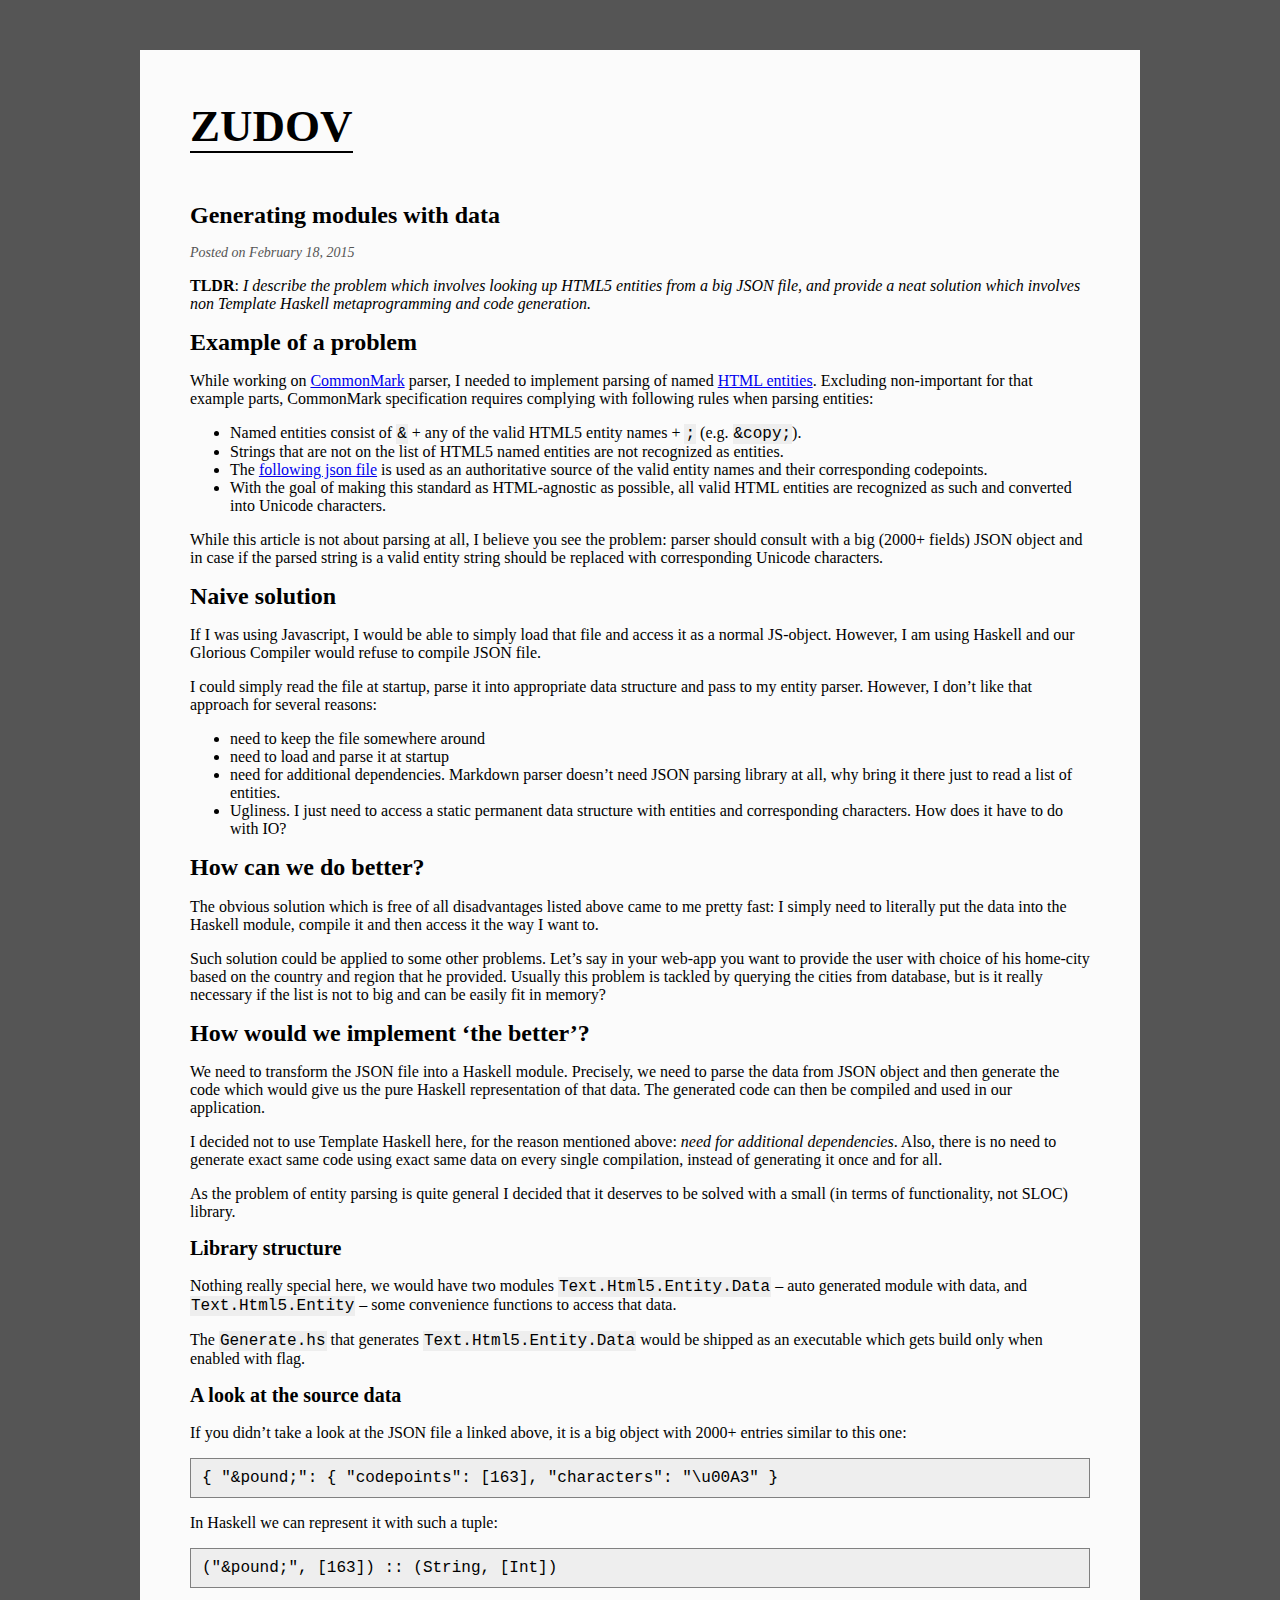
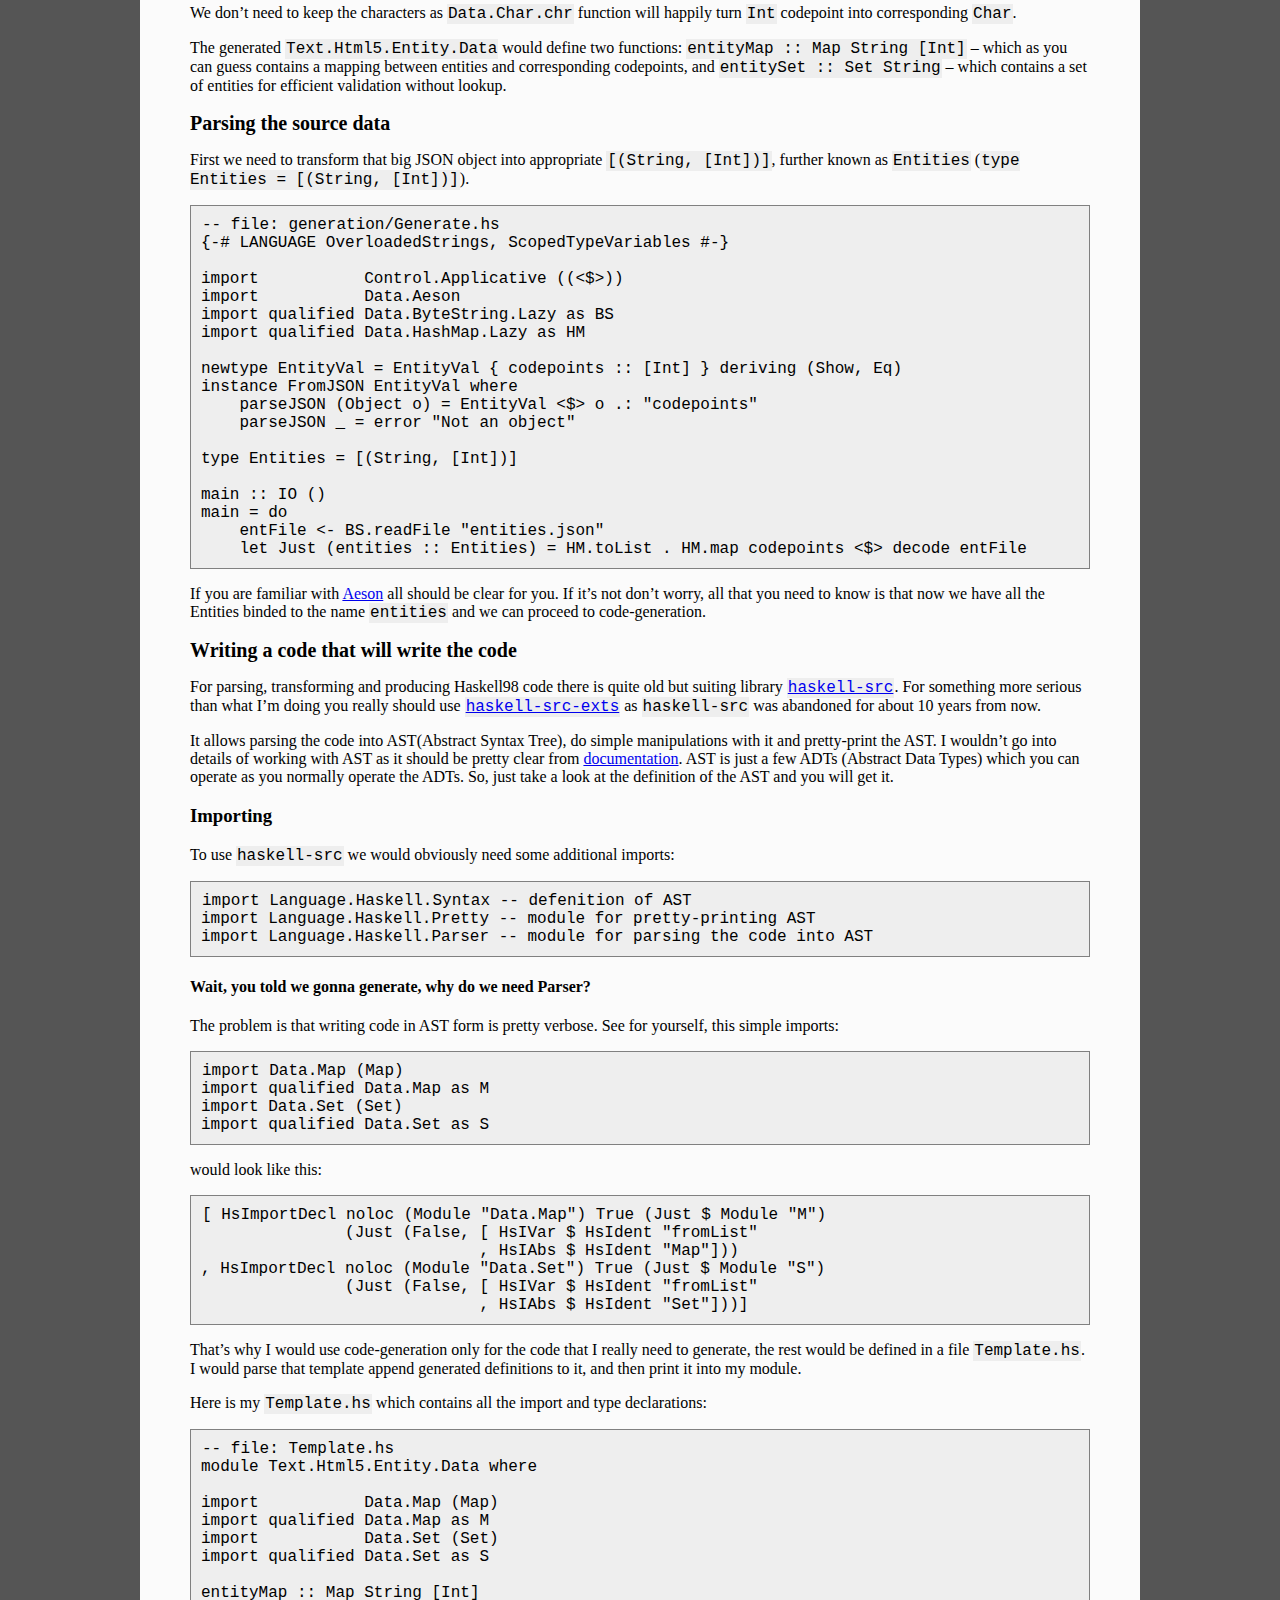
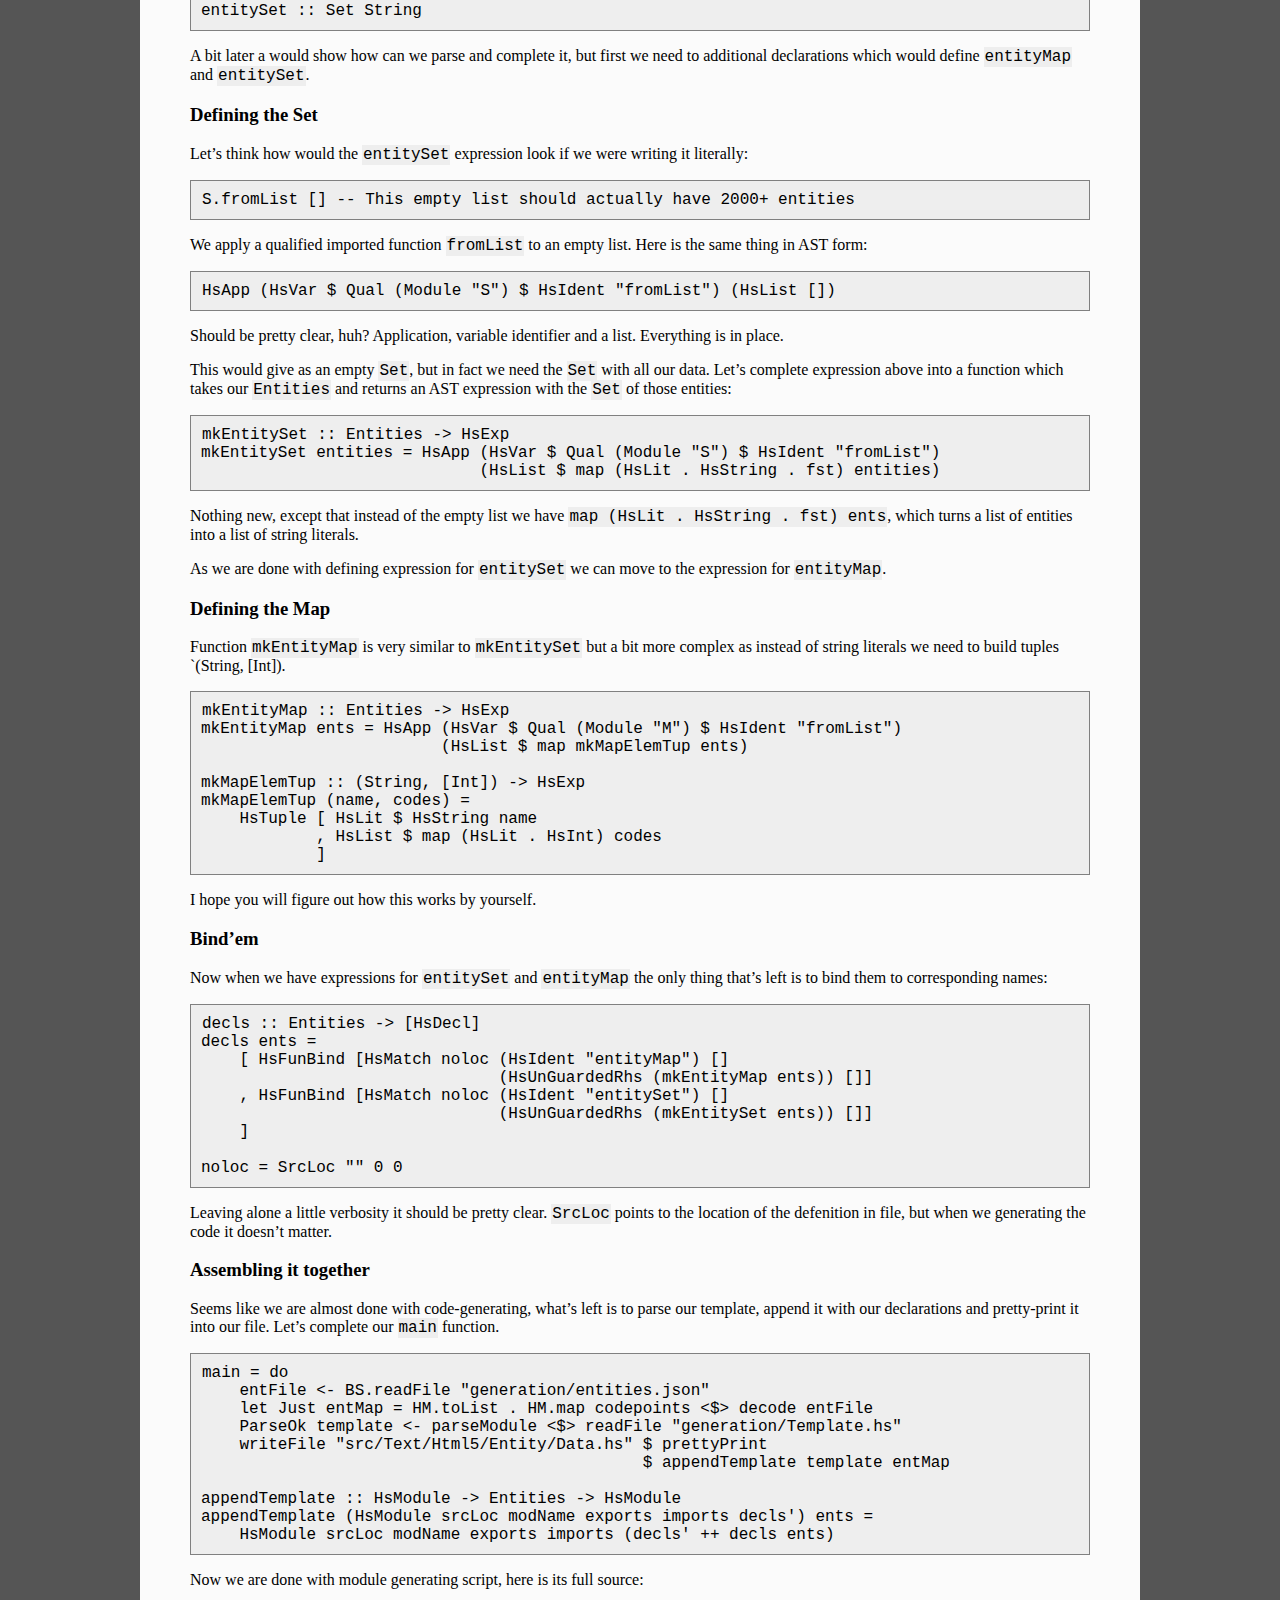
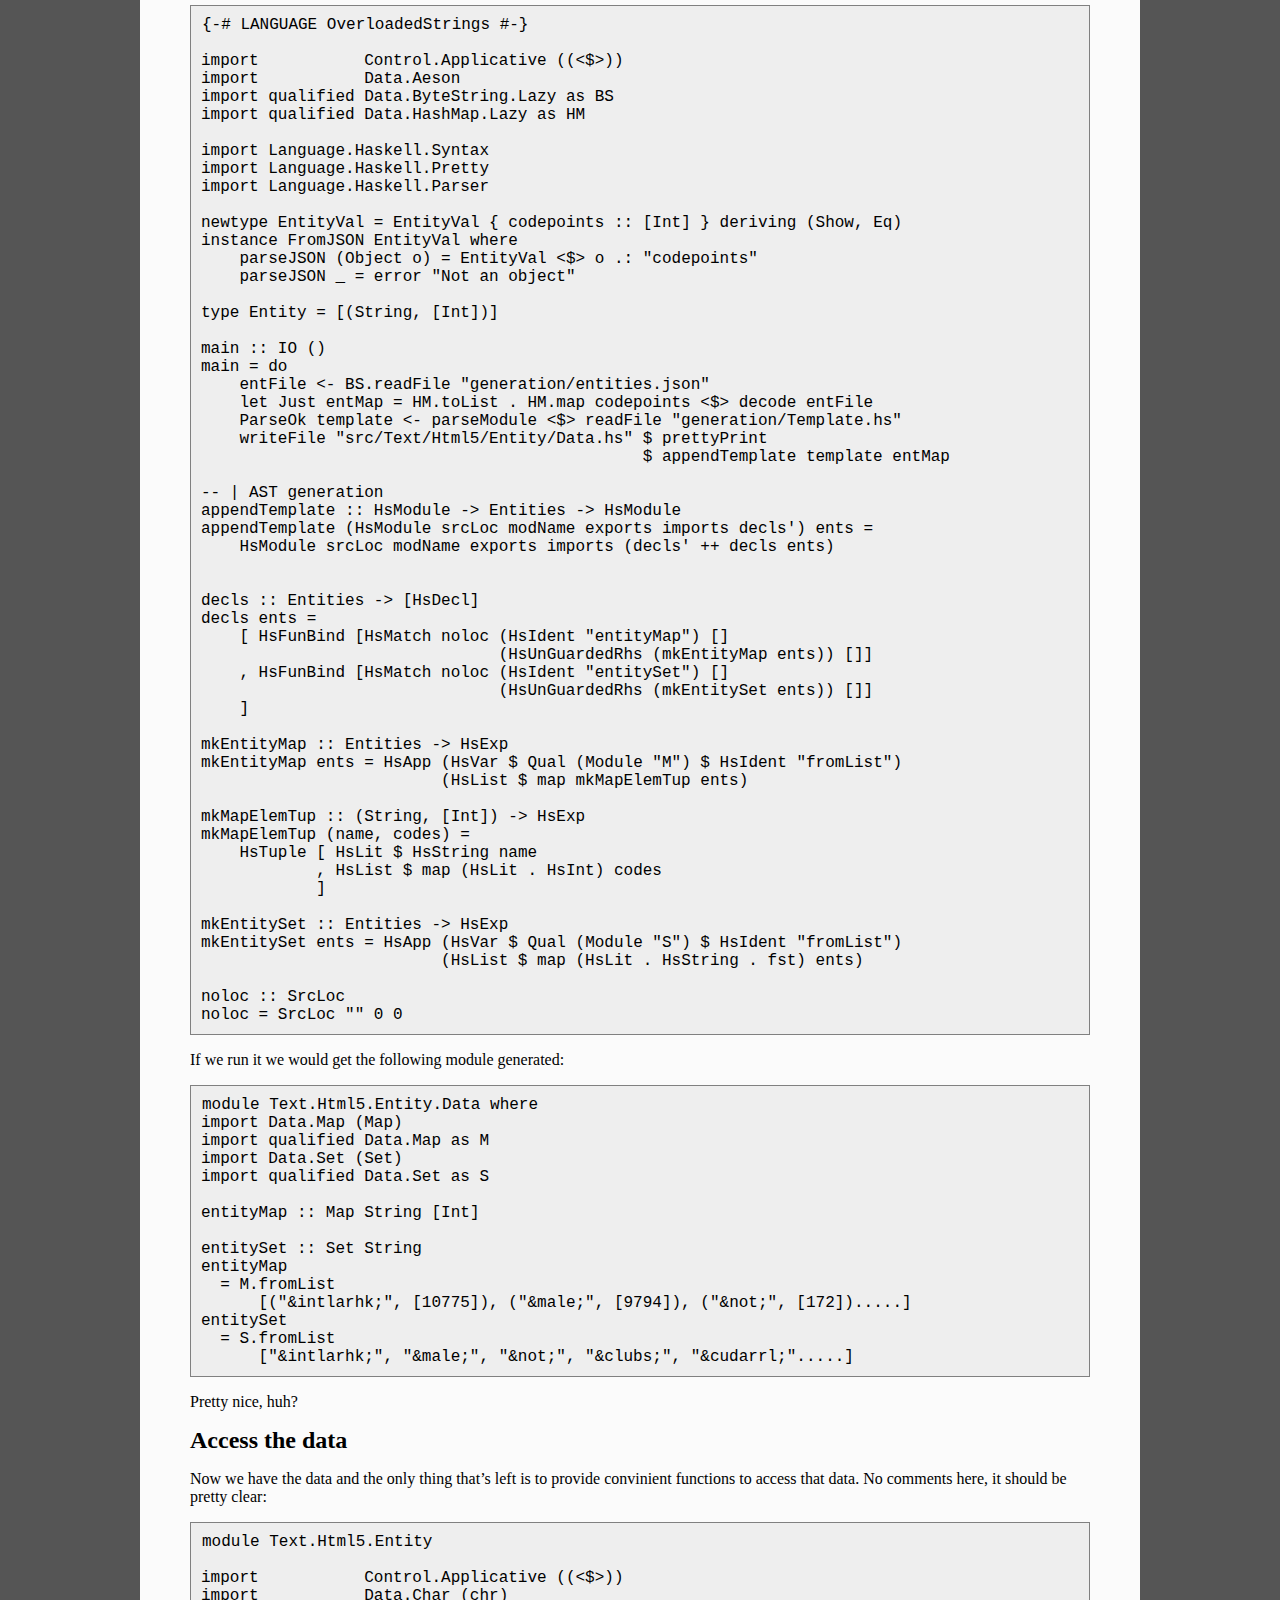
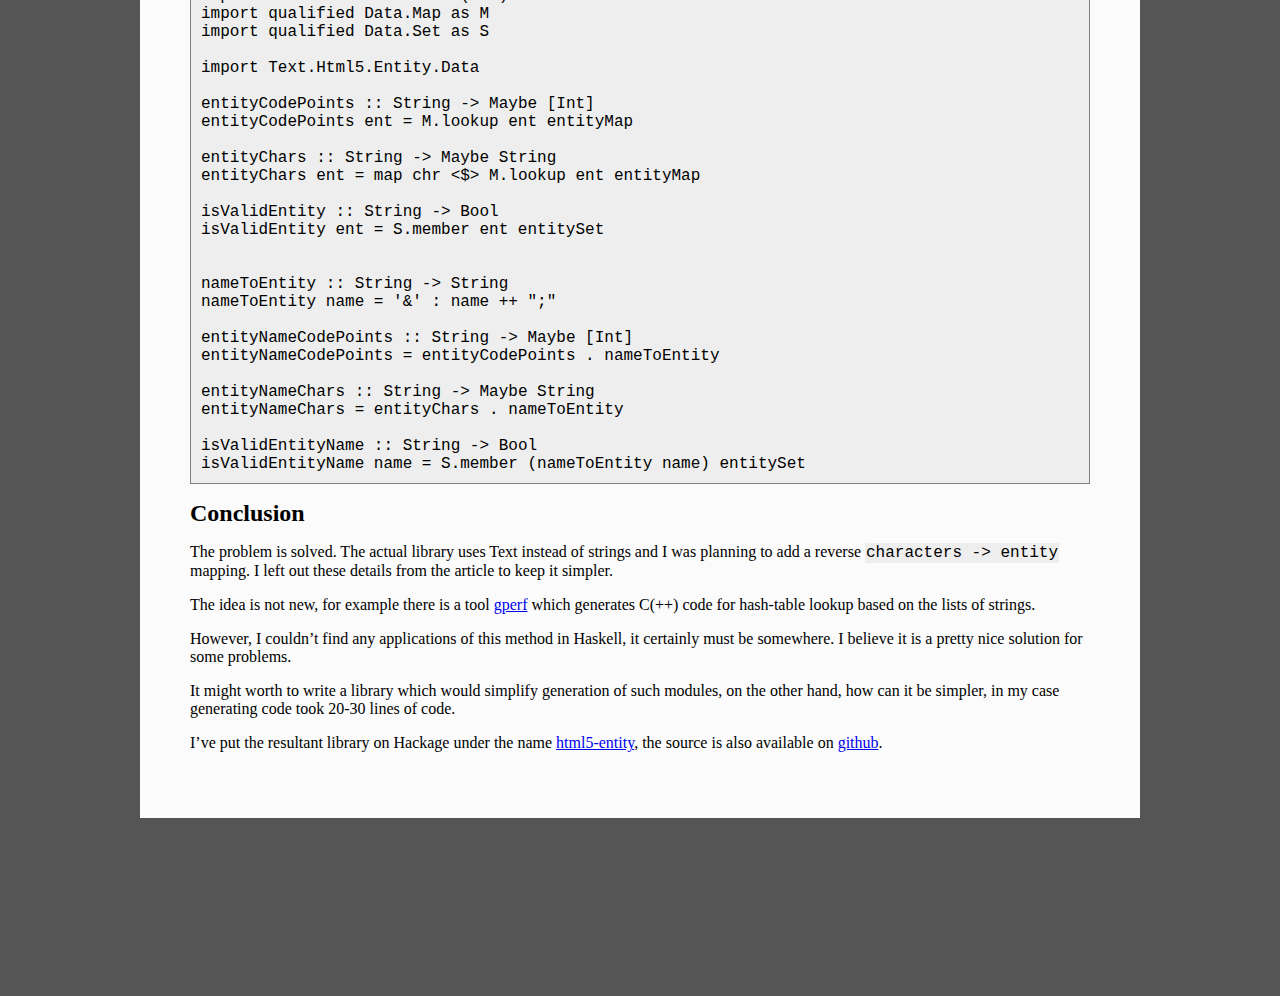
==== articles/html5-entity.html @ d33a3c22 "Initial commit" ====
<?xml version="1.0" encoding="UTF-8" ?>
<!DOCTYPE html PUBLIC "-//W3C//DTD XHTML 1.0 Strict//EN" "http://www.w3.org/TR/xhtml1/DTD/xhtml1-strict.dtd">
<html xmlns="http://www.w3.org/1999/xhtml" xml:lang="en" lang="en">
    <head>
        <meta http-equiv="Content-Type" content="text/html; charset=UTF-8" />
        <title>Generating modules with data</title>
        <link rel="stylesheet" type="text/css" href="../css/hscolour.css" />
        <link rel="stylesheet" type="text/css" href="../css/default.css" />
    </head>
    <body>
        <div id="content">
            <div id="logo">
                <a href="../">ZUDOV</a>
            </div>

            <h1>Generating modules with data</h1>

            <div class="info">
    Posted on February 18, 2015
    

</div>

<p><strong>TLDR</strong>: <em>I describe the problem which involves looking up HTML5 entities from a big JSON file, and provide a neat solution which involves non Template Haskell metaprogramming and code generation.</em></p>
<h1 id="example-of-a-problem">Example of a problem</h1>
<p>While working on <a href="http://commonmark.org">CommonMark</a> parser, I needed to implement parsing of named <a href="http://www.w3schools.com/html/html_entities.asp">HTML entities</a>. Excluding non-important for that example parts, CommonMark specification requires complying with following rules when parsing entities:</p>
<ul>
<li>Named entities consist of <code>&amp;</code> + any of the valid HTML5 entity names + <code>;</code> (e.g. <code>&amp;copy;</code>).</li>
<li>Strings that are not on the list of HTML5 named entities are not recognized as entities.</li>
<li>The <a href="https://html.spec.whatwg.org/multipage/entities.json">following json file</a> is used as an authoritative source of the valid entity names and their corresponding codepoints.</li>
<li>With the goal of making this standard as HTML-agnostic as possible, all valid HTML entities are recognized as such and converted into Unicode characters.</li>
</ul>
<p>While this article is not about parsing at all, I believe you see the problem: parser should consult with a big (2000+ fields) JSON object and in case if the parsed string is a valid entity string should be replaced with corresponding Unicode characters.</p>
<h1 id="naive-solution">Naive solution</h1>
<p>If I was using Javascript, I would be able to simply load that file and access it as a normal JS-object. However, I am using Haskell and our Glorious Compiler would refuse to compile JSON file.</p>
<p>I could simply read the file at startup, parse it into appropriate data structure and pass to my entity parser. However, I don’t like that approach for several reasons:</p>
<ul>
<li>need to keep the file somewhere around</li>
<li>need to load and parse it at startup</li>
<li>need for additional dependencies. Markdown parser doesn’t need JSON parsing library at all, why bring it there just to read a list of entities.</li>
<li>Ugliness. I just need to access a static permanent data structure with entities and corresponding characters. How does it have to do with IO?</li>
</ul>
<h1 id="how-can-we-do-better">How can we do better?</h1>
<p>The obvious solution which is free of all disadvantages listed above came to me pretty fast: I simply need to literally put the data into the Haskell module, compile it and then access it the way I want to.</p>
<p>Such solution could be applied to some other problems. Let’s say in your web-app you want to provide the user with choice of his home-city based on the country and region that he provided. Usually this problem is tackled by querying the cities from database, but is it really necessary if the list is not to big and can be easily fit in memory?</p>
<h1 id="how-would-we-implement-the-better">How would we implement ‘the better’?</h1>
<p>We need to transform the JSON file into a Haskell module. Precisely, we need to parse the data from JSON object and then generate the code which would give us the pure Haskell representation of that data. The generated code can then be compiled and used in our application.</p>
<p>I decided not to use Template Haskell here, for the reason mentioned above: <em>need for additional dependencies</em>. Also, there is no need to generate exact same code using exact same data on every single compilation, instead of generating it once and for all.</p>
<p>As the problem of entity parsing is quite general I decided that it deserves to be solved with a small (in terms of functionality, not SLOC) library.</p>
<h2 id="library-structure">Library structure</h2>
<p>Nothing really special here, we would have two modules <code>Text.Html5.Entity.Data</code> – auto generated module with data, and <code>Text.Html5.Entity</code> – some convenience functions to access that data.</p>
<p>The <code>Generate.hs</code> that generates <code>Text.Html5.Entity.Data</code> would be shipped as an executable which gets build only when enabled with flag.</p>
<h2 id="a-look-at-the-source-data">A look at the source data</h2>
<p>If you didn’t take a look at the JSON file a linked above, it is a big object with 2000+ entries similar to this one:</p>
<pre class="sourceCode haskell"><code class="sourceCode haskell">{ <span class="st">&quot;&amp;pound;&quot;</span><span class="fu">:</span> { <span class="st">&quot;codepoints&quot;</span><span class="fu">:</span> [<span class="dv">163</span>], <span class="st">&quot;characters&quot;</span><span class="fu">:</span> <span class="st">&quot;\u00A3&quot;</span> }</code></pre>
<p>In Haskell we can represent it with such a tuple:</p>
<pre class="sourceCode haskell"><code class="sourceCode haskell">(<span class="st">&quot;&amp;pound;&quot;</span>, [<span class="dv">163</span>])<span class="ot"> ::</span> (<span class="dt">String</span>, [<span class="dt">Int</span>])</code></pre>
<p>We don’t need to keep the characters as <code>Data.Char.chr</code> function will happily turn <code>Int</code> codepoint into corresponding <code>Char</code>.</p>
<p>The generated <code>Text.Html5.Entity.Data</code> would define two functions: <code>entityMap :: Map String [Int]</code> – which as you can guess contains a mapping between entities and corresponding codepoints, and <code>entitySet :: Set String</code> – which contains a set of entities for efficient validation without lookup.</p>
<h2 id="parsing-the-source-data">Parsing the source data</h2>
<p>First we need to transform that big JSON object into appropriate <code>[(String, [Int])]</code>, further known as <code>Entities</code> (<code>type Entities = [(String, [Int])]</code>).</p>
<pre class="sourceCode haskell"><code class="sourceCode haskell"><span class="co">-- file: generation/Generate.hs</span>
<span class="ot">{-# LANGUAGE OverloadedStrings, ScopedTypeVariables #-}</span>

<span class="kw">import           </span><span class="dt">Control.Applicative</span> ((&lt;$&gt;))
<span class="kw">import           </span><span class="dt">Data.Aeson</span>
<span class="kw">import qualified</span> <span class="dt">Data.ByteString.Lazy</span> <span class="kw">as</span> <span class="dt">BS</span>
<span class="kw">import qualified</span> <span class="dt">Data.HashMap.Lazy</span> <span class="kw">as</span> <span class="dt">HM</span>

<span class="kw">newtype</span> <span class="dt">EntityVal</span> <span class="fu">=</span> <span class="dt">EntityVal</span> {<span class="ot"> codepoints ::</span> [<span class="dt">Int</span>] } <span class="kw">deriving</span> (<span class="dt">Show</span>, <span class="dt">Eq</span>)
<span class="kw">instance</span> <span class="dt">FromJSON</span> <span class="dt">EntityVal</span> <span class="kw">where</span>
    parseJSON (<span class="dt">Object</span> o) <span class="fu">=</span> <span class="dt">EntityVal</span> <span class="fu">&lt;$&gt;</span> o <span class="fu">.:</span> <span class="st">&quot;codepoints&quot;</span>
    parseJSON _ <span class="fu">=</span> error <span class="st">&quot;Not an object&quot;</span>

<span class="kw">type</span> <span class="dt">Entities</span> <span class="fu">=</span> [(<span class="dt">String</span>, [<span class="dt">Int</span>])]

<span class="ot">main ::</span> <span class="dt">IO</span> ()
main <span class="fu">=</span> <span class="kw">do</span>
    entFile <span class="ot">&lt;-</span> BS.readFile <span class="st">&quot;entities.json&quot;</span>
    <span class="kw">let</span> <span class="dt">Just</span> (<span class="ot">entities ::</span> <span class="dt">Entities</span>) <span class="fu">=</span> HM.toList <span class="fu">.</span> HM.map codepoints <span class="fu">&lt;$&gt;</span> decode entFile</code></pre>
<p>If you are familiar with <a href="https://hackage.haskell.org/package/aeson">Aeson</a> all should be clear for you. If it’s not don’t worry, all that you need to know is that now we have all the Entities binded to the name <code>entities</code> and we can proceed to code-generation.</p>
<h2 id="writing-a-code-that-will-write-the-code">Writing a code that will write the code</h2>
<p>For parsing, transforming and producing Haskell98 code there is quite old but suiting library <a href="https://hackage.haskell.org/package/haskell-src/"><code>haskell-src</code></a>. For something more serious than what I’m doing you really should use <a href="https://hackage.haskell.org/package/haskell-src/"><code>haskell-src-exts</code></a> as <code>haskell-src</code> was abandoned for about 10 years from now.</p>
<p>It allows parsing the code into AST(Abstract Syntax Tree), do simple manipulations with it and pretty-print the AST. I wouldn’t go into details of working with AST as it should be pretty clear from <a href="https://hackage.haskell.org/package/haskell-src-1.0.2.0/docs/Language-Haskell-Syntax.html">documentation</a>. AST is just a few ADTs (Abstract Data Types) which you can operate as you normally operate the ADTs. So, just take a look at the definition of the AST and you will get it.</p>
<h3 id="importing">Importing</h3>
<p>To use <code>haskell-src</code> we would obviously need some additional imports:</p>
<pre class="sourceCode haskell"><code class="sourceCode haskell"><span class="kw">import </span><span class="dt">Language.Haskell.Syntax</span> <span class="co">-- defenition of AST</span>
<span class="kw">import </span><span class="dt">Language.Haskell.Pretty</span> <span class="co">-- module for pretty-printing AST</span>
<span class="kw">import </span><span class="dt">Language.Haskell.Parser</span> <span class="co">-- module for parsing the code into AST</span></code></pre>
<h4 id="wait-you-told-we-gonna-generate-why-do-we-need-parser">Wait, you told we gonna generate, why do we need Parser?</h4>
<p>The problem is that writing code in AST form is pretty verbose. See for yourself, this simple imports:</p>
<pre class="sourceCode haskell"><code class="sourceCode haskell"><span class="kw">import </span><span class="dt">Data.Map</span> (<span class="dt">Map</span>)
<span class="kw">import qualified</span> <span class="dt">Data.Map</span> <span class="kw">as</span> <span class="dt">M</span>
<span class="kw">import </span><span class="dt">Data.Set</span> (<span class="dt">Set</span>)
<span class="kw">import qualified</span> <span class="dt">Data.Set</span> <span class="kw">as</span> <span class="dt">S</span></code></pre>
<p>would look like this:</p>
<pre class="sourceCode haskell"><code class="sourceCode haskell">[ <span class="dt">HsImportDecl</span> noloc (<span class="dt">Module</span> <span class="st">&quot;Data.Map&quot;</span>) <span class="dt">True</span> (<span class="dt">Just</span> <span class="fu">$</span> <span class="dt">Module</span> <span class="st">&quot;M&quot;</span>)
               (<span class="dt">Just</span> (<span class="dt">False</span>, [ <span class="dt">HsIVar</span> <span class="fu">$</span> <span class="dt">HsIdent</span> <span class="st">&quot;fromList&quot;</span>
                             , <span class="dt">HsIAbs</span> <span class="fu">$</span> <span class="dt">HsIdent</span> <span class="st">&quot;Map&quot;</span>]))
, <span class="dt">HsImportDecl</span> noloc (<span class="dt">Module</span> <span class="st">&quot;Data.Set&quot;</span>) <span class="dt">True</span> (<span class="dt">Just</span> <span class="fu">$</span> <span class="dt">Module</span> <span class="st">&quot;S&quot;</span>)
               (<span class="dt">Just</span> (<span class="dt">False</span>, [ <span class="dt">HsIVar</span> <span class="fu">$</span> <span class="dt">HsIdent</span> <span class="st">&quot;fromList&quot;</span>
                             , <span class="dt">HsIAbs</span> <span class="fu">$</span> <span class="dt">HsIdent</span> <span class="st">&quot;Set&quot;</span>]))]</code></pre>
<p>That’s why I would use code-generation only for the code that I really need to generate, the rest would be defined in a file <code>Template.hs</code>. I would parse that template append generated definitions to it, and then print it into my module.</p>
<p>Here is my <code>Template.hs</code> which contains all the import and type declarations:</p>
<pre class="sourceCode haskell"><code class="sourceCode haskell"><span class="co">-- file: Template.hs</span>
<span class="kw">module</span> <span class="dt">Text.Html5.Entity.Data</span> <span class="kw">where</span>

<span class="kw">import           </span><span class="dt">Data.Map</span> (<span class="dt">Map</span>)
<span class="kw">import qualified</span> <span class="dt">Data.Map</span> <span class="kw">as</span> <span class="dt">M</span>
<span class="kw">import           </span><span class="dt">Data.Set</span> (<span class="dt">Set</span>)
<span class="kw">import qualified</span> <span class="dt">Data.Set</span> <span class="kw">as</span> <span class="dt">S</span>

<span class="ot">entityMap ::</span> <span class="dt">Map</span> <span class="dt">String</span> [<span class="dt">Int</span>]
<span class="ot">entitySet ::</span> <span class="dt">Set</span> <span class="dt">String</span></code></pre>
<p>A bit later a would show how can we parse and complete it, but first we need to additional declarations which would define <code>entityMap</code> and <code>entitySet</code>.</p>
<h3 id="defining-the-set">Defining the Set</h3>
<p>Let’s think how would the <code>entitySet</code> expression look if we were writing it literally:</p>
<pre class="sourceCode haskell"><code class="sourceCode haskell">S.fromList [] <span class="co">-- This empty list should actually have 2000+ entities</span></code></pre>
<p>We apply a qualified imported function <code>fromList</code> to an empty list. Here is the same thing in AST form:</p>
<pre class="sourceCode haskell"><code class="sourceCode haskell"><span class="dt">HsApp</span> (<span class="dt">HsVar</span> <span class="fu">$</span> <span class="dt">Qual</span> (<span class="dt">Module</span> <span class="st">&quot;S&quot;</span>) <span class="fu">$</span> <span class="dt">HsIdent</span> <span class="st">&quot;fromList&quot;</span>) (<span class="dt">HsList</span> [])</code></pre>
<p>Should be pretty clear, huh? Application, variable identifier and a list. Everything is in place.</p>
<p>This would give as an empty <code>Set</code>, but in fact we need the <code>Set</code> with all our data. Let’s complete expression above into a function which takes our <code>Entities</code> and returns an AST expression with the <code>Set</code> of those entities:</p>
<pre class="sourceCode haskell"><code class="sourceCode haskell"><span class="ot">mkEntitySet ::</span> <span class="dt">Entities</span> <span class="ot">-&gt;</span> <span class="dt">HsExp</span>
mkEntitySet entities <span class="fu">=</span> <span class="dt">HsApp</span> (<span class="dt">HsVar</span> <span class="fu">$</span> <span class="dt">Qual</span> (<span class="dt">Module</span> <span class="st">&quot;S&quot;</span>) <span class="fu">$</span> <span class="dt">HsIdent</span> <span class="st">&quot;fromList&quot;</span>)
                             (<span class="dt">HsList</span> <span class="fu">$</span> map (<span class="dt">HsLit</span> <span class="fu">.</span> <span class="dt">HsString</span> <span class="fu">.</span> fst) entities)</code></pre>
<p>Nothing new, except that instead of the empty list we have <code>map (HsLit . HsString . fst) ents</code>, which turns a list of entities into a list of string literals.</p>
<p>As we are done with defining expression for <code>entitySet</code> we can move to the expression for <code>entityMap</code>.</p>
<h3 id="defining-the-map">Defining the Map</h3>
<p>Function <code>mkEntityMap</code> is very similar to <code>mkEntitySet</code> but a bit more complex as instead of string literals we need to build tuples `(String, [Int]).</p>
<pre class="sourceCode haskell"><code class="sourceCode haskell"><span class="ot">mkEntityMap ::</span> <span class="dt">Entities</span> <span class="ot">-&gt;</span> <span class="dt">HsExp</span>
mkEntityMap ents <span class="fu">=</span> <span class="dt">HsApp</span> (<span class="dt">HsVar</span> <span class="fu">$</span> <span class="dt">Qual</span> (<span class="dt">Module</span> <span class="st">&quot;M&quot;</span>) <span class="fu">$</span> <span class="dt">HsIdent</span> <span class="st">&quot;fromList&quot;</span>)
                         (<span class="dt">HsList</span> <span class="fu">$</span> map mkMapElemTup ents)

<span class="ot">mkMapElemTup ::</span> (<span class="dt">String</span>, [<span class="dt">Int</span>]) <span class="ot">-&gt;</span> <span class="dt">HsExp</span>
mkMapElemTup (name, codes) <span class="fu">=</span>
    <span class="dt">HsTuple</span> [ <span class="dt">HsLit</span> <span class="fu">$</span> <span class="dt">HsString</span> name
            , <span class="dt">HsList</span> <span class="fu">$</span> map (<span class="dt">HsLit</span> <span class="fu">.</span> <span class="dt">HsInt</span>) codes
            ] </code></pre>
<p>I hope you will figure out how this works by yourself.</p>
<h3 id="bindem">Bind’em</h3>
<p>Now when we have expressions for <code>entitySet</code> and <code>entityMap</code> the only thing that’s left is to bind them to corresponding names:</p>
<pre class="sourceCode haskell"><code class="sourceCode haskell"><span class="ot">decls ::</span> <span class="dt">Entities</span> <span class="ot">-&gt;</span> [<span class="dt">HsDecl</span>]
decls ents <span class="fu">=</span>
    [ <span class="dt">HsFunBind</span> [<span class="dt">HsMatch</span> noloc (<span class="dt">HsIdent</span> <span class="st">&quot;entityMap&quot;</span>) []
                               (<span class="dt">HsUnGuardedRhs</span> (mkEntityMap ents)) []]
    , <span class="dt">HsFunBind</span> [<span class="dt">HsMatch</span> noloc (<span class="dt">HsIdent</span> <span class="st">&quot;entitySet&quot;</span>) []
                               (<span class="dt">HsUnGuardedRhs</span> (mkEntitySet ents)) []]
    ]

noloc <span class="fu">=</span> <span class="dt">SrcLoc</span> <span class="st">&quot;&quot;</span> <span class="dv">0</span> <span class="dv">0</span></code></pre>
<p>Leaving alone a little verbosity it should be pretty clear. <code>SrcLoc</code> points to the location of the defenition in file, but when we generating the code it doesn’t matter.</p>
<h3 id="assembling-it-together">Assembling it together</h3>
<p>Seems like we are almost done with code-generating, what’s left is to parse our template, append it with our declarations and pretty-print it into our file. Let’s complete our <code>main</code> function.</p>
<pre class="sourceCode haskell"><code class="sourceCode haskell">main <span class="fu">=</span> <span class="kw">do</span>
    entFile <span class="ot">&lt;-</span> BS.readFile <span class="st">&quot;generation/entities.json&quot;</span>
    <span class="kw">let</span> <span class="dt">Just</span> entMap <span class="fu">=</span> HM.toList <span class="fu">.</span> HM.map codepoints <span class="fu">&lt;$&gt;</span> decode entFile
    <span class="dt">ParseOk</span> template <span class="ot">&lt;-</span> parseModule <span class="fu">&lt;$&gt;</span> readFile <span class="st">&quot;generation/Template.hs&quot;</span>
    writeFile <span class="st">&quot;src/Text/Html5/Entity/Data.hs&quot;</span> <span class="fu">$</span> prettyPrint 
                                              <span class="fu">$</span> appendTemplate template entMap

<span class="ot">appendTemplate ::</span> <span class="dt">HsModule</span> <span class="ot">-&gt;</span> <span class="dt">Entities</span> <span class="ot">-&gt;</span> <span class="dt">HsModule</span>
appendTemplate (<span class="dt">HsModule</span> srcLoc modName exports imports decls') ents <span class="fu">=</span>
    <span class="dt">HsModule</span> srcLoc modName exports imports (decls' <span class="fu">++</span> decls ents)</code></pre>
<p>Now we are done with module generating script, here is its full source:</p>
<pre class="sourceCode haskell"><code class="sourceCode haskell"><span class="ot">{-# LANGUAGE OverloadedStrings #-}</span>

<span class="kw">import           </span><span class="dt">Control.Applicative</span> ((&lt;$&gt;))
<span class="kw">import           </span><span class="dt">Data.Aeson</span>
<span class="kw">import qualified</span> <span class="dt">Data.ByteString.Lazy</span> <span class="kw">as</span> <span class="dt">BS</span>
<span class="kw">import qualified</span> <span class="dt">Data.HashMap.Lazy</span> <span class="kw">as</span> <span class="dt">HM</span>

<span class="kw">import </span><span class="dt">Language.Haskell.Syntax</span>
<span class="kw">import </span><span class="dt">Language.Haskell.Pretty</span>
<span class="kw">import </span><span class="dt">Language.Haskell.Parser</span>

<span class="kw">newtype</span> <span class="dt">EntityVal</span> <span class="fu">=</span> <span class="dt">EntityVal</span> {<span class="ot"> codepoints ::</span> [<span class="dt">Int</span>] } <span class="kw">deriving</span> (<span class="dt">Show</span>, <span class="dt">Eq</span>)
<span class="kw">instance</span> <span class="dt">FromJSON</span> <span class="dt">EntityVal</span> <span class="kw">where</span>
    parseJSON (<span class="dt">Object</span> o) <span class="fu">=</span> <span class="dt">EntityVal</span> <span class="fu">&lt;$&gt;</span> o <span class="fu">.:</span> <span class="st">&quot;codepoints&quot;</span>
    parseJSON _ <span class="fu">=</span> error <span class="st">&quot;Not an object&quot;</span>

<span class="kw">type</span> <span class="dt">Entity</span> <span class="fu">=</span> [(<span class="dt">String</span>, [<span class="dt">Int</span>])]

<span class="ot">main ::</span> <span class="dt">IO</span> ()
main <span class="fu">=</span> <span class="kw">do</span>
    entFile <span class="ot">&lt;-</span> BS.readFile <span class="st">&quot;generation/entities.json&quot;</span>
    <span class="kw">let</span> <span class="dt">Just</span> entMap <span class="fu">=</span> HM.toList <span class="fu">.</span> HM.map codepoints <span class="fu">&lt;$&gt;</span> decode entFile
    <span class="dt">ParseOk</span> template <span class="ot">&lt;-</span> parseModule <span class="fu">&lt;$&gt;</span> readFile <span class="st">&quot;generation/Template.hs&quot;</span>
    writeFile <span class="st">&quot;src/Text/Html5/Entity/Data.hs&quot;</span> <span class="fu">$</span> prettyPrint 
                                              <span class="fu">$</span> appendTemplate template entMap

<span class="co">-- | AST generation</span>
<span class="ot">appendTemplate ::</span> <span class="dt">HsModule</span> <span class="ot">-&gt;</span> <span class="dt">Entities</span> <span class="ot">-&gt;</span> <span class="dt">HsModule</span>
appendTemplate (<span class="dt">HsModule</span> srcLoc modName exports imports decls') ents <span class="fu">=</span>
    <span class="dt">HsModule</span> srcLoc modName exports imports (decls' <span class="fu">++</span> decls ents)


<span class="ot">decls ::</span> <span class="dt">Entities</span> <span class="ot">-&gt;</span> [<span class="dt">HsDecl</span>]
decls ents <span class="fu">=</span>
    [ <span class="dt">HsFunBind</span> [<span class="dt">HsMatch</span> noloc (<span class="dt">HsIdent</span> <span class="st">&quot;entityMap&quot;</span>) []
                               (<span class="dt">HsUnGuardedRhs</span> (mkEntityMap ents)) []]
    , <span class="dt">HsFunBind</span> [<span class="dt">HsMatch</span> noloc (<span class="dt">HsIdent</span> <span class="st">&quot;entitySet&quot;</span>) []
                               (<span class="dt">HsUnGuardedRhs</span> (mkEntitySet ents)) []]
    ]

<span class="ot">mkEntityMap ::</span> <span class="dt">Entities</span> <span class="ot">-&gt;</span> <span class="dt">HsExp</span>
mkEntityMap ents <span class="fu">=</span> <span class="dt">HsApp</span> (<span class="dt">HsVar</span> <span class="fu">$</span> <span class="dt">Qual</span> (<span class="dt">Module</span> <span class="st">&quot;M&quot;</span>) <span class="fu">$</span> <span class="dt">HsIdent</span> <span class="st">&quot;fromList&quot;</span>)
                         (<span class="dt">HsList</span> <span class="fu">$</span> map mkMapElemTup ents)

<span class="ot">mkMapElemTup ::</span> (<span class="dt">String</span>, [<span class="dt">Int</span>]) <span class="ot">-&gt;</span> <span class="dt">HsExp</span>
mkMapElemTup (name, codes) <span class="fu">=</span>
    <span class="dt">HsTuple</span> [ <span class="dt">HsLit</span> <span class="fu">$</span> <span class="dt">HsString</span> name
            , <span class="dt">HsList</span> <span class="fu">$</span> map (<span class="dt">HsLit</span> <span class="fu">.</span> <span class="dt">HsInt</span>) codes
            ] 

<span class="ot">mkEntitySet ::</span> <span class="dt">Entities</span> <span class="ot">-&gt;</span> <span class="dt">HsExp</span>
mkEntitySet ents <span class="fu">=</span> <span class="dt">HsApp</span> (<span class="dt">HsVar</span> <span class="fu">$</span> <span class="dt">Qual</span> (<span class="dt">Module</span> <span class="st">&quot;S&quot;</span>) <span class="fu">$</span> <span class="dt">HsIdent</span> <span class="st">&quot;fromList&quot;</span>)
                         (<span class="dt">HsList</span> <span class="fu">$</span> map (<span class="dt">HsLit</span> <span class="fu">.</span> <span class="dt">HsString</span> <span class="fu">.</span> fst) ents)

<span class="ot">noloc ::</span> <span class="dt">SrcLoc</span>
noloc <span class="fu">=</span> <span class="dt">SrcLoc</span> <span class="st">&quot;&quot;</span> <span class="dv">0</span> <span class="dv">0</span></code></pre>
<p>If we run it we would get the following module generated:</p>
<pre class="sourceCode haskell"><code class="sourceCode haskell"><span class="kw">module</span> <span class="dt">Text.Html5.Entity.Data</span> <span class="kw">where</span>
<span class="kw">import </span><span class="dt">Data.Map</span> (<span class="dt">Map</span>)
<span class="kw">import qualified</span> <span class="dt">Data.Map</span> <span class="kw">as</span> <span class="dt">M</span>
<span class="kw">import </span><span class="dt">Data.Set</span> (<span class="dt">Set</span>)
<span class="kw">import qualified</span> <span class="dt">Data.Set</span> <span class="kw">as</span> <span class="dt">S</span>
 
<span class="ot">entityMap ::</span> <span class="dt">Map</span> <span class="dt">String</span> [<span class="dt">Int</span>]
 
<span class="ot">entitySet ::</span> <span class="dt">Set</span> <span class="dt">String</span>
entityMap
  <span class="fu">=</span> M.fromList
      [(<span class="st">&quot;&amp;intlarhk;&quot;</span>, [<span class="dv">10775</span>]), (<span class="st">&quot;&amp;male;&quot;</span>, [<span class="dv">9794</span>]), (<span class="st">&quot;&amp;not;&quot;</span>, [<span class="dv">172</span>])<span class="fu">.....</span>]
entitySet
  <span class="fu">=</span> S.fromList
      [<span class="st">&quot;&amp;intlarhk;&quot;</span>, <span class="st">&quot;&amp;male;&quot;</span>, <span class="st">&quot;&amp;not;&quot;</span>, <span class="st">&quot;&amp;clubs;&quot;</span>, <span class="st">&quot;&amp;cudarrl;&quot;</span><span class="fu">.....</span>]</code></pre>
<p>Pretty nice, huh?</p>
<h1 id="access-the-data">Access the data</h1>
<p>Now we have the data and the only thing that’s left is to provide convinient functions to access that data. No comments here, it should be pretty clear:</p>
<pre class="sourceCode haskell"><code class="sourceCode haskell"><span class="kw">module</span> <span class="dt">Text.Html5.Entity</span>

<span class="kw">import           </span><span class="dt">Control.Applicative</span> ((&lt;$&gt;))
<span class="kw">import           </span><span class="dt">Data.Char</span> (chr)
<span class="kw">import qualified</span> <span class="dt">Data.Map</span> <span class="kw">as</span> <span class="dt">M</span>
<span class="kw">import qualified</span> <span class="dt">Data.Set</span> <span class="kw">as</span> <span class="dt">S</span>

<span class="kw">import </span><span class="dt">Text.Html5.Entity.Data</span>

<span class="ot">entityCodePoints ::</span> <span class="dt">String</span> <span class="ot">-&gt;</span> <span class="dt">Maybe</span> [<span class="dt">Int</span>]
entityCodePoints ent <span class="fu">=</span> M.lookup ent entityMap

<span class="ot">entityChars ::</span> <span class="dt">String</span> <span class="ot">-&gt;</span> <span class="dt">Maybe</span> <span class="dt">String</span>
entityChars ent <span class="fu">=</span> map chr <span class="fu">&lt;$&gt;</span> M.lookup ent entityMap

<span class="ot">isValidEntity ::</span> <span class="dt">String</span> <span class="ot">-&gt;</span> <span class="dt">Bool</span>
isValidEntity ent <span class="fu">=</span> S.member ent entitySet


<span class="ot">nameToEntity ::</span> <span class="dt">String</span> <span class="ot">-&gt;</span> <span class="dt">String</span>
nameToEntity name <span class="fu">=</span> <span class="ch">'&amp;'</span> <span class="fu">:</span> name <span class="fu">++</span> <span class="st">&quot;;&quot;</span>

<span class="ot">entityNameCodePoints ::</span> <span class="dt">String</span> <span class="ot">-&gt;</span> <span class="dt">Maybe</span> [<span class="dt">Int</span>]
entityNameCodePoints <span class="fu">=</span> entityCodePoints <span class="fu">.</span> nameToEntity

<span class="ot">entityNameChars ::</span> <span class="dt">String</span> <span class="ot">-&gt;</span> <span class="dt">Maybe</span> <span class="dt">String</span>
entityNameChars <span class="fu">=</span> entityChars <span class="fu">.</span> nameToEntity

<span class="ot">isValidEntityName ::</span> <span class="dt">String</span> <span class="ot">-&gt;</span> <span class="dt">Bool</span>
isValidEntityName name <span class="fu">=</span> S.member (nameToEntity name) entitySet</code></pre>
<h1 id="conclusion">Conclusion</h1>
<p>The problem is solved. The actual library uses Text instead of strings and I was planning to add a reverse <code>characters -&gt; entity</code> mapping. I left out these details from the article to keep it simpler.</p>
<p>The idea is not new, for example there is a tool <a href="https://www.gnu.org/software/gperf/">gperf</a> which generates C(++) code for hash-table lookup based on the lists of strings.</p>
<p>However, I couldn’t find any applications of this method in Haskell, it certainly must be somewhere. I believe it is a pretty nice solution for some problems.</p>
<p>It might worth to write a library which would simplify generation of such modules, on the other hand, how can it be simpler, in my case generating code took 20-30 lines of code.</p>
<p>I’ve put the resultant library on Hackage under the name <a href="https://hackage.haskell.org/package/html5-entity">html5-entity</a>, the source is also available on <a href="https://github.com/zudov/html5-entity">github</a>.</p>

        </div>
    </body>
<!-- Yandex.Metrika counter --><script type="text/javascript">(function (d, w, c) { (w[c] = w[c] || []).push(function() { try { w.yaCounter28591341 = new Ya.Metrika({id:28591341, accurateTrackBounce:true}); } catch(e) { } }); var n = d.getElementsByTagName("script")[0], s = d.createElement("script"), f = function () { n.parentNode.insertBefore(s, n); }; s.type = "text/javascript"; s.async = true; s.src = (d.location.protocol == "https:" ? "https:" : "http:") + "//mc.yandex.ru/metrika/watch.js"; if (w.opera == "[object Opera]") { d.addEventListener("DOMContentLoaded", f, false); } else { f(); } })(document, window, "yandex_metrika_callbacks");</script><noscript><div><img src="//mc.yandex.ru/watch/28591341" style="position:absolute; left:-9999px;" alt /></div></noscript><!-- /Yandex.Metrika counter -->
</html>
---- css/hscolour.css ----
.hs-keyglyph, .hs-layout{color:red}.hs-keyword{color:blue}.hs-comment, .hs-comment a{color:green}.hs-str, .hs-chr{color:teal}.hs-keyword,.hs-conid, .hs-varid, .hs-conop, .hs-varop{}.hs-num, .hs-cpp, .hs-sel, .hs-definition{}
---- css/default.css ----
body{color:black;font-size:16px;margin:50px auto 0px auto;min-width:600px;max-width:1000px;background-color:#555555}#post-list a{text-decoration:none}div#logo a{color:black;font-size:45px;font-weight:bold;text-decoration:none;border-bottom:solid black 2px}div#logo{margin-bottom:50px}div#content{background-color:#FBFBFB;padding:50px}div#footer{border-top:solid 2px black;color:#555;font-size:12px;margin-top:30px;padding:12px 0px 12px 0px;text-align:right}h1{font-size:24px}h2{font-size:20px}div.info{color:#555;font-size:14px;font-style:italic}code{background:#EEEEEE;padding:1px}pre.sourceCode{background:#EEEEEE;padding:10px;border:solid 1px grey}
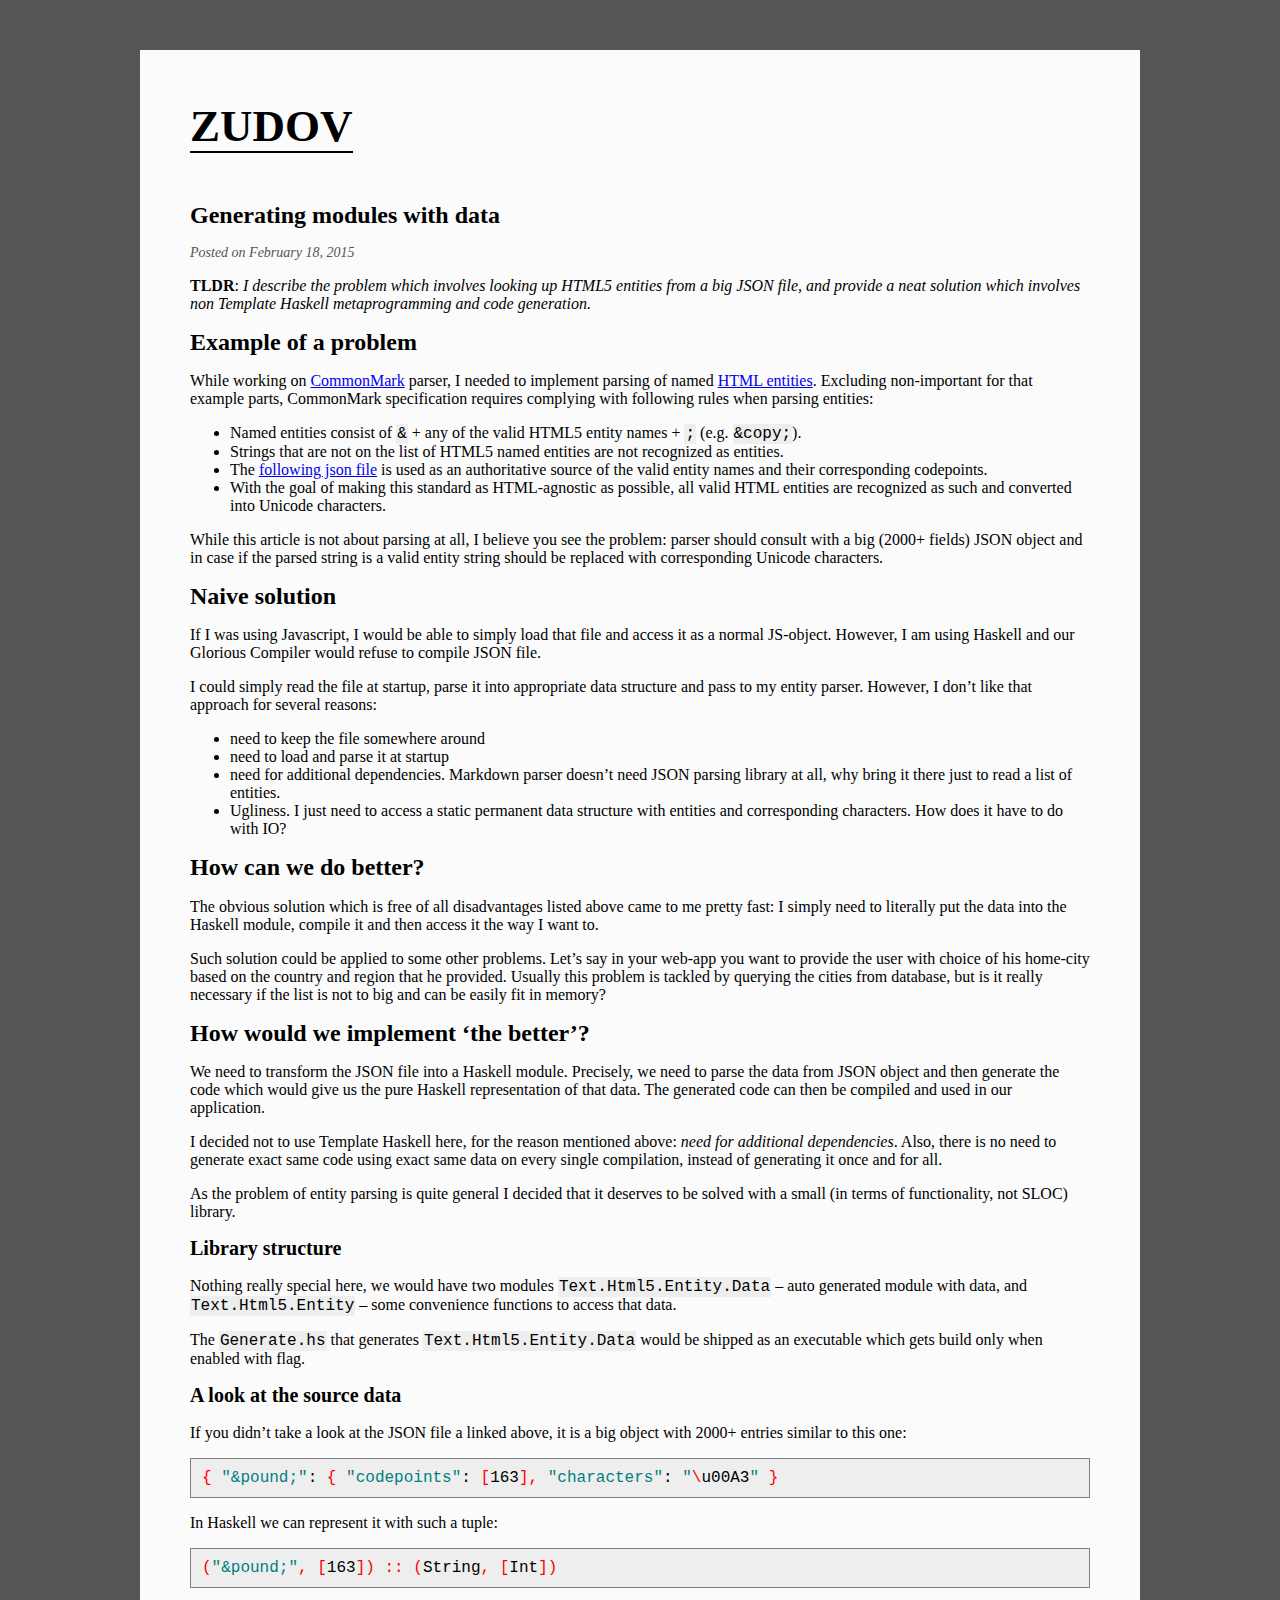
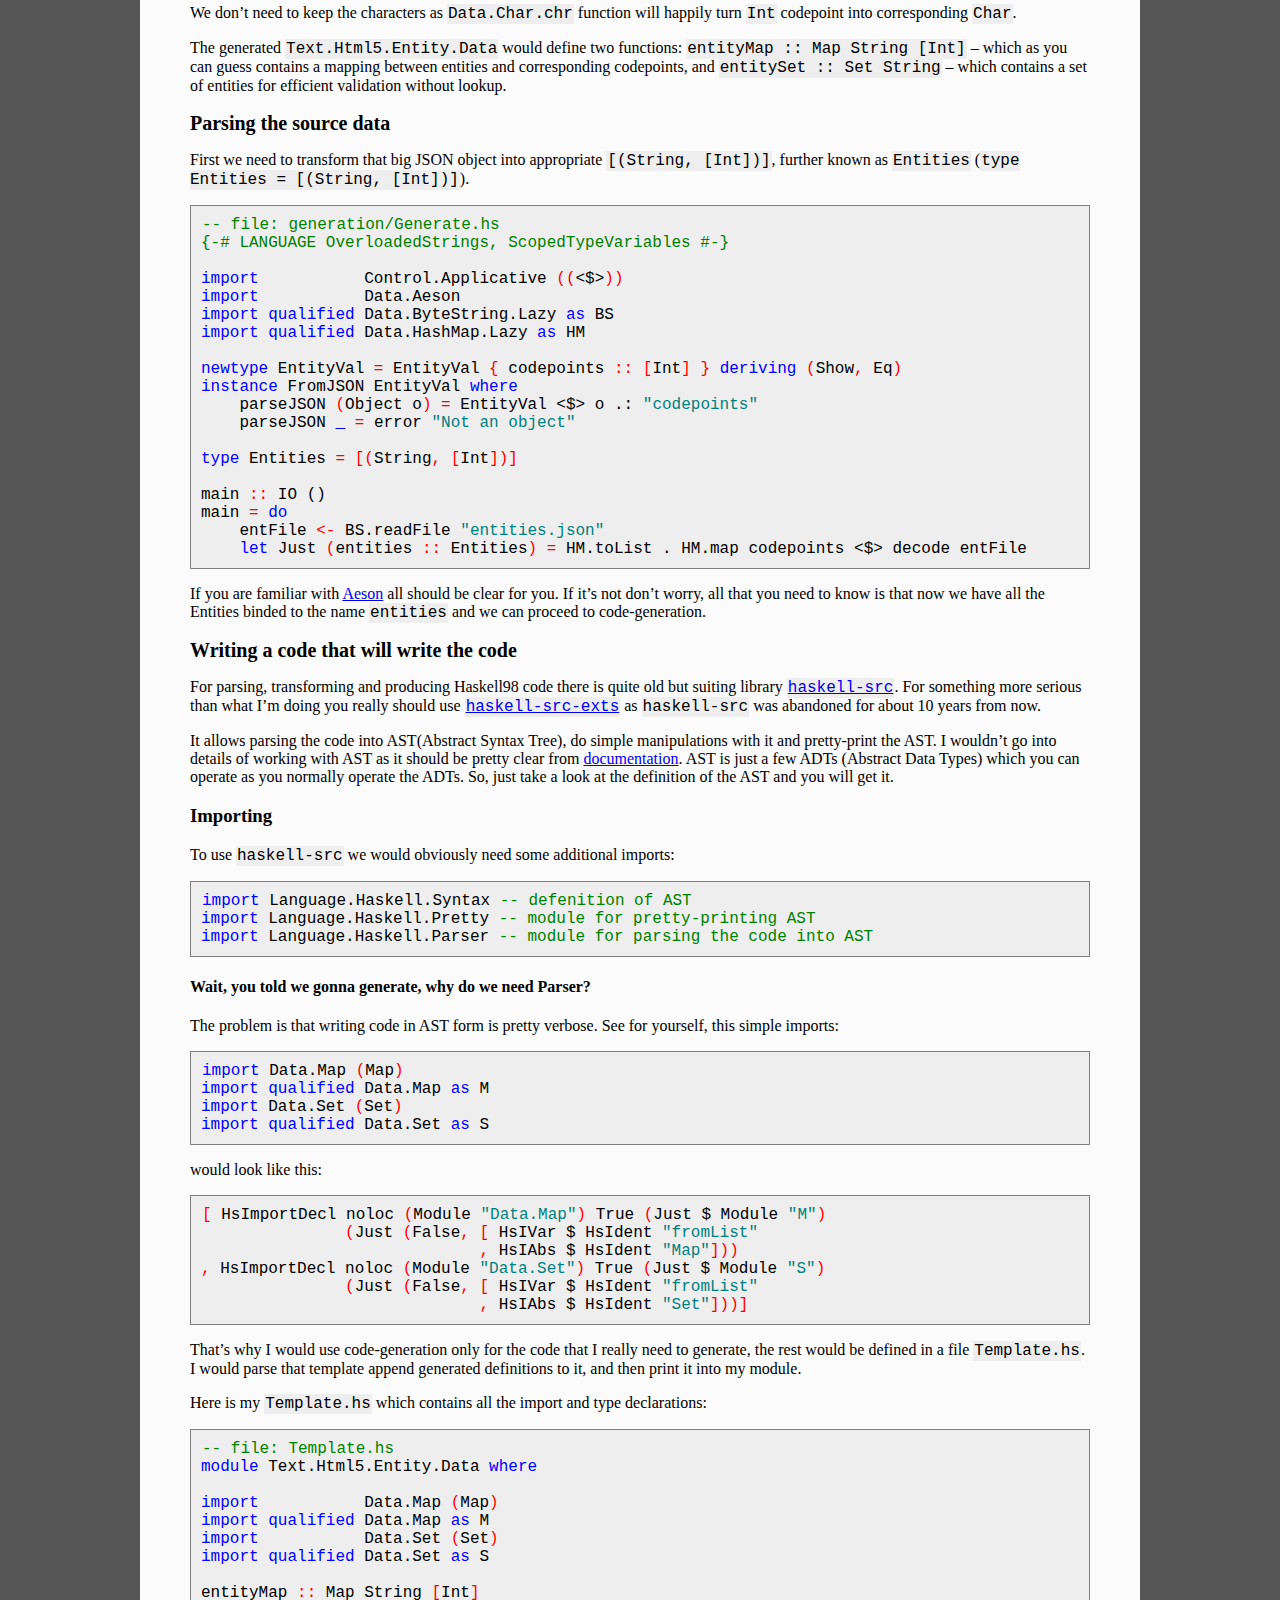
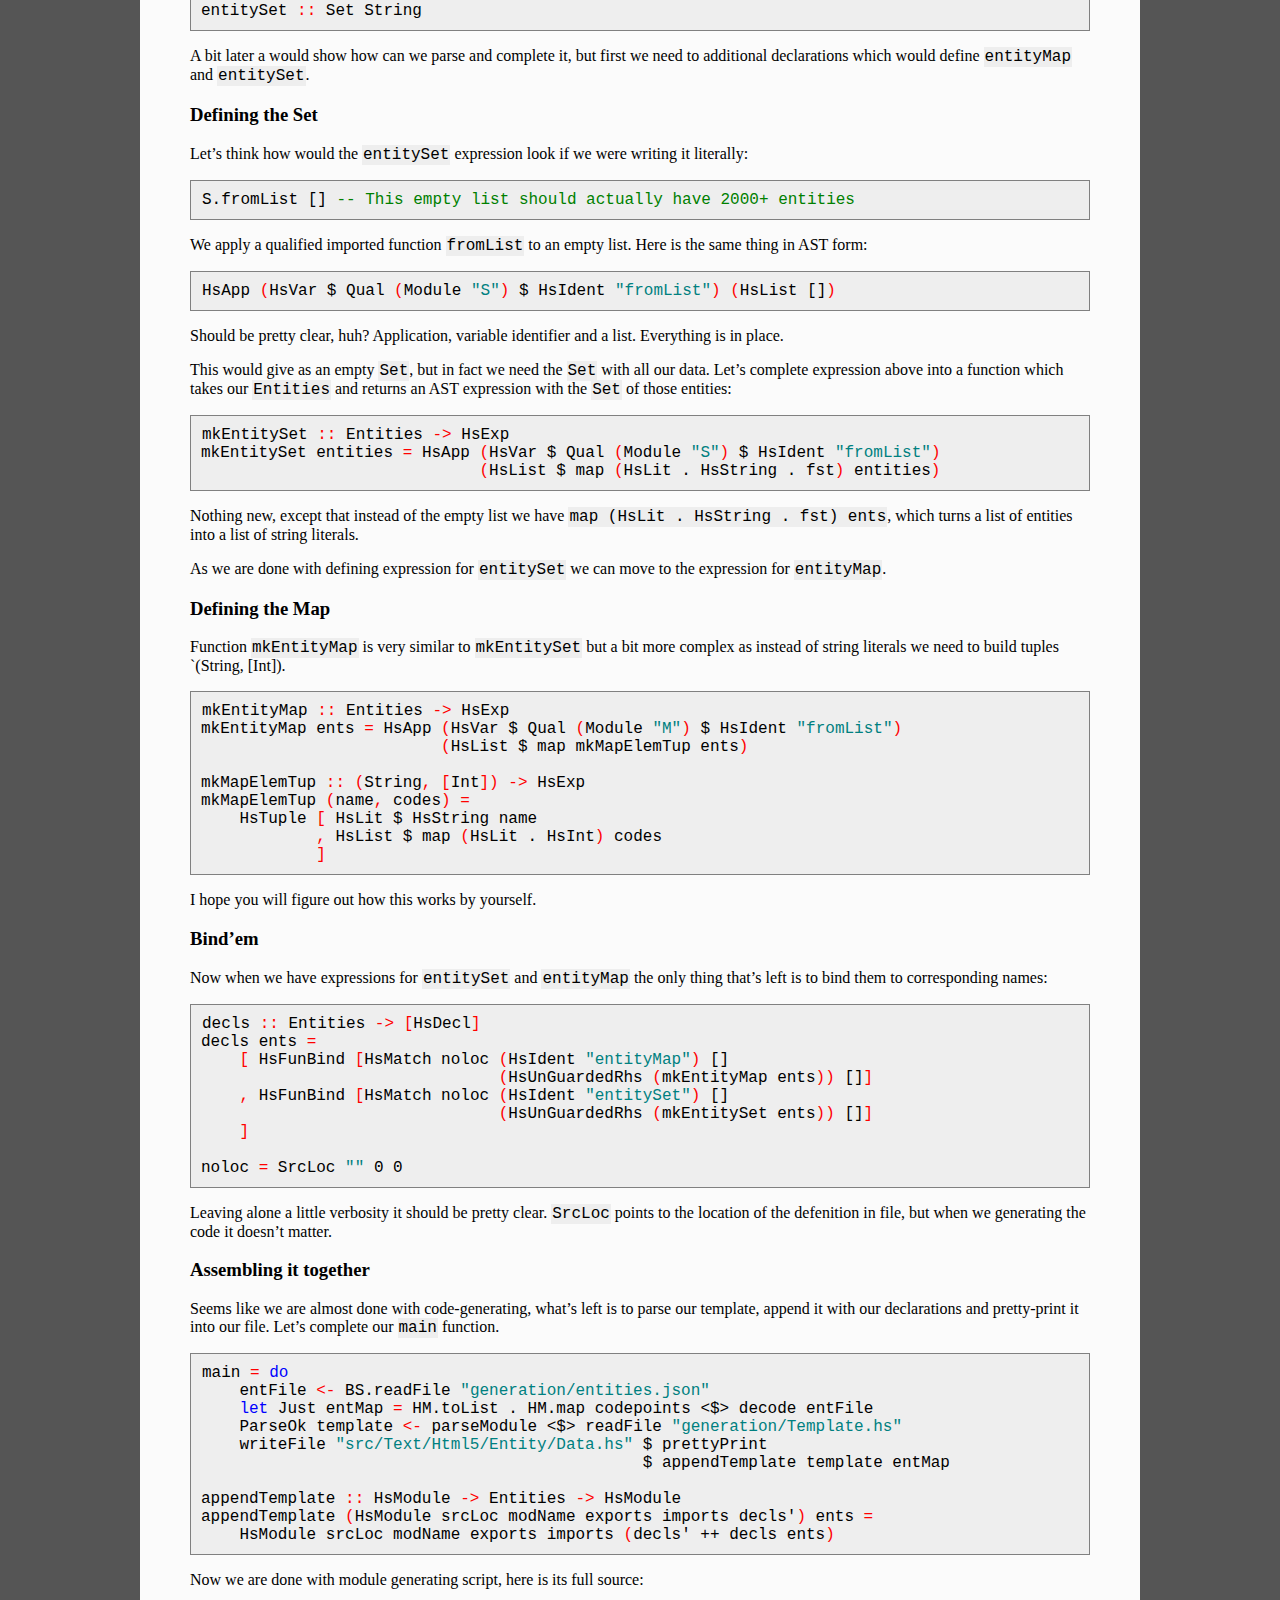
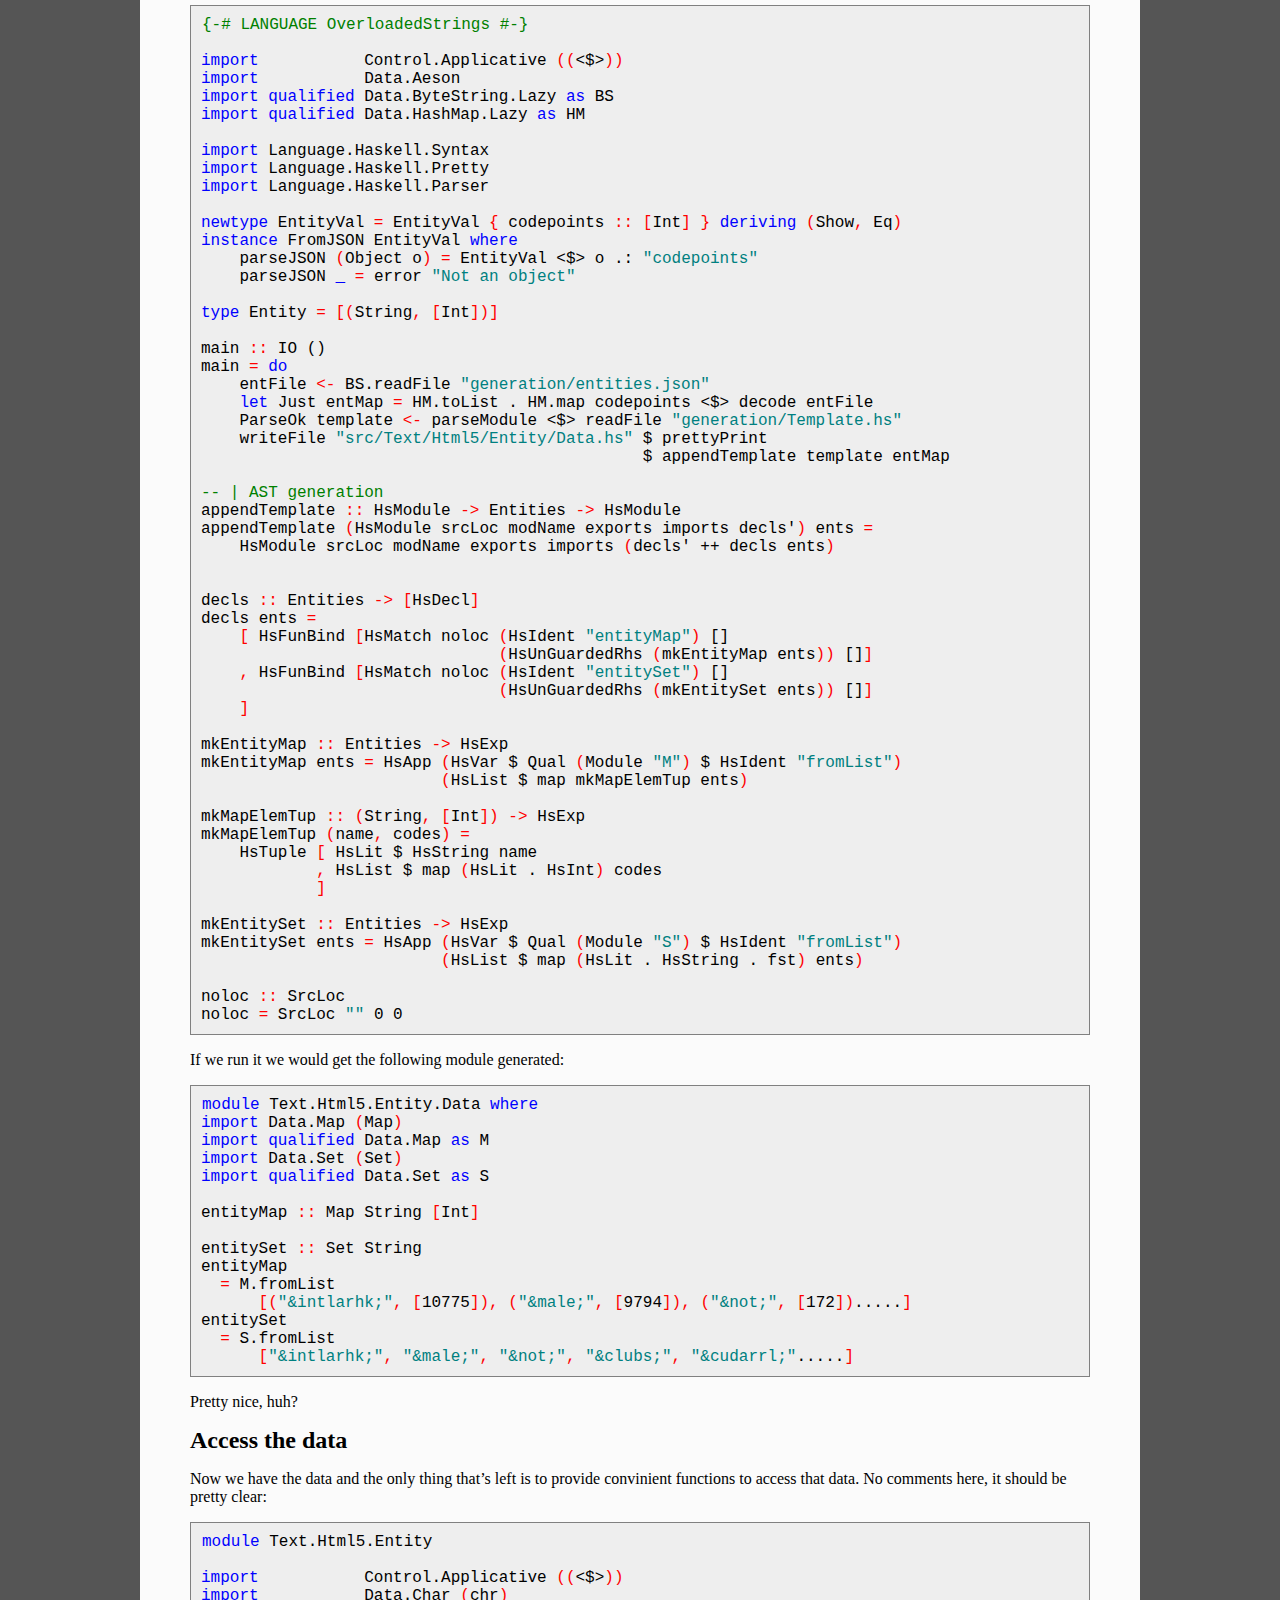
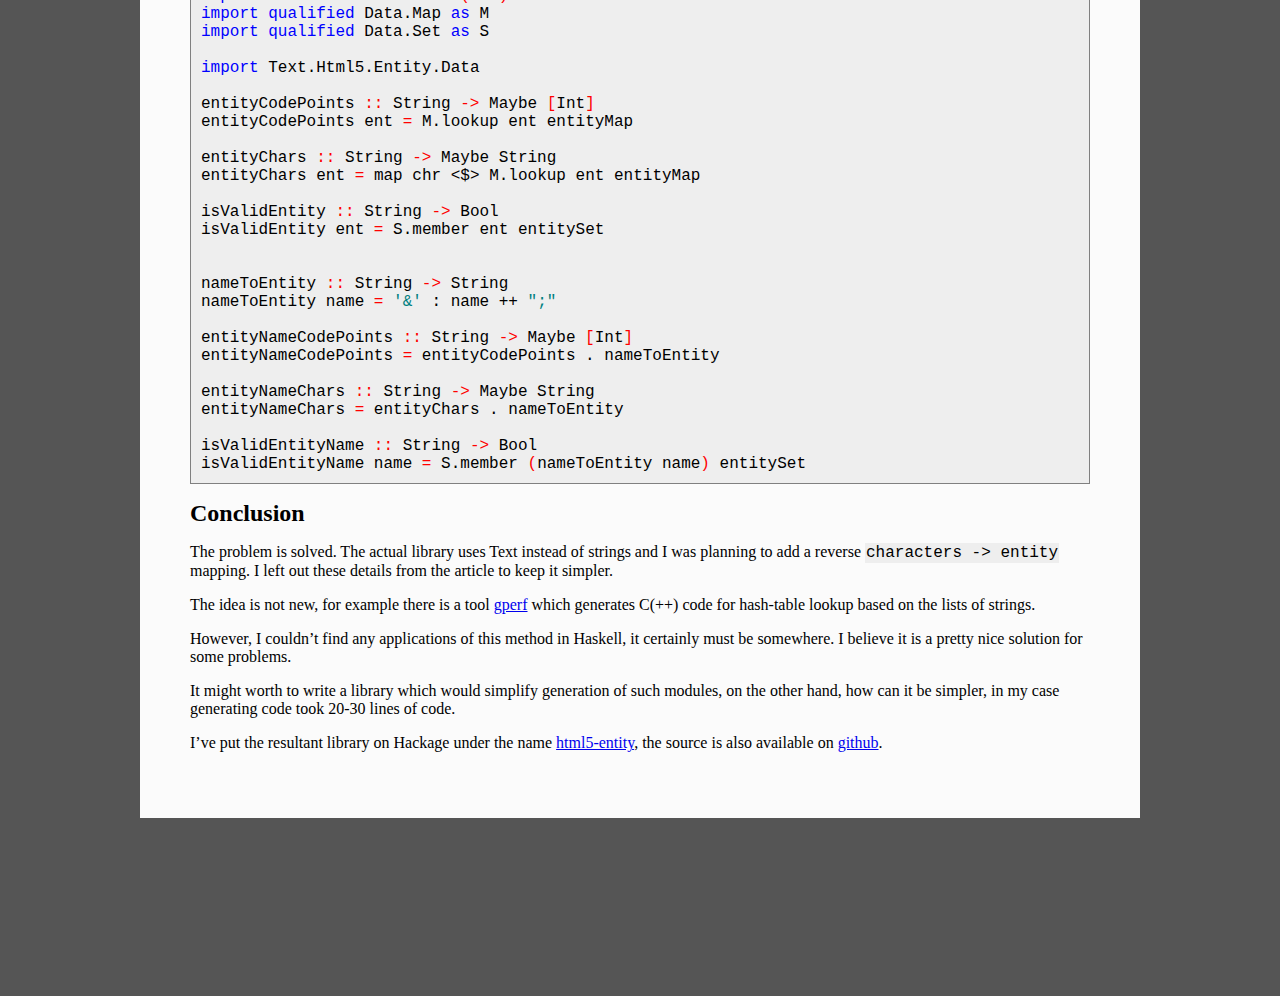
==== commit ddea97d7: "Fixed highlight" ====
--- a/articles/html5-entity.html
+++ b/articles/html5-entity.html
@@ -52,221 +52,221 @@
 <p>The <code>Generate.hs</code> that generates <code>Text.Html5.Entity.Data</code> would be shipped as an executable which gets build only when enabled with flag.</p>
 <h2 id="a-look-at-the-source-data">A look at the source data</h2>
 <p>If you didn’t take a look at the JSON file a linked above, it is a big object with 2000+ entries similar to this one:</p>
-<pre class="sourceCode haskell"><code class="sourceCode haskell">{ <span class="st">&quot;&amp;pound;&quot;</span><span class="fu">:</span> { <span class="st">&quot;codepoints&quot;</span><span class="fu">:</span> [<span class="dv">163</span>], <span class="st">&quot;characters&quot;</span><span class="fu">:</span> <span class="st">&quot;\u00A3&quot;</span> }</code></pre>
+<pre class="sourceCode haskell"><code class="sourceCode haskell"><span class="hs-layout">{</span> <span class="hs-str">"&amp;pound;"</span><span class="hs-conop">:</span> <span class="hs-layout">{</span> <span class="hs-str">"codepoints"</span><span class="hs-conop">:</span> <span class="hs-keyglyph">[</span><span class="hs-num">163</span><span class="hs-keyglyph">]</span><span class="hs-layout">,</span> <span class="hs-str">"characters"</span><span class="hs-conop">:</span> <span class="hs-str">"</span><span class="hs-keyglyph">\</span><span class="hs-varid">u00A3</span><span class="hs-str">"</span> <span class="hs-layout">}</span></code></pre>
 <p>In Haskell we can represent it with such a tuple:</p>
-<pre class="sourceCode haskell"><code class="sourceCode haskell">(<span class="st">&quot;&amp;pound;&quot;</span>, [<span class="dv">163</span>])<span class="ot"> ::</span> (<span class="dt">String</span>, [<span class="dt">Int</span>])</code></pre>
+<pre class="sourceCode haskell"><code class="sourceCode haskell"><span class="hs-layout">(</span><span class="hs-str">"&amp;pound;"</span><span class="hs-layout">,</span> <span class="hs-keyglyph">[</span><span class="hs-num">163</span><span class="hs-keyglyph">]</span><span class="hs-layout">)</span> <span class="hs-keyglyph">::</span> <span class="hs-layout">(</span><span class="hs-conid">String</span><span class="hs-layout">,</span> <span class="hs-keyglyph">[</span><span class="hs-conid">Int</span><span class="hs-keyglyph">]</span><span class="hs-layout">)</span></code></pre>
 <p>We don’t need to keep the characters as <code>Data.Char.chr</code> function will happily turn <code>Int</code> codepoint into corresponding <code>Char</code>.</p>
 <p>The generated <code>Text.Html5.Entity.Data</code> would define two functions: <code>entityMap :: Map String [Int]</code> – which as you can guess contains a mapping between entities and corresponding codepoints, and <code>entitySet :: Set String</code> – which contains a set of entities for efficient validation without lookup.</p>
 <h2 id="parsing-the-source-data">Parsing the source data</h2>
 <p>First we need to transform that big JSON object into appropriate <code>[(String, [Int])]</code>, further known as <code>Entities</code> (<code>type Entities = [(String, [Int])]</code>).</p>
-<pre class="sourceCode haskell"><code class="sourceCode haskell"><span class="co">-- file: generation/Generate.hs</span>
-<span class="ot">{-# LANGUAGE OverloadedStrings, ScopedTypeVariables #-}</span>
-
-<span class="kw">import           </span><span class="dt">Control.Applicative</span> ((&lt;$&gt;))
-<span class="kw">import           </span><span class="dt">Data.Aeson</span>
-<span class="kw">import qualified</span> <span class="dt">Data.ByteString.Lazy</span> <span class="kw">as</span> <span class="dt">BS</span>
-<span class="kw">import qualified</span> <span class="dt">Data.HashMap.Lazy</span> <span class="kw">as</span> <span class="dt">HM</span>
-
-<span class="kw">newtype</span> <span class="dt">EntityVal</span> <span class="fu">=</span> <span class="dt">EntityVal</span> {<span class="ot"> codepoints ::</span> [<span class="dt">Int</span>] } <span class="kw">deriving</span> (<span class="dt">Show</span>, <span class="dt">Eq</span>)
-<span class="kw">instance</span> <span class="dt">FromJSON</span> <span class="dt">EntityVal</span> <span class="kw">where</span>
-    parseJSON (<span class="dt">Object</span> o) <span class="fu">=</span> <span class="dt">EntityVal</span> <span class="fu">&lt;$&gt;</span> o <span class="fu">.:</span> <span class="st">&quot;codepoints&quot;</span>
-    parseJSON _ <span class="fu">=</span> error <span class="st">&quot;Not an object&quot;</span>
-
-<span class="kw">type</span> <span class="dt">Entities</span> <span class="fu">=</span> [(<span class="dt">String</span>, [<span class="dt">Int</span>])]
-
-<span class="ot">main ::</span> <span class="dt">IO</span> ()
-main <span class="fu">=</span> <span class="kw">do</span>
-    entFile <span class="ot">&lt;-</span> BS.readFile <span class="st">&quot;entities.json&quot;</span>
-    <span class="kw">let</span> <span class="dt">Just</span> (<span class="ot">entities ::</span> <span class="dt">Entities</span>) <span class="fu">=</span> HM.toList <span class="fu">.</span> HM.map codepoints <span class="fu">&lt;$&gt;</span> decode entFile</code></pre>
+<pre class="sourceCode haskell"><code class="sourceCode haskell"><span class="hs-comment">-- file: generation/Generate.hs</span>
+<span class="hs-comment">{-# LANGUAGE OverloadedStrings, ScopedTypeVariables #-}</span>
+
+<span class="hs-keyword">import</span>           <span class="hs-conid">Control</span><span class="hs-varop">.</span><span class="hs-conid">Applicative</span> <span class="hs-layout">(</span><span class="hs-layout">(</span><span class="hs-varop">&lt;$&gt;</span><span class="hs-layout">)</span><span class="hs-layout">)</span>
+<span class="hs-keyword">import</span>           <span class="hs-conid">Data</span><span class="hs-varop">.</span><span class="hs-conid">Aeson</span>
+<span class="hs-keyword">import</span> <span class="hs-keyword">qualified</span> <span class="hs-conid">Data</span><span class="hs-varop">.</span><span class="hs-conid">ByteString</span><span class="hs-varop">.</span><span class="hs-conid">Lazy</span> <span class="hs-keyword">as</span> <span class="hs-conid">BS</span>
+<span class="hs-keyword">import</span> <span class="hs-keyword">qualified</span> <span class="hs-conid">Data</span><span class="hs-varop">.</span><span class="hs-conid">HashMap</span><span class="hs-varop">.</span><span class="hs-conid">Lazy</span> <span class="hs-keyword">as</span> <span class="hs-conid">HM</span>
+
+<span class="hs-keyword">newtype</span> <span class="hs-conid">EntityVal</span> <span class="hs-keyglyph">=</span> <span class="hs-conid">EntityVal</span> <span class="hs-layout">{</span> <span class="hs-varid">codepoints</span> <span class="hs-keyglyph">::</span> <span class="hs-keyglyph">[</span><span class="hs-conid">Int</span><span class="hs-keyglyph">]</span> <span class="hs-layout">}</span> <span class="hs-keyword">deriving</span> <span class="hs-layout">(</span><span class="hs-conid">Show</span><span class="hs-layout">,</span> <span class="hs-conid">Eq</span><span class="hs-layout">)</span>
+<span class="hs-keyword">instance</span> <span class="hs-conid">FromJSON</span> <span class="hs-conid">EntityVal</span> <span class="hs-keyword">where</span>
+    <span class="hs-varid">parseJSON</span> <span class="hs-layout">(</span><span class="hs-conid">Object</span> <span class="hs-varid">o</span><span class="hs-layout">)</span> <span class="hs-keyglyph">=</span> <span class="hs-conid">EntityVal</span> <span class="hs-varop">&lt;$&gt;</span> <span class="hs-varid">o</span> <span class="hs-varop">.:</span> <span class="hs-str">"codepoints"</span>
+    <span class="hs-varid">parseJSON</span> <span class="hs-keyword">_</span> <span class="hs-keyglyph">=</span> <span class="hs-varid">error</span> <span class="hs-str">"Not an object"</span>
+
+<span class="hs-keyword">type</span> <span class="hs-conid">Entities</span> <span class="hs-keyglyph">=</span> <span class="hs-keyglyph">[</span><span class="hs-layout">(</span><span class="hs-conid">String</span><span class="hs-layout">,</span> <span class="hs-keyglyph">[</span><span class="hs-conid">Int</span><span class="hs-keyglyph">]</span><span class="hs-layout">)</span><span class="hs-keyglyph">]</span>
+
+<span class="hs-definition">main</span> <span class="hs-keyglyph">::</span> <span class="hs-conid">IO</span> <span class="hs-conid">()</span>
+<span class="hs-definition">main</span> <span class="hs-keyglyph">=</span> <span class="hs-keyword">do</span>
+    <span class="hs-varid">entFile</span> <span class="hs-keyglyph">&lt;-</span> <span class="hs-conid">BS</span><span class="hs-varop">.</span><span class="hs-varid">readFile</span> <span class="hs-str">"entities.json"</span>
+    <span class="hs-keyword">let</span> <span class="hs-conid">Just</span> <span class="hs-layout">(</span><span class="hs-varid">entities</span> <span class="hs-keyglyph">::</span> <span class="hs-conid">Entities</span><span class="hs-layout">)</span> <span class="hs-keyglyph">=</span> <span class="hs-conid">HM</span><span class="hs-varop">.</span><span class="hs-varid">toList</span> <span class="hs-varop">.</span> <span class="hs-conid">HM</span><span class="hs-varop">.</span><span class="hs-varid">map</span> <span class="hs-varid">codepoints</span> <span class="hs-varop">&lt;$&gt;</span> <span class="hs-varid">decode</span> <span class="hs-varid">entFile</span></code></pre>
 <p>If you are familiar with <a href="https://hackage.haskell.org/package/aeson">Aeson</a> all should be clear for you. If it’s not don’t worry, all that you need to know is that now we have all the Entities binded to the name <code>entities</code> and we can proceed to code-generation.</p>
 <h2 id="writing-a-code-that-will-write-the-code">Writing a code that will write the code</h2>
 <p>For parsing, transforming and producing Haskell98 code there is quite old but suiting library <a href="https://hackage.haskell.org/package/haskell-src/"><code>haskell-src</code></a>. For something more serious than what I’m doing you really should use <a href="https://hackage.haskell.org/package/haskell-src/"><code>haskell-src-exts</code></a> as <code>haskell-src</code> was abandoned for about 10 years from now.</p>
 <p>It allows parsing the code into AST(Abstract Syntax Tree), do simple manipulations with it and pretty-print the AST. I wouldn’t go into details of working with AST as it should be pretty clear from <a href="https://hackage.haskell.org/package/haskell-src-1.0.2.0/docs/Language-Haskell-Syntax.html">documentation</a>. AST is just a few ADTs (Abstract Data Types) which you can operate as you normally operate the ADTs. So, just take a look at the definition of the AST and you will get it.</p>
 <h3 id="importing">Importing</h3>
 <p>To use <code>haskell-src</code> we would obviously need some additional imports:</p>
-<pre class="sourceCode haskell"><code class="sourceCode haskell"><span class="kw">import </span><span class="dt">Language.Haskell.Syntax</span> <span class="co">-- defenition of AST</span>
-<span class="kw">import </span><span class="dt">Language.Haskell.Pretty</span> <span class="co">-- module for pretty-printing AST</span>
-<span class="kw">import </span><span class="dt">Language.Haskell.Parser</span> <span class="co">-- module for parsing the code into AST</span></code></pre>
+<pre class="sourceCode haskell"><code class="sourceCode haskell"><span class="hs-keyword">import</span> <span class="hs-conid">Language</span><span class="hs-varop">.</span><span class="hs-conid">Haskell</span><span class="hs-varop">.</span><span class="hs-conid">Syntax</span> <span class="hs-comment">-- defenition of AST</span>
+<span class="hs-keyword">import</span> <span class="hs-conid">Language</span><span class="hs-varop">.</span><span class="hs-conid">Haskell</span><span class="hs-varop">.</span><span class="hs-conid">Pretty</span> <span class="hs-comment">-- module for pretty-printing AST</span>
+<span class="hs-keyword">import</span> <span class="hs-conid">Language</span><span class="hs-varop">.</span><span class="hs-conid">Haskell</span><span class="hs-varop">.</span><span class="hs-conid">Parser</span> <span class="hs-comment">-- module for parsing the code into AST</span></code></pre>
 <h4 id="wait-you-told-we-gonna-generate-why-do-we-need-parser">Wait, you told we gonna generate, why do we need Parser?</h4>
 <p>The problem is that writing code in AST form is pretty verbose. See for yourself, this simple imports:</p>
-<pre class="sourceCode haskell"><code class="sourceCode haskell"><span class="kw">import </span><span class="dt">Data.Map</span> (<span class="dt">Map</span>)
-<span class="kw">import qualified</span> <span class="dt">Data.Map</span> <span class="kw">as</span> <span class="dt">M</span>
-<span class="kw">import </span><span class="dt">Data.Set</span> (<span class="dt">Set</span>)
-<span class="kw">import qualified</span> <span class="dt">Data.Set</span> <span class="kw">as</span> <span class="dt">S</span></code></pre>
+<pre class="sourceCode haskell"><code class="sourceCode haskell"><span class="hs-keyword">import</span> <span class="hs-conid">Data</span><span class="hs-varop">.</span><span class="hs-conid">Map</span> <span class="hs-layout">(</span><span class="hs-conid">Map</span><span class="hs-layout">)</span>
+<span class="hs-keyword">import</span> <span class="hs-keyword">qualified</span> <span class="hs-conid">Data</span><span class="hs-varop">.</span><span class="hs-conid">Map</span> <span class="hs-keyword">as</span> <span class="hs-conid">M</span>
+<span class="hs-keyword">import</span> <span class="hs-conid">Data</span><span class="hs-varop">.</span><span class="hs-conid">Set</span> <span class="hs-layout">(</span><span class="hs-conid">Set</span><span class="hs-layout">)</span>
+<span class="hs-keyword">import</span> <span class="hs-keyword">qualified</span> <span class="hs-conid">Data</span><span class="hs-varop">.</span><span class="hs-conid">Set</span> <span class="hs-keyword">as</span> <span class="hs-conid">S</span></code></pre>
 <p>would look like this:</p>
-<pre class="sourceCode haskell"><code class="sourceCode haskell">[ <span class="dt">HsImportDecl</span> noloc (<span class="dt">Module</span> <span class="st">&quot;Data.Map&quot;</span>) <span class="dt">True</span> (<span class="dt">Just</span> <span class="fu">$</span> <span class="dt">Module</span> <span class="st">&quot;M&quot;</span>)
-               (<span class="dt">Just</span> (<span class="dt">False</span>, [ <span class="dt">HsIVar</span> <span class="fu">$</span> <span class="dt">HsIdent</span> <span class="st">&quot;fromList&quot;</span>
-                             , <span class="dt">HsIAbs</span> <span class="fu">$</span> <span class="dt">HsIdent</span> <span class="st">&quot;Map&quot;</span>]))
-, <span class="dt">HsImportDecl</span> noloc (<span class="dt">Module</span> <span class="st">&quot;Data.Set&quot;</span>) <span class="dt">True</span> (<span class="dt">Just</span> <span class="fu">$</span> <span class="dt">Module</span> <span class="st">&quot;S&quot;</span>)
-               (<span class="dt">Just</span> (<span class="dt">False</span>, [ <span class="dt">HsIVar</span> <span class="fu">$</span> <span class="dt">HsIdent</span> <span class="st">&quot;fromList&quot;</span>
-                             , <span class="dt">HsIAbs</span> <span class="fu">$</span> <span class="dt">HsIdent</span> <span class="st">&quot;Set&quot;</span>]))]</code></pre>
+<pre class="sourceCode haskell"><code class="sourceCode haskell"><span class="hs-keyglyph">[</span> <span class="hs-conid">HsImportDecl</span> <span class="hs-varid">noloc</span> <span class="hs-layout">(</span><span class="hs-conid">Module</span> <span class="hs-str">"Data.Map"</span><span class="hs-layout">)</span> <span class="hs-conid">True</span> <span class="hs-layout">(</span><span class="hs-conid">Just</span> <span class="hs-varop">$</span> <span class="hs-conid">Module</span> <span class="hs-str">"M"</span><span class="hs-layout">)</span>
+               <span class="hs-layout">(</span><span class="hs-conid">Just</span> <span class="hs-layout">(</span><span class="hs-conid">False</span><span class="hs-layout">,</span> <span class="hs-keyglyph">[</span> <span class="hs-conid">HsIVar</span> <span class="hs-varop">$</span> <span class="hs-conid">HsIdent</span> <span class="hs-str">"fromList"</span>
+                             <span class="hs-layout">,</span> <span class="hs-conid">HsIAbs</span> <span class="hs-varop">$</span> <span class="hs-conid">HsIdent</span> <span class="hs-str">"Map"</span><span class="hs-keyglyph">]</span><span class="hs-layout">)</span><span class="hs-layout">)</span>
+<span class="hs-layout">,</span> <span class="hs-conid">HsImportDecl</span> <span class="hs-varid">noloc</span> <span class="hs-layout">(</span><span class="hs-conid">Module</span> <span class="hs-str">"Data.Set"</span><span class="hs-layout">)</span> <span class="hs-conid">True</span> <span class="hs-layout">(</span><span class="hs-conid">Just</span> <span class="hs-varop">$</span> <span class="hs-conid">Module</span> <span class="hs-str">"S"</span><span class="hs-layout">)</span>
+               <span class="hs-layout">(</span><span class="hs-conid">Just</span> <span class="hs-layout">(</span><span class="hs-conid">False</span><span class="hs-layout">,</span> <span class="hs-keyglyph">[</span> <span class="hs-conid">HsIVar</span> <span class="hs-varop">$</span> <span class="hs-conid">HsIdent</span> <span class="hs-str">"fromList"</span>
+                             <span class="hs-layout">,</span> <span class="hs-conid">HsIAbs</span> <span class="hs-varop">$</span> <span class="hs-conid">HsIdent</span> <span class="hs-str">"Set"</span><span class="hs-keyglyph">]</span><span class="hs-layout">)</span><span class="hs-layout">)</span><span class="hs-keyglyph">]</span></code></pre>
 <p>That’s why I would use code-generation only for the code that I really need to generate, the rest would be defined in a file <code>Template.hs</code>. I would parse that template append generated definitions to it, and then print it into my module.</p>
 <p>Here is my <code>Template.hs</code> which contains all the import and type declarations:</p>
-<pre class="sourceCode haskell"><code class="sourceCode haskell"><span class="co">-- file: Template.hs</span>
-<span class="kw">module</span> <span class="dt">Text.Html5.Entity.Data</span> <span class="kw">where</span>
-
-<span class="kw">import           </span><span class="dt">Data.Map</span> (<span class="dt">Map</span>)
-<span class="kw">import qualified</span> <span class="dt">Data.Map</span> <span class="kw">as</span> <span class="dt">M</span>
-<span class="kw">import           </span><span class="dt">Data.Set</span> (<span class="dt">Set</span>)
-<span class="kw">import qualified</span> <span class="dt">Data.Set</span> <span class="kw">as</span> <span class="dt">S</span>
-
-<span class="ot">entityMap ::</span> <span class="dt">Map</span> <span class="dt">String</span> [<span class="dt">Int</span>]
-<span class="ot">entitySet ::</span> <span class="dt">Set</span> <span class="dt">String</span></code></pre>
+<pre class="sourceCode haskell"><code class="sourceCode haskell"><span class="hs-comment">-- file: Template.hs</span>
+<span class="hs-keyword">module</span> <span class="hs-conid">Text</span><span class="hs-varop">.</span><span class="hs-conid">Html5</span><span class="hs-varop">.</span><span class="hs-conid">Entity</span><span class="hs-varop">.</span><span class="hs-conid">Data</span> <span class="hs-keyword">where</span>
+
+<span class="hs-keyword">import</span>           <span class="hs-conid">Data</span><span class="hs-varop">.</span><span class="hs-conid">Map</span> <span class="hs-layout">(</span><span class="hs-conid">Map</span><span class="hs-layout">)</span>
+<span class="hs-keyword">import</span> <span class="hs-keyword">qualified</span> <span class="hs-conid">Data</span><span class="hs-varop">.</span><span class="hs-conid">Map</span> <span class="hs-keyword">as</span> <span class="hs-conid">M</span>
+<span class="hs-keyword">import</span>           <span class="hs-conid">Data</span><span class="hs-varop">.</span><span class="hs-conid">Set</span> <span class="hs-layout">(</span><span class="hs-conid">Set</span><span class="hs-layout">)</span>
+<span class="hs-keyword">import</span> <span class="hs-keyword">qualified</span> <span class="hs-conid">Data</span><span class="hs-varop">.</span><span class="hs-conid">Set</span> <span class="hs-keyword">as</span> <span class="hs-conid">S</span>
+
+<span class="hs-definition">entityMap</span> <span class="hs-keyglyph">::</span> <span class="hs-conid">Map</span> <span class="hs-conid">String</span> <span class="hs-keyglyph">[</span><span class="hs-conid">Int</span><span class="hs-keyglyph">]</span>
+<span class="hs-definition">entitySet</span> <span class="hs-keyglyph">::</span> <span class="hs-conid">Set</span> <span class="hs-conid">String</span></code></pre>
 <p>A bit later a would show how can we parse and complete it, but first we need to additional declarations which would define <code>entityMap</code> and <code>entitySet</code>.</p>
 <h3 id="defining-the-set">Defining the Set</h3>
 <p>Let’s think how would the <code>entitySet</code> expression look if we were writing it literally:</p>
-<pre class="sourceCode haskell"><code class="sourceCode haskell">S.fromList [] <span class="co">-- This empty list should actually have 2000+ entities</span></code></pre>
+<pre class="sourceCode haskell"><code class="sourceCode haskell"><span class="hs-conid">S</span><span class="hs-varop">.</span><span class="hs-varid">fromList</span> <span class="hs-conid">[]</span> <span class="hs-comment">-- This empty list should actually have 2000+ entities</span></code></pre>
 <p>We apply a qualified imported function <code>fromList</code> to an empty list. Here is the same thing in AST form:</p>
-<pre class="sourceCode haskell"><code class="sourceCode haskell"><span class="dt">HsApp</span> (<span class="dt">HsVar</span> <span class="fu">$</span> <span class="dt">Qual</span> (<span class="dt">Module</span> <span class="st">&quot;S&quot;</span>) <span class="fu">$</span> <span class="dt">HsIdent</span> <span class="st">&quot;fromList&quot;</span>) (<span class="dt">HsList</span> [])</code></pre>
+<pre class="sourceCode haskell"><code class="sourceCode haskell"><span class="hs-conid">HsApp</span> <span class="hs-layout">(</span><span class="hs-conid">HsVar</span> <span class="hs-varop">$</span> <span class="hs-conid">Qual</span> <span class="hs-layout">(</span><span class="hs-conid">Module</span> <span class="hs-str">"S"</span><span class="hs-layout">)</span> <span class="hs-varop">$</span> <span class="hs-conid">HsIdent</span> <span class="hs-str">"fromList"</span><span class="hs-layout">)</span> <span class="hs-layout">(</span><span class="hs-conid">HsList</span> <span class="hs-conid">[]</span><span class="hs-layout">)</span></code></pre>
 <p>Should be pretty clear, huh? Application, variable identifier and a list. Everything is in place.</p>
 <p>This would give as an empty <code>Set</code>, but in fact we need the <code>Set</code> with all our data. Let’s complete expression above into a function which takes our <code>Entities</code> and returns an AST expression with the <code>Set</code> of those entities:</p>
-<pre class="sourceCode haskell"><code class="sourceCode haskell"><span class="ot">mkEntitySet ::</span> <span class="dt">Entities</span> <span class="ot">-&gt;</span> <span class="dt">HsExp</span>
-mkEntitySet entities <span class="fu">=</span> <span class="dt">HsApp</span> (<span class="dt">HsVar</span> <span class="fu">$</span> <span class="dt">Qual</span> (<span class="dt">Module</span> <span class="st">&quot;S&quot;</span>) <span class="fu">$</span> <span class="dt">HsIdent</span> <span class="st">&quot;fromList&quot;</span>)
-                             (<span class="dt">HsList</span> <span class="fu">$</span> map (<span class="dt">HsLit</span> <span class="fu">.</span> <span class="dt">HsString</span> <span class="fu">.</span> fst) entities)</code></pre>
+<pre class="sourceCode haskell"><code class="sourceCode haskell"><span class="hs-definition">mkEntitySet</span> <span class="hs-keyglyph">::</span> <span class="hs-conid">Entities</span> <span class="hs-keyglyph">-&gt;</span> <span class="hs-conid">HsExp</span>
+<span class="hs-definition">mkEntitySet</span> <span class="hs-varid">entities</span> <span class="hs-keyglyph">=</span> <span class="hs-conid">HsApp</span> <span class="hs-layout">(</span><span class="hs-conid">HsVar</span> <span class="hs-varop">$</span> <span class="hs-conid">Qual</span> <span class="hs-layout">(</span><span class="hs-conid">Module</span> <span class="hs-str">"S"</span><span class="hs-layout">)</span> <span class="hs-varop">$</span> <span class="hs-conid">HsIdent</span> <span class="hs-str">"fromList"</span><span class="hs-layout">)</span>
+                             <span class="hs-layout">(</span><span class="hs-conid">HsList</span> <span class="hs-varop">$</span> <span class="hs-varid">map</span> <span class="hs-layout">(</span><span class="hs-conid">HsLit</span> <span class="hs-varop">.</span> <span class="hs-conid">HsString</span> <span class="hs-varop">.</span> <span class="hs-varid">fst</span><span class="hs-layout">)</span> <span class="hs-varid">entities</span><span class="hs-layout">)</span></code></pre>
 <p>Nothing new, except that instead of the empty list we have <code>map (HsLit . HsString . fst) ents</code>, which turns a list of entities into a list of string literals.</p>
 <p>As we are done with defining expression for <code>entitySet</code> we can move to the expression for <code>entityMap</code>.</p>
 <h3 id="defining-the-map">Defining the Map</h3>
 <p>Function <code>mkEntityMap</code> is very similar to <code>mkEntitySet</code> but a bit more complex as instead of string literals we need to build tuples `(String, [Int]).</p>
-<pre class="sourceCode haskell"><code class="sourceCode haskell"><span class="ot">mkEntityMap ::</span> <span class="dt">Entities</span> <span class="ot">-&gt;</span> <span class="dt">HsExp</span>
-mkEntityMap ents <span class="fu">=</span> <span class="dt">HsApp</span> (<span class="dt">HsVar</span> <span class="fu">$</span> <span class="dt">Qual</span> (<span class="dt">Module</span> <span class="st">&quot;M&quot;</span>) <span class="fu">$</span> <span class="dt">HsIdent</span> <span class="st">&quot;fromList&quot;</span>)
-                         (<span class="dt">HsList</span> <span class="fu">$</span> map mkMapElemTup ents)
-
-<span class="ot">mkMapElemTup ::</span> (<span class="dt">String</span>, [<span class="dt">Int</span>]) <span class="ot">-&gt;</span> <span class="dt">HsExp</span>
-mkMapElemTup (name, codes) <span class="fu">=</span>
-    <span class="dt">HsTuple</span> [ <span class="dt">HsLit</span> <span class="fu">$</span> <span class="dt">HsString</span> name
-            , <span class="dt">HsList</span> <span class="fu">$</span> map (<span class="dt">HsLit</span> <span class="fu">.</span> <span class="dt">HsInt</span>) codes
-            ] </code></pre>
+<pre class="sourceCode haskell"><code class="sourceCode haskell"><span class="hs-definition">mkEntityMap</span> <span class="hs-keyglyph">::</span> <span class="hs-conid">Entities</span> <span class="hs-keyglyph">-&gt;</span> <span class="hs-conid">HsExp</span>
+<span class="hs-definition">mkEntityMap</span> <span class="hs-varid">ents</span> <span class="hs-keyglyph">=</span> <span class="hs-conid">HsApp</span> <span class="hs-layout">(</span><span class="hs-conid">HsVar</span> <span class="hs-varop">$</span> <span class="hs-conid">Qual</span> <span class="hs-layout">(</span><span class="hs-conid">Module</span> <span class="hs-str">"M"</span><span class="hs-layout">)</span> <span class="hs-varop">$</span> <span class="hs-conid">HsIdent</span> <span class="hs-str">"fromList"</span><span class="hs-layout">)</span>
+                         <span class="hs-layout">(</span><span class="hs-conid">HsList</span> <span class="hs-varop">$</span> <span class="hs-varid">map</span> <span class="hs-varid">mkMapElemTup</span> <span class="hs-varid">ents</span><span class="hs-layout">)</span>
+
+<span class="hs-definition">mkMapElemTup</span> <span class="hs-keyglyph">::</span> <span class="hs-layout">(</span><span class="hs-conid">String</span><span class="hs-layout">,</span> <span class="hs-keyglyph">[</span><span class="hs-conid">Int</span><span class="hs-keyglyph">]</span><span class="hs-layout">)</span> <span class="hs-keyglyph">-&gt;</span> <span class="hs-conid">HsExp</span>
+<span class="hs-definition">mkMapElemTup</span> <span class="hs-layout">(</span><span class="hs-varid">name</span><span class="hs-layout">,</span> <span class="hs-varid">codes</span><span class="hs-layout">)</span> <span class="hs-keyglyph">=</span>
+    <span class="hs-conid">HsTuple</span> <span class="hs-keyglyph">[</span> <span class="hs-conid">HsLit</span> <span class="hs-varop">$</span> <span class="hs-conid">HsString</span> <span class="hs-varid">name</span>
+            <span class="hs-layout">,</span> <span class="hs-conid">HsList</span> <span class="hs-varop">$</span> <span class="hs-varid">map</span> <span class="hs-layout">(</span><span class="hs-conid">HsLit</span> <span class="hs-varop">.</span> <span class="hs-conid">HsInt</span><span class="hs-layout">)</span> <span class="hs-varid">codes</span>
+            <span class="hs-keyglyph">]</span> </code></pre>
 <p>I hope you will figure out how this works by yourself.</p>
 <h3 id="bindem">Bind’em</h3>
 <p>Now when we have expressions for <code>entitySet</code> and <code>entityMap</code> the only thing that’s left is to bind them to corresponding names:</p>
-<pre class="sourceCode haskell"><code class="sourceCode haskell"><span class="ot">decls ::</span> <span class="dt">Entities</span> <span class="ot">-&gt;</span> [<span class="dt">HsDecl</span>]
-decls ents <span class="fu">=</span>
-    [ <span class="dt">HsFunBind</span> [<span class="dt">HsMatch</span> noloc (<span class="dt">HsIdent</span> <span class="st">&quot;entityMap&quot;</span>) []
-                               (<span class="dt">HsUnGuardedRhs</span> (mkEntityMap ents)) []]
-    , <span class="dt">HsFunBind</span> [<span class="dt">HsMatch</span> noloc (<span class="dt">HsIdent</span> <span class="st">&quot;entitySet&quot;</span>) []
-                               (<span class="dt">HsUnGuardedRhs</span> (mkEntitySet ents)) []]
-    ]
-
-noloc <span class="fu">=</span> <span class="dt">SrcLoc</span> <span class="st">&quot;&quot;</span> <span class="dv">0</span> <span class="dv">0</span></code></pre>
+<pre class="sourceCode haskell"><code class="sourceCode haskell"><span class="hs-definition">decls</span> <span class="hs-keyglyph">::</span> <span class="hs-conid">Entities</span> <span class="hs-keyglyph">-&gt;</span> <span class="hs-keyglyph">[</span><span class="hs-conid">HsDecl</span><span class="hs-keyglyph">]</span>
+<span class="hs-definition">decls</span> <span class="hs-varid">ents</span> <span class="hs-keyglyph">=</span>
+    <span class="hs-keyglyph">[</span> <span class="hs-conid">HsFunBind</span> <span class="hs-keyglyph">[</span><span class="hs-conid">HsMatch</span> <span class="hs-varid">noloc</span> <span class="hs-layout">(</span><span class="hs-conid">HsIdent</span> <span class="hs-str">"entityMap"</span><span class="hs-layout">)</span> <span class="hs-conid">[]</span>
+                               <span class="hs-layout">(</span><span class="hs-conid">HsUnGuardedRhs</span> <span class="hs-layout">(</span><span class="hs-varid">mkEntityMap</span> <span class="hs-varid">ents</span><span class="hs-layout">)</span><span class="hs-layout">)</span> <span class="hs-conid">[]</span><span class="hs-keyglyph">]</span>
+    <span class="hs-layout">,</span> <span class="hs-conid">HsFunBind</span> <span class="hs-keyglyph">[</span><span class="hs-conid">HsMatch</span> <span class="hs-varid">noloc</span> <span class="hs-layout">(</span><span class="hs-conid">HsIdent</span> <span class="hs-str">"entitySet"</span><span class="hs-layout">)</span> <span class="hs-conid">[]</span>
+                               <span class="hs-layout">(</span><span class="hs-conid">HsUnGuardedRhs</span> <span class="hs-layout">(</span><span class="hs-varid">mkEntitySet</span> <span class="hs-varid">ents</span><span class="hs-layout">)</span><span class="hs-layout">)</span> <span class="hs-conid">[]</span><span class="hs-keyglyph">]</span>
+    <span class="hs-keyglyph">]</span>
+
+<span class="hs-definition">noloc</span> <span class="hs-keyglyph">=</span> <span class="hs-conid">SrcLoc</span> <span class="hs-str">""</span> <span class="hs-num">0</span> <span class="hs-num">0</span></code></pre>
 <p>Leaving alone a little verbosity it should be pretty clear. <code>SrcLoc</code> points to the location of the defenition in file, but when we generating the code it doesn’t matter.</p>
 <h3 id="assembling-it-together">Assembling it together</h3>
 <p>Seems like we are almost done with code-generating, what’s left is to parse our template, append it with our declarations and pretty-print it into our file. Let’s complete our <code>main</code> function.</p>
-<pre class="sourceCode haskell"><code class="sourceCode haskell">main <span class="fu">=</span> <span class="kw">do</span>
-    entFile <span class="ot">&lt;-</span> BS.readFile <span class="st">&quot;generation/entities.json&quot;</span>
-    <span class="kw">let</span> <span class="dt">Just</span> entMap <span class="fu">=</span> HM.toList <span class="fu">.</span> HM.map codepoints <span class="fu">&lt;$&gt;</span> decode entFile
-    <span class="dt">ParseOk</span> template <span class="ot">&lt;-</span> parseModule <span class="fu">&lt;$&gt;</span> readFile <span class="st">&quot;generation/Template.hs&quot;</span>
-    writeFile <span class="st">&quot;src/Text/Html5/Entity/Data.hs&quot;</span> <span class="fu">$</span> prettyPrint 
-                                              <span class="fu">$</span> appendTemplate template entMap
-
-<span class="ot">appendTemplate ::</span> <span class="dt">HsModule</span> <span class="ot">-&gt;</span> <span class="dt">Entities</span> <span class="ot">-&gt;</span> <span class="dt">HsModule</span>
-appendTemplate (<span class="dt">HsModule</span> srcLoc modName exports imports decls') ents <span class="fu">=</span>
-    <span class="dt">HsModule</span> srcLoc modName exports imports (decls' <span class="fu">++</span> decls ents)</code></pre>
+<pre class="sourceCode haskell"><code class="sourceCode haskell"><span class="hs-definition">main</span> <span class="hs-keyglyph">=</span> <span class="hs-keyword">do</span>
+    <span class="hs-varid">entFile</span> <span class="hs-keyglyph">&lt;-</span> <span class="hs-conid">BS</span><span class="hs-varop">.</span><span class="hs-varid">readFile</span> <span class="hs-str">"generation/entities.json"</span>
+    <span class="hs-keyword">let</span> <span class="hs-conid">Just</span> <span class="hs-varid">entMap</span> <span class="hs-keyglyph">=</span> <span class="hs-conid">HM</span><span class="hs-varop">.</span><span class="hs-varid">toList</span> <span class="hs-varop">.</span> <span class="hs-conid">HM</span><span class="hs-varop">.</span><span class="hs-varid">map</span> <span class="hs-varid">codepoints</span> <span class="hs-varop">&lt;$&gt;</span> <span class="hs-varid">decode</span> <span class="hs-varid">entFile</span>
+    <span class="hs-conid">ParseOk</span> <span class="hs-varid">template</span> <span class="hs-keyglyph">&lt;-</span> <span class="hs-varid">parseModule</span> <span class="hs-varop">&lt;$&gt;</span> <span class="hs-varid">readFile</span> <span class="hs-str">"generation/Template.hs"</span>
+    <span class="hs-varid">writeFile</span> <span class="hs-str">"src/Text/Html5/Entity/Data.hs"</span> <span class="hs-varop">$</span> <span class="hs-varid">prettyPrint</span> 
+                                              <span class="hs-varop">$</span> <span class="hs-varid">appendTemplate</span> <span class="hs-varid">template</span> <span class="hs-varid">entMap</span>
+
+<span class="hs-definition">appendTemplate</span> <span class="hs-keyglyph">::</span> <span class="hs-conid">HsModule</span> <span class="hs-keyglyph">-&gt;</span> <span class="hs-conid">Entities</span> <span class="hs-keyglyph">-&gt;</span> <span class="hs-conid">HsModule</span>
+<span class="hs-definition">appendTemplate</span> <span class="hs-layout">(</span><span class="hs-conid">HsModule</span> <span class="hs-varid">srcLoc</span> <span class="hs-varid">modName</span> <span class="hs-varid">exports</span> <span class="hs-varid">imports</span> <span class="hs-varid">decls'</span><span class="hs-layout">)</span> <span class="hs-varid">ents</span> <span class="hs-keyglyph">=</span>
+    <span class="hs-conid">HsModule</span> <span class="hs-varid">srcLoc</span> <span class="hs-varid">modName</span> <span class="hs-varid">exports</span> <span class="hs-varid">imports</span> <span class="hs-layout">(</span><span class="hs-varid">decls'</span> <span class="hs-varop">++</span> <span class="hs-varid">decls</span> <span class="hs-varid">ents</span><span class="hs-layout">)</span></code></pre>
 <p>Now we are done with module generating script, here is its full source:</p>
-<pre class="sourceCode haskell"><code class="sourceCode haskell"><span class="ot">{-# LANGUAGE OverloadedStrings #-}</span>
-
-<span class="kw">import           </span><span class="dt">Control.Applicative</span> ((&lt;$&gt;))
-<span class="kw">import           </span><span class="dt">Data.Aeson</span>
-<span class="kw">import qualified</span> <span class="dt">Data.ByteString.Lazy</span> <span class="kw">as</span> <span class="dt">BS</span>
-<span class="kw">import qualified</span> <span class="dt">Data.HashMap.Lazy</span> <span class="kw">as</span> <span class="dt">HM</span>
-
-<span class="kw">import </span><span class="dt">Language.Haskell.Syntax</span>
-<span class="kw">import </span><span class="dt">Language.Haskell.Pretty</span>
-<span class="kw">import </span><span class="dt">Language.Haskell.Parser</span>
-
-<span class="kw">newtype</span> <span class="dt">EntityVal</span> <span class="fu">=</span> <span class="dt">EntityVal</span> {<span class="ot"> codepoints ::</span> [<span class="dt">Int</span>] } <span class="kw">deriving</span> (<span class="dt">Show</span>, <span class="dt">Eq</span>)
-<span class="kw">instance</span> <span class="dt">FromJSON</span> <span class="dt">EntityVal</span> <span class="kw">where</span>
-    parseJSON (<span class="dt">Object</span> o) <span class="fu">=</span> <span class="dt">EntityVal</span> <span class="fu">&lt;$&gt;</span> o <span class="fu">.:</span> <span class="st">&quot;codepoints&quot;</span>
-    parseJSON _ <span class="fu">=</span> error <span class="st">&quot;Not an object&quot;</span>
-
-<span class="kw">type</span> <span class="dt">Entity</span> <span class="fu">=</span> [(<span class="dt">String</span>, [<span class="dt">Int</span>])]
-
-<span class="ot">main ::</span> <span class="dt">IO</span> ()
-main <span class="fu">=</span> <span class="kw">do</span>
-    entFile <span class="ot">&lt;-</span> BS.readFile <span class="st">&quot;generation/entities.json&quot;</span>
-    <span class="kw">let</span> <span class="dt">Just</span> entMap <span class="fu">=</span> HM.toList <span class="fu">.</span> HM.map codepoints <span class="fu">&lt;$&gt;</span> decode entFile
-    <span class="dt">ParseOk</span> template <span class="ot">&lt;-</span> parseModule <span class="fu">&lt;$&gt;</span> readFile <span class="st">&quot;generation/Template.hs&quot;</span>
-    writeFile <span class="st">&quot;src/Text/Html5/Entity/Data.hs&quot;</span> <span class="fu">$</span> prettyPrint 
-                                              <span class="fu">$</span> appendTemplate template entMap
-
-<span class="co">-- | AST generation</span>
-<span class="ot">appendTemplate ::</span> <span class="dt">HsModule</span> <span class="ot">-&gt;</span> <span class="dt">Entities</span> <span class="ot">-&gt;</span> <span class="dt">HsModule</span>
-appendTemplate (<span class="dt">HsModule</span> srcLoc modName exports imports decls') ents <span class="fu">=</span>
-    <span class="dt">HsModule</span> srcLoc modName exports imports (decls' <span class="fu">++</span> decls ents)
-
-
-<span class="ot">decls ::</span> <span class="dt">Entities</span> <span class="ot">-&gt;</span> [<span class="dt">HsDecl</span>]
-decls ents <span class="fu">=</span>
-    [ <span class="dt">HsFunBind</span> [<span class="dt">HsMatch</span> noloc (<span class="dt">HsIdent</span> <span class="st">&quot;entityMap&quot;</span>) []
-                               (<span class="dt">HsUnGuardedRhs</span> (mkEntityMap ents)) []]
-    , <span class="dt">HsFunBind</span> [<span class="dt">HsMatch</span> noloc (<span class="dt">HsIdent</span> <span class="st">&quot;entitySet&quot;</span>) []
-                               (<span class="dt">HsUnGuardedRhs</span> (mkEntitySet ents)) []]
-    ]
-
-<span class="ot">mkEntityMap ::</span> <span class="dt">Entities</span> <span class="ot">-&gt;</span> <span class="dt">HsExp</span>
-mkEntityMap ents <span class="fu">=</span> <span class="dt">HsApp</span> (<span class="dt">HsVar</span> <span class="fu">$</span> <span class="dt">Qual</span> (<span class="dt">Module</span> <span class="st">&quot;M&quot;</span>) <span class="fu">$</span> <span class="dt">HsIdent</span> <span class="st">&quot;fromList&quot;</span>)
-                         (<span class="dt">HsList</span> <span class="fu">$</span> map mkMapElemTup ents)
-
-<span class="ot">mkMapElemTup ::</span> (<span class="dt">String</span>, [<span class="dt">Int</span>]) <span class="ot">-&gt;</span> <span class="dt">HsExp</span>
-mkMapElemTup (name, codes) <span class="fu">=</span>
-    <span class="dt">HsTuple</span> [ <span class="dt">HsLit</span> <span class="fu">$</span> <span class="dt">HsString</span> name
-            , <span class="dt">HsList</span> <span class="fu">$</span> map (<span class="dt">HsLit</span> <span class="fu">.</span> <span class="dt">HsInt</span>) codes
-            ] 
-
-<span class="ot">mkEntitySet ::</span> <span class="dt">Entities</span> <span class="ot">-&gt;</span> <span class="dt">HsExp</span>
-mkEntitySet ents <span class="fu">=</span> <span class="dt">HsApp</span> (<span class="dt">HsVar</span> <span class="fu">$</span> <span class="dt">Qual</span> (<span class="dt">Module</span> <span class="st">&quot;S&quot;</span>) <span class="fu">$</span> <span class="dt">HsIdent</span> <span class="st">&quot;fromList&quot;</span>)
-                         (<span class="dt">HsList</span> <span class="fu">$</span> map (<span class="dt">HsLit</span> <span class="fu">.</span> <span class="dt">HsString</span> <span class="fu">.</span> fst) ents)
-
-<span class="ot">noloc ::</span> <span class="dt">SrcLoc</span>
-noloc <span class="fu">=</span> <span class="dt">SrcLoc</span> <span class="st">&quot;&quot;</span> <span class="dv">0</span> <span class="dv">0</span></code></pre>
+<pre class="sourceCode haskell"><code class="sourceCode haskell"><span class="hs-comment">{-# LANGUAGE OverloadedStrings #-}</span>
+
+<span class="hs-keyword">import</span>           <span class="hs-conid">Control</span><span class="hs-varop">.</span><span class="hs-conid">Applicative</span> <span class="hs-layout">(</span><span class="hs-layout">(</span><span class="hs-varop">&lt;$&gt;</span><span class="hs-layout">)</span><span class="hs-layout">)</span>
+<span class="hs-keyword">import</span>           <span class="hs-conid">Data</span><span class="hs-varop">.</span><span class="hs-conid">Aeson</span>
+<span class="hs-keyword">import</span> <span class="hs-keyword">qualified</span> <span class="hs-conid">Data</span><span class="hs-varop">.</span><span class="hs-conid">ByteString</span><span class="hs-varop">.</span><span class="hs-conid">Lazy</span> <span class="hs-keyword">as</span> <span class="hs-conid">BS</span>
+<span class="hs-keyword">import</span> <span class="hs-keyword">qualified</span> <span class="hs-conid">Data</span><span class="hs-varop">.</span><span class="hs-conid">HashMap</span><span class="hs-varop">.</span><span class="hs-conid">Lazy</span> <span class="hs-keyword">as</span> <span class="hs-conid">HM</span>
+
+<span class="hs-keyword">import</span> <span class="hs-conid">Language</span><span class="hs-varop">.</span><span class="hs-conid">Haskell</span><span class="hs-varop">.</span><span class="hs-conid">Syntax</span>
+<span class="hs-keyword">import</span> <span class="hs-conid">Language</span><span class="hs-varop">.</span><span class="hs-conid">Haskell</span><span class="hs-varop">.</span><span class="hs-conid">Pretty</span>
+<span class="hs-keyword">import</span> <span class="hs-conid">Language</span><span class="hs-varop">.</span><span class="hs-conid">Haskell</span><span class="hs-varop">.</span><span class="hs-conid">Parser</span>
+
+<span class="hs-keyword">newtype</span> <span class="hs-conid">EntityVal</span> <span class="hs-keyglyph">=</span> <span class="hs-conid">EntityVal</span> <span class="hs-layout">{</span> <span class="hs-varid">codepoints</span> <span class="hs-keyglyph">::</span> <span class="hs-keyglyph">[</span><span class="hs-conid">Int</span><span class="hs-keyglyph">]</span> <span class="hs-layout">}</span> <span class="hs-keyword">deriving</span> <span class="hs-layout">(</span><span class="hs-conid">Show</span><span class="hs-layout">,</span> <span class="hs-conid">Eq</span><span class="hs-layout">)</span>
+<span class="hs-keyword">instance</span> <span class="hs-conid">FromJSON</span> <span class="hs-conid">EntityVal</span> <span class="hs-keyword">where</span>
+    <span class="hs-varid">parseJSON</span> <span class="hs-layout">(</span><span class="hs-conid">Object</span> <span class="hs-varid">o</span><span class="hs-layout">)</span> <span class="hs-keyglyph">=</span> <span class="hs-conid">EntityVal</span> <span class="hs-varop">&lt;$&gt;</span> <span class="hs-varid">o</span> <span class="hs-varop">.:</span> <span class="hs-str">"codepoints"</span>
+    <span class="hs-varid">parseJSON</span> <span class="hs-keyword">_</span> <span class="hs-keyglyph">=</span> <span class="hs-varid">error</span> <span class="hs-str">"Not an object"</span>
+
+<span class="hs-keyword">type</span> <span class="hs-conid">Entity</span> <span class="hs-keyglyph">=</span> <span class="hs-keyglyph">[</span><span class="hs-layout">(</span><span class="hs-conid">String</span><span class="hs-layout">,</span> <span class="hs-keyglyph">[</span><span class="hs-conid">Int</span><span class="hs-keyglyph">]</span><span class="hs-layout">)</span><span class="hs-keyglyph">]</span>
+
+<span class="hs-definition">main</span> <span class="hs-keyglyph">::</span> <span class="hs-conid">IO</span> <span class="hs-conid">()</span>
+<span class="hs-definition">main</span> <span class="hs-keyglyph">=</span> <span class="hs-keyword">do</span>
+    <span class="hs-varid">entFile</span> <span class="hs-keyglyph">&lt;-</span> <span class="hs-conid">BS</span><span class="hs-varop">.</span><span class="hs-varid">readFile</span> <span class="hs-str">"generation/entities.json"</span>
+    <span class="hs-keyword">let</span> <span class="hs-conid">Just</span> <span class="hs-varid">entMap</span> <span class="hs-keyglyph">=</span> <span class="hs-conid">HM</span><span class="hs-varop">.</span><span class="hs-varid">toList</span> <span class="hs-varop">.</span> <span class="hs-conid">HM</span><span class="hs-varop">.</span><span class="hs-varid">map</span> <span class="hs-varid">codepoints</span> <span class="hs-varop">&lt;$&gt;</span> <span class="hs-varid">decode</span> <span class="hs-varid">entFile</span>
+    <span class="hs-conid">ParseOk</span> <span class="hs-varid">template</span> <span class="hs-keyglyph">&lt;-</span> <span class="hs-varid">parseModule</span> <span class="hs-varop">&lt;$&gt;</span> <span class="hs-varid">readFile</span> <span class="hs-str">"generation/Template.hs"</span>
+    <span class="hs-varid">writeFile</span> <span class="hs-str">"src/Text/Html5/Entity/Data.hs"</span> <span class="hs-varop">$</span> <span class="hs-varid">prettyPrint</span> 
+                                              <span class="hs-varop">$</span> <span class="hs-varid">appendTemplate</span> <span class="hs-varid">template</span> <span class="hs-varid">entMap</span>
+
+<span class="hs-comment">-- | AST generation</span>
+<span class="hs-definition">appendTemplate</span> <span class="hs-keyglyph">::</span> <span class="hs-conid">HsModule</span> <span class="hs-keyglyph">-&gt;</span> <span class="hs-conid">Entities</span> <span class="hs-keyglyph">-&gt;</span> <span class="hs-conid">HsModule</span>
+<span class="hs-definition">appendTemplate</span> <span class="hs-layout">(</span><span class="hs-conid">HsModule</span> <span class="hs-varid">srcLoc</span> <span class="hs-varid">modName</span> <span class="hs-varid">exports</span> <span class="hs-varid">imports</span> <span class="hs-varid">decls'</span><span class="hs-layout">)</span> <span class="hs-varid">ents</span> <span class="hs-keyglyph">=</span>
+    <span class="hs-conid">HsModule</span> <span class="hs-varid">srcLoc</span> <span class="hs-varid">modName</span> <span class="hs-varid">exports</span> <span class="hs-varid">imports</span> <span class="hs-layout">(</span><span class="hs-varid">decls'</span> <span class="hs-varop">++</span> <span class="hs-varid">decls</span> <span class="hs-varid">ents</span><span class="hs-layout">)</span>
+
+
+<span class="hs-definition">decls</span> <span class="hs-keyglyph">::</span> <span class="hs-conid">Entities</span> <span class="hs-keyglyph">-&gt;</span> <span class="hs-keyglyph">[</span><span class="hs-conid">HsDecl</span><span class="hs-keyglyph">]</span>
+<span class="hs-definition">decls</span> <span class="hs-varid">ents</span> <span class="hs-keyglyph">=</span>
+    <span class="hs-keyglyph">[</span> <span class="hs-conid">HsFunBind</span> <span class="hs-keyglyph">[</span><span class="hs-conid">HsMatch</span> <span class="hs-varid">noloc</span> <span class="hs-layout">(</span><span class="hs-conid">HsIdent</span> <span class="hs-str">"entityMap"</span><span class="hs-layout">)</span> <span class="hs-conid">[]</span>
+                               <span class="hs-layout">(</span><span class="hs-conid">HsUnGuardedRhs</span> <span class="hs-layout">(</span><span class="hs-varid">mkEntityMap</span> <span class="hs-varid">ents</span><span class="hs-layout">)</span><span class="hs-layout">)</span> <span class="hs-conid">[]</span><span class="hs-keyglyph">]</span>
+    <span class="hs-layout">,</span> <span class="hs-conid">HsFunBind</span> <span class="hs-keyglyph">[</span><span class="hs-conid">HsMatch</span> <span class="hs-varid">noloc</span> <span class="hs-layout">(</span><span class="hs-conid">HsIdent</span> <span class="hs-str">"entitySet"</span><span class="hs-layout">)</span> <span class="hs-conid">[]</span>
+                               <span class="hs-layout">(</span><span class="hs-conid">HsUnGuardedRhs</span> <span class="hs-layout">(</span><span class="hs-varid">mkEntitySet</span> <span class="hs-varid">ents</span><span class="hs-layout">)</span><span class="hs-layout">)</span> <span class="hs-conid">[]</span><span class="hs-keyglyph">]</span>
+    <span class="hs-keyglyph">]</span>
+
+<span class="hs-definition">mkEntityMap</span> <span class="hs-keyglyph">::</span> <span class="hs-conid">Entities</span> <span class="hs-keyglyph">-&gt;</span> <span class="hs-conid">HsExp</span>
+<span class="hs-definition">mkEntityMap</span> <span class="hs-varid">ents</span> <span class="hs-keyglyph">=</span> <span class="hs-conid">HsApp</span> <span class="hs-layout">(</span><span class="hs-conid">HsVar</span> <span class="hs-varop">$</span> <span class="hs-conid">Qual</span> <span class="hs-layout">(</span><span class="hs-conid">Module</span> <span class="hs-str">"M"</span><span class="hs-layout">)</span> <span class="hs-varop">$</span> <span class="hs-conid">HsIdent</span> <span class="hs-str">"fromList"</span><span class="hs-layout">)</span>
+                         <span class="hs-layout">(</span><span class="hs-conid">HsList</span> <span class="hs-varop">$</span> <span class="hs-varid">map</span> <span class="hs-varid">mkMapElemTup</span> <span class="hs-varid">ents</span><span class="hs-layout">)</span>
+
+<span class="hs-definition">mkMapElemTup</span> <span class="hs-keyglyph">::</span> <span class="hs-layout">(</span><span class="hs-conid">String</span><span class="hs-layout">,</span> <span class="hs-keyglyph">[</span><span class="hs-conid">Int</span><span class="hs-keyglyph">]</span><span class="hs-layout">)</span> <span class="hs-keyglyph">-&gt;</span> <span class="hs-conid">HsExp</span>
+<span class="hs-definition">mkMapElemTup</span> <span class="hs-layout">(</span><span class="hs-varid">name</span><span class="hs-layout">,</span> <span class="hs-varid">codes</span><span class="hs-layout">)</span> <span class="hs-keyglyph">=</span>
+    <span class="hs-conid">HsTuple</span> <span class="hs-keyglyph">[</span> <span class="hs-conid">HsLit</span> <span class="hs-varop">$</span> <span class="hs-conid">HsString</span> <span class="hs-varid">name</span>
+            <span class="hs-layout">,</span> <span class="hs-conid">HsList</span> <span class="hs-varop">$</span> <span class="hs-varid">map</span> <span class="hs-layout">(</span><span class="hs-conid">HsLit</span> <span class="hs-varop">.</span> <span class="hs-conid">HsInt</span><span class="hs-layout">)</span> <span class="hs-varid">codes</span>
+            <span class="hs-keyglyph">]</span> 
+
+<span class="hs-definition">mkEntitySet</span> <span class="hs-keyglyph">::</span> <span class="hs-conid">Entities</span> <span class="hs-keyglyph">-&gt;</span> <span class="hs-conid">HsExp</span>
+<span class="hs-definition">mkEntitySet</span> <span class="hs-varid">ents</span> <span class="hs-keyglyph">=</span> <span class="hs-conid">HsApp</span> <span class="hs-layout">(</span><span class="hs-conid">HsVar</span> <span class="hs-varop">$</span> <span class="hs-conid">Qual</span> <span class="hs-layout">(</span><span class="hs-conid">Module</span> <span class="hs-str">"S"</span><span class="hs-layout">)</span> <span class="hs-varop">$</span> <span class="hs-conid">HsIdent</span> <span class="hs-str">"fromList"</span><span class="hs-layout">)</span>
+                         <span class="hs-layout">(</span><span class="hs-conid">HsList</span> <span class="hs-varop">$</span> <span class="hs-varid">map</span> <span class="hs-layout">(</span><span class="hs-conid">HsLit</span> <span class="hs-varop">.</span> <span class="hs-conid">HsString</span> <span class="hs-varop">.</span> <span class="hs-varid">fst</span><span class="hs-layout">)</span> <span class="hs-varid">ents</span><span class="hs-layout">)</span>
+
+<span class="hs-definition">noloc</span> <span class="hs-keyglyph">::</span> <span class="hs-conid">SrcLoc</span>
+<span class="hs-definition">noloc</span> <span class="hs-keyglyph">=</span> <span class="hs-conid">SrcLoc</span> <span class="hs-str">""</span> <span class="hs-num">0</span> <span class="hs-num">0</span></code></pre>
 <p>If we run it we would get the following module generated:</p>
-<pre class="sourceCode haskell"><code class="sourceCode haskell"><span class="kw">module</span> <span class="dt">Text.Html5.Entity.Data</span> <span class="kw">where</span>
-<span class="kw">import </span><span class="dt">Data.Map</span> (<span class="dt">Map</span>)
-<span class="kw">import qualified</span> <span class="dt">Data.Map</span> <span class="kw">as</span> <span class="dt">M</span>
-<span class="kw">import </span><span class="dt">Data.Set</span> (<span class="dt">Set</span>)
-<span class="kw">import qualified</span> <span class="dt">Data.Set</span> <span class="kw">as</span> <span class="dt">S</span>
+<pre class="sourceCode haskell"><code class="sourceCode haskell"><span class="hs-keyword">module</span> <span class="hs-conid">Text</span><span class="hs-varop">.</span><span class="hs-conid">Html5</span><span class="hs-varop">.</span><span class="hs-conid">Entity</span><span class="hs-varop">.</span><span class="hs-conid">Data</span> <span class="hs-keyword">where</span>
+<span class="hs-keyword">import</span> <span class="hs-conid">Data</span><span class="hs-varop">.</span><span class="hs-conid">Map</span> <span class="hs-layout">(</span><span class="hs-conid">Map</span><span class="hs-layout">)</span>
+<span class="hs-keyword">import</span> <span class="hs-keyword">qualified</span> <span class="hs-conid">Data</span><span class="hs-varop">.</span><span class="hs-conid">Map</span> <span class="hs-keyword">as</span> <span class="hs-conid">M</span>
+<span class="hs-keyword">import</span> <span class="hs-conid">Data</span><span class="hs-varop">.</span><span class="hs-conid">Set</span> <span class="hs-layout">(</span><span class="hs-conid">Set</span><span class="hs-layout">)</span>
+<span class="hs-keyword">import</span> <span class="hs-keyword">qualified</span> <span class="hs-conid">Data</span><span class="hs-varop">.</span><span class="hs-conid">Set</span> <span class="hs-keyword">as</span> <span class="hs-conid">S</span>
  
-<span class="ot">entityMap ::</span> <span class="dt">Map</span> <span class="dt">String</span> [<span class="dt">Int</span>]
+<span class="hs-definition">entityMap</span> <span class="hs-keyglyph">::</span> <span class="hs-conid">Map</span> <span class="hs-conid">String</span> <span class="hs-keyglyph">[</span><span class="hs-conid">Int</span><span class="hs-keyglyph">]</span>
  
-<span class="ot">entitySet ::</span> <span class="dt">Set</span> <span class="dt">String</span>
-entityMap
-  <span class="fu">=</span> M.fromList
-      [(<span class="st">&quot;&amp;intlarhk;&quot;</span>, [<span class="dv">10775</span>]), (<span class="st">&quot;&amp;male;&quot;</span>, [<span class="dv">9794</span>]), (<span class="st">&quot;&amp;not;&quot;</span>, [<span class="dv">172</span>])<span class="fu">.....</span>]
-entitySet
-  <span class="fu">=</span> S.fromList
-      [<span class="st">&quot;&amp;intlarhk;&quot;</span>, <span class="st">&quot;&amp;male;&quot;</span>, <span class="st">&quot;&amp;not;&quot;</span>, <span class="st">&quot;&amp;clubs;&quot;</span>, <span class="st">&quot;&amp;cudarrl;&quot;</span><span class="fu">.....</span>]</code></pre>
+<span class="hs-definition">entitySet</span> <span class="hs-keyglyph">::</span> <span class="hs-conid">Set</span> <span class="hs-conid">String</span>
+<span class="hs-definition">entityMap</span>
+  <span class="hs-keyglyph">=</span> <span class="hs-conid">M</span><span class="hs-varop">.</span><span class="hs-varid">fromList</span>
+      <span class="hs-keyglyph">[</span><span class="hs-layout">(</span><span class="hs-str">"&amp;intlarhk;"</span><span class="hs-layout">,</span> <span class="hs-keyglyph">[</span><span class="hs-num">10775</span><span class="hs-keyglyph">]</span><span class="hs-layout">)</span><span class="hs-layout">,</span> <span class="hs-layout">(</span><span class="hs-str">"&amp;male;"</span><span class="hs-layout">,</span> <span class="hs-keyglyph">[</span><span class="hs-num">9794</span><span class="hs-keyglyph">]</span><span class="hs-layout">)</span><span class="hs-layout">,</span> <span class="hs-layout">(</span><span class="hs-str">"&amp;not;"</span><span class="hs-layout">,</span> <span class="hs-keyglyph">[</span><span class="hs-num">172</span><span class="hs-keyglyph">]</span><span class="hs-layout">)</span><span class="hs-varop">.....</span><span class="hs-keyglyph">]</span>
+<span class="hs-definition">entitySet</span>
+  <span class="hs-keyglyph">=</span> <span class="hs-conid">S</span><span class="hs-varop">.</span><span class="hs-varid">fromList</span>
+      <span class="hs-keyglyph">[</span><span class="hs-str">"&amp;intlarhk;"</span><span class="hs-layout">,</span> <span class="hs-str">"&amp;male;"</span><span class="hs-layout">,</span> <span class="hs-str">"&amp;not;"</span><span class="hs-layout">,</span> <span class="hs-str">"&amp;clubs;"</span><span class="hs-layout">,</span> <span class="hs-str">"&amp;cudarrl;"</span><span class="hs-varop">.....</span><span class="hs-keyglyph">]</span></code></pre>
 <p>Pretty nice, huh?</p>
 <h1 id="access-the-data">Access the data</h1>
 <p>Now we have the data and the only thing that’s left is to provide convinient functions to access that data. No comments here, it should be pretty clear:</p>
-<pre class="sourceCode haskell"><code class="sourceCode haskell"><span class="kw">module</span> <span class="dt">Text.Html5.Entity</span>
-
-<span class="kw">import           </span><span class="dt">Control.Applicative</span> ((&lt;$&gt;))
-<span class="kw">import           </span><span class="dt">Data.Char</span> (chr)
-<span class="kw">import qualified</span> <span class="dt">Data.Map</span> <span class="kw">as</span> <span class="dt">M</span>
-<span class="kw">import qualified</span> <span class="dt">Data.Set</span> <span class="kw">as</span> <span class="dt">S</span>
-
-<span class="kw">import </span><span class="dt">Text.Html5.Entity.Data</span>
-
-<span class="ot">entityCodePoints ::</span> <span class="dt">String</span> <span class="ot">-&gt;</span> <span class="dt">Maybe</span> [<span class="dt">Int</span>]
-entityCodePoints ent <span class="fu">=</span> M.lookup ent entityMap
-
-<span class="ot">entityChars ::</span> <span class="dt">String</span> <span class="ot">-&gt;</span> <span class="dt">Maybe</span> <span class="dt">String</span>
-entityChars ent <span class="fu">=</span> map chr <span class="fu">&lt;$&gt;</span> M.lookup ent entityMap
-
-<span class="ot">isValidEntity ::</span> <span class="dt">String</span> <span class="ot">-&gt;</span> <span class="dt">Bool</span>
-isValidEntity ent <span class="fu">=</span> S.member ent entitySet
-
-
-<span class="ot">nameToEntity ::</span> <span class="dt">String</span> <span class="ot">-&gt;</span> <span class="dt">String</span>
-nameToEntity name <span class="fu">=</span> <span class="ch">'&amp;'</span> <span class="fu">:</span> name <span class="fu">++</span> <span class="st">&quot;;&quot;</span>
-
-<span class="ot">entityNameCodePoints ::</span> <span class="dt">String</span> <span class="ot">-&gt;</span> <span class="dt">Maybe</span> [<span class="dt">Int</span>]
-entityNameCodePoints <span class="fu">=</span> entityCodePoints <span class="fu">.</span> nameToEntity
-
-<span class="ot">entityNameChars ::</span> <span class="dt">String</span> <span class="ot">-&gt;</span> <span class="dt">Maybe</span> <span class="dt">String</span>
-entityNameChars <span class="fu">=</span> entityChars <span class="fu">.</span> nameToEntity
-
-<span class="ot">isValidEntityName ::</span> <span class="dt">String</span> <span class="ot">-&gt;</span> <span class="dt">Bool</span>
-isValidEntityName name <span class="fu">=</span> S.member (nameToEntity name) entitySet</code></pre>
+<pre class="sourceCode haskell"><code class="sourceCode haskell"><span class="hs-keyword">module</span> <span class="hs-conid">Text</span><span class="hs-varop">.</span><span class="hs-conid">Html5</span><span class="hs-varop">.</span><span class="hs-conid">Entity</span>
+
+<span class="hs-keyword">import</span>           <span class="hs-conid">Control</span><span class="hs-varop">.</span><span class="hs-conid">Applicative</span> <span class="hs-layout">(</span><span class="hs-layout">(</span><span class="hs-varop">&lt;$&gt;</span><span class="hs-layout">)</span><span class="hs-layout">)</span>
+<span class="hs-keyword">import</span>           <span class="hs-conid">Data</span><span class="hs-varop">.</span><span class="hs-conid">Char</span> <span class="hs-layout">(</span><span class="hs-varid">chr</span><span class="hs-layout">)</span>
+<span class="hs-keyword">import</span> <span class="hs-keyword">qualified</span> <span class="hs-conid">Data</span><span class="hs-varop">.</span><span class="hs-conid">Map</span> <span class="hs-keyword">as</span> <span class="hs-conid">M</span>
+<span class="hs-keyword">import</span> <span class="hs-keyword">qualified</span> <span class="hs-conid">Data</span><span class="hs-varop">.</span><span class="hs-conid">Set</span> <span class="hs-keyword">as</span> <span class="hs-conid">S</span>
+
+<span class="hs-keyword">import</span> <span class="hs-conid">Text</span><span class="hs-varop">.</span><span class="hs-conid">Html5</span><span class="hs-varop">.</span><span class="hs-conid">Entity</span><span class="hs-varop">.</span><span class="hs-conid">Data</span>
+
+<span class="hs-definition">entityCodePoints</span> <span class="hs-keyglyph">::</span> <span class="hs-conid">String</span> <span class="hs-keyglyph">-&gt;</span> <span class="hs-conid">Maybe</span> <span class="hs-keyglyph">[</span><span class="hs-conid">Int</span><span class="hs-keyglyph">]</span>
+<span class="hs-definition">entityCodePoints</span> <span class="hs-varid">ent</span> <span class="hs-keyglyph">=</span> <span class="hs-conid">M</span><span class="hs-varop">.</span><span class="hs-varid">lookup</span> <span class="hs-varid">ent</span> <span class="hs-varid">entityMap</span>
+
+<span class="hs-definition">entityChars</span> <span class="hs-keyglyph">::</span> <span class="hs-conid">String</span> <span class="hs-keyglyph">-&gt;</span> <span class="hs-conid">Maybe</span> <span class="hs-conid">String</span>
+<span class="hs-definition">entityChars</span> <span class="hs-varid">ent</span> <span class="hs-keyglyph">=</span> <span class="hs-varid">map</span> <span class="hs-varid">chr</span> <span class="hs-varop">&lt;$&gt;</span> <span class="hs-conid">M</span><span class="hs-varop">.</span><span class="hs-varid">lookup</span> <span class="hs-varid">ent</span> <span class="hs-varid">entityMap</span>
+
+<span class="hs-definition">isValidEntity</span> <span class="hs-keyglyph">::</span> <span class="hs-conid">String</span> <span class="hs-keyglyph">-&gt;</span> <span class="hs-conid">Bool</span>
+<span class="hs-definition">isValidEntity</span> <span class="hs-varid">ent</span> <span class="hs-keyglyph">=</span> <span class="hs-conid">S</span><span class="hs-varop">.</span><span class="hs-varid">member</span> <span class="hs-varid">ent</span> <span class="hs-varid">entitySet</span>
+
+
+<span class="hs-definition">nameToEntity</span> <span class="hs-keyglyph">::</span> <span class="hs-conid">String</span> <span class="hs-keyglyph">-&gt;</span> <span class="hs-conid">String</span>
+<span class="hs-definition">nameToEntity</span> <span class="hs-varid">name</span> <span class="hs-keyglyph">=</span> <span class="hs-chr">'&amp;'</span> <span class="hs-conop">:</span> <span class="hs-varid">name</span> <span class="hs-varop">++</span> <span class="hs-str">";"</span>
+
+<span class="hs-definition">entityNameCodePoints</span> <span class="hs-keyglyph">::</span> <span class="hs-conid">String</span> <span class="hs-keyglyph">-&gt;</span> <span class="hs-conid">Maybe</span> <span class="hs-keyglyph">[</span><span class="hs-conid">Int</span><span class="hs-keyglyph">]</span>
+<span class="hs-definition">entityNameCodePoints</span> <span class="hs-keyglyph">=</span> <span class="hs-varid">entityCodePoints</span> <span class="hs-varop">.</span> <span class="hs-varid">nameToEntity</span>
+
+<span class="hs-definition">entityNameChars</span> <span class="hs-keyglyph">::</span> <span class="hs-conid">String</span> <span class="hs-keyglyph">-&gt;</span> <span class="hs-conid">Maybe</span> <span class="hs-conid">String</span>
+<span class="hs-definition">entityNameChars</span> <span class="hs-keyglyph">=</span> <span class="hs-varid">entityChars</span> <span class="hs-varop">.</span> <span class="hs-varid">nameToEntity</span>
+
+<span class="hs-definition">isValidEntityName</span> <span class="hs-keyglyph">::</span> <span class="hs-conid">String</span> <span class="hs-keyglyph">-&gt;</span> <span class="hs-conid">Bool</span>
+<span class="hs-definition">isValidEntityName</span> <span class="hs-varid">name</span> <span class="hs-keyglyph">=</span> <span class="hs-conid">S</span><span class="hs-varop">.</span><span class="hs-varid">member</span> <span class="hs-layout">(</span><span class="hs-varid">nameToEntity</span> <span class="hs-varid">name</span><span class="hs-layout">)</span> <span class="hs-varid">entitySet</span></code></pre>
 <h1 id="conclusion">Conclusion</h1>
 <p>The problem is solved. The actual library uses Text instead of strings and I was planning to add a reverse <code>characters -&gt; entity</code> mapping. I left out these details from the article to keep it simpler.</p>
 <p>The idea is not new, for example there is a tool <a href="https://www.gnu.org/software/gperf/">gperf</a> which generates C(++) code for hash-table lookup based on the lists of strings.</p>
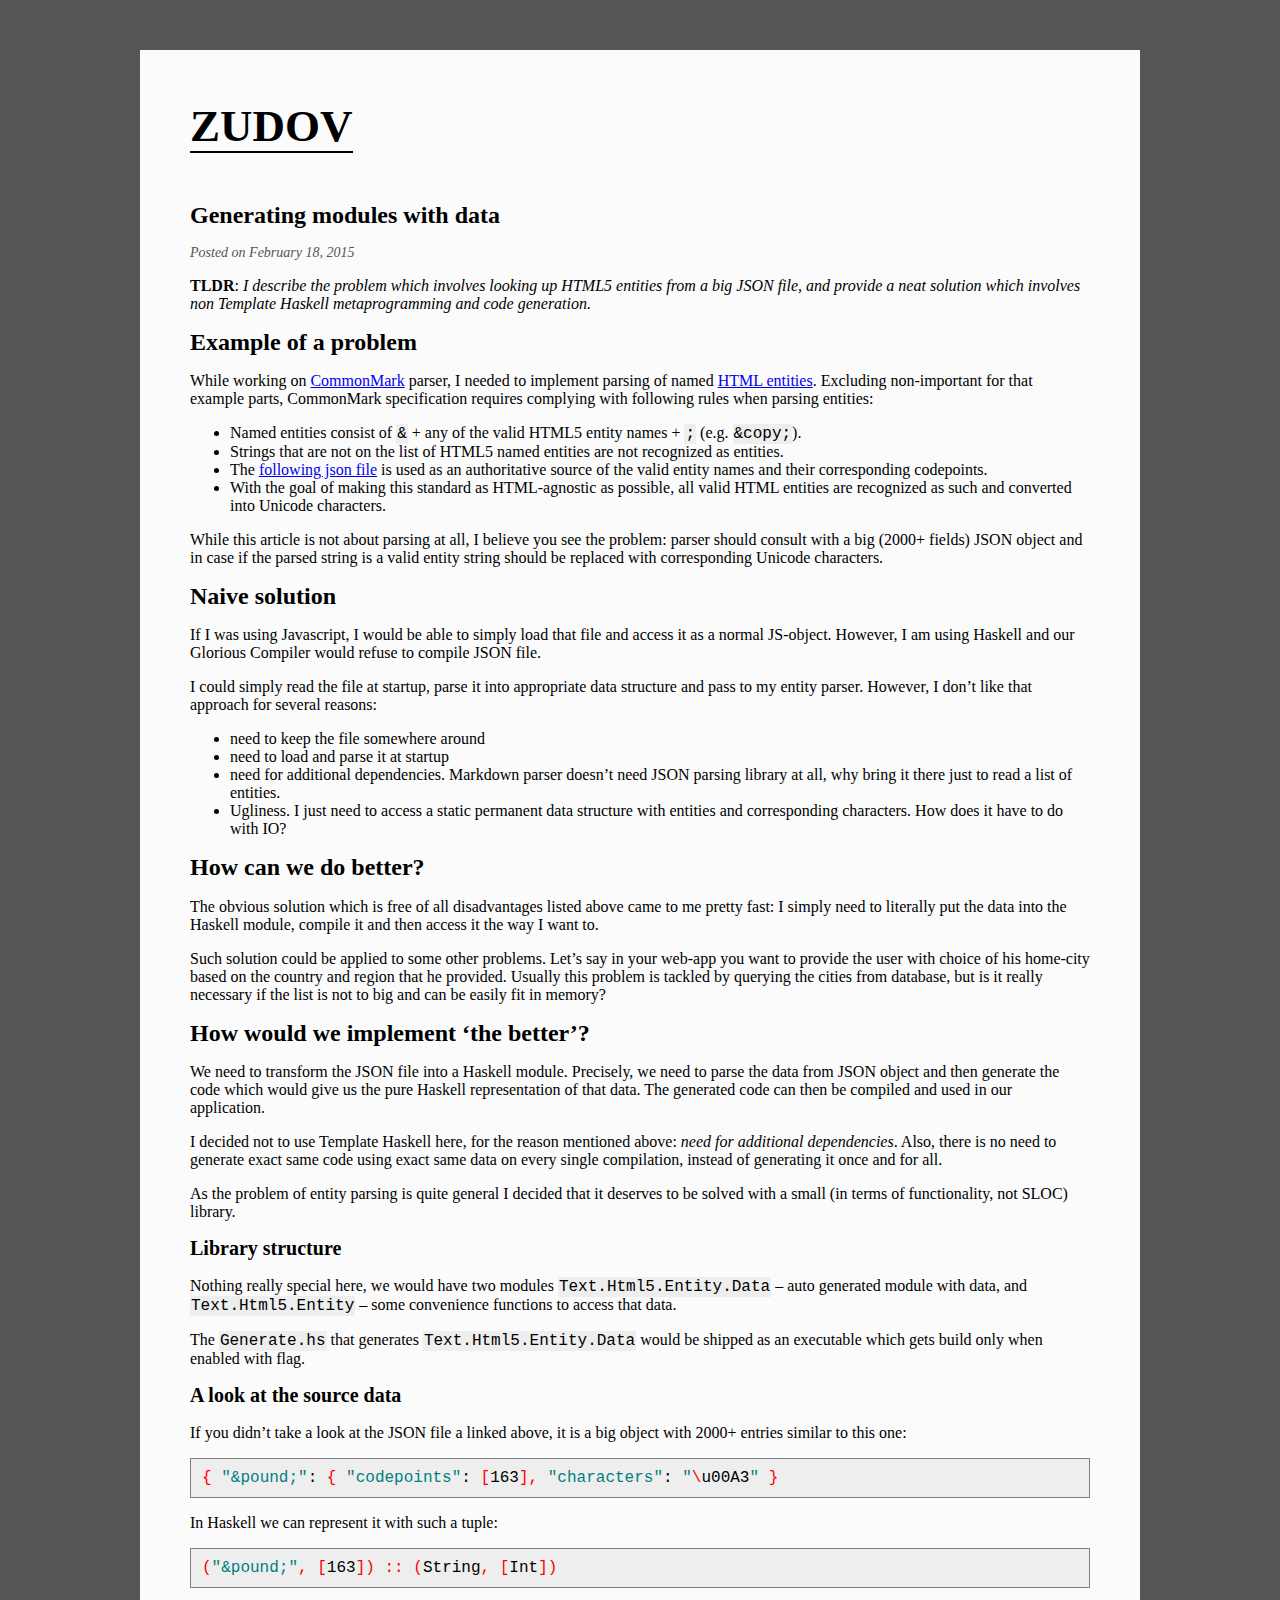
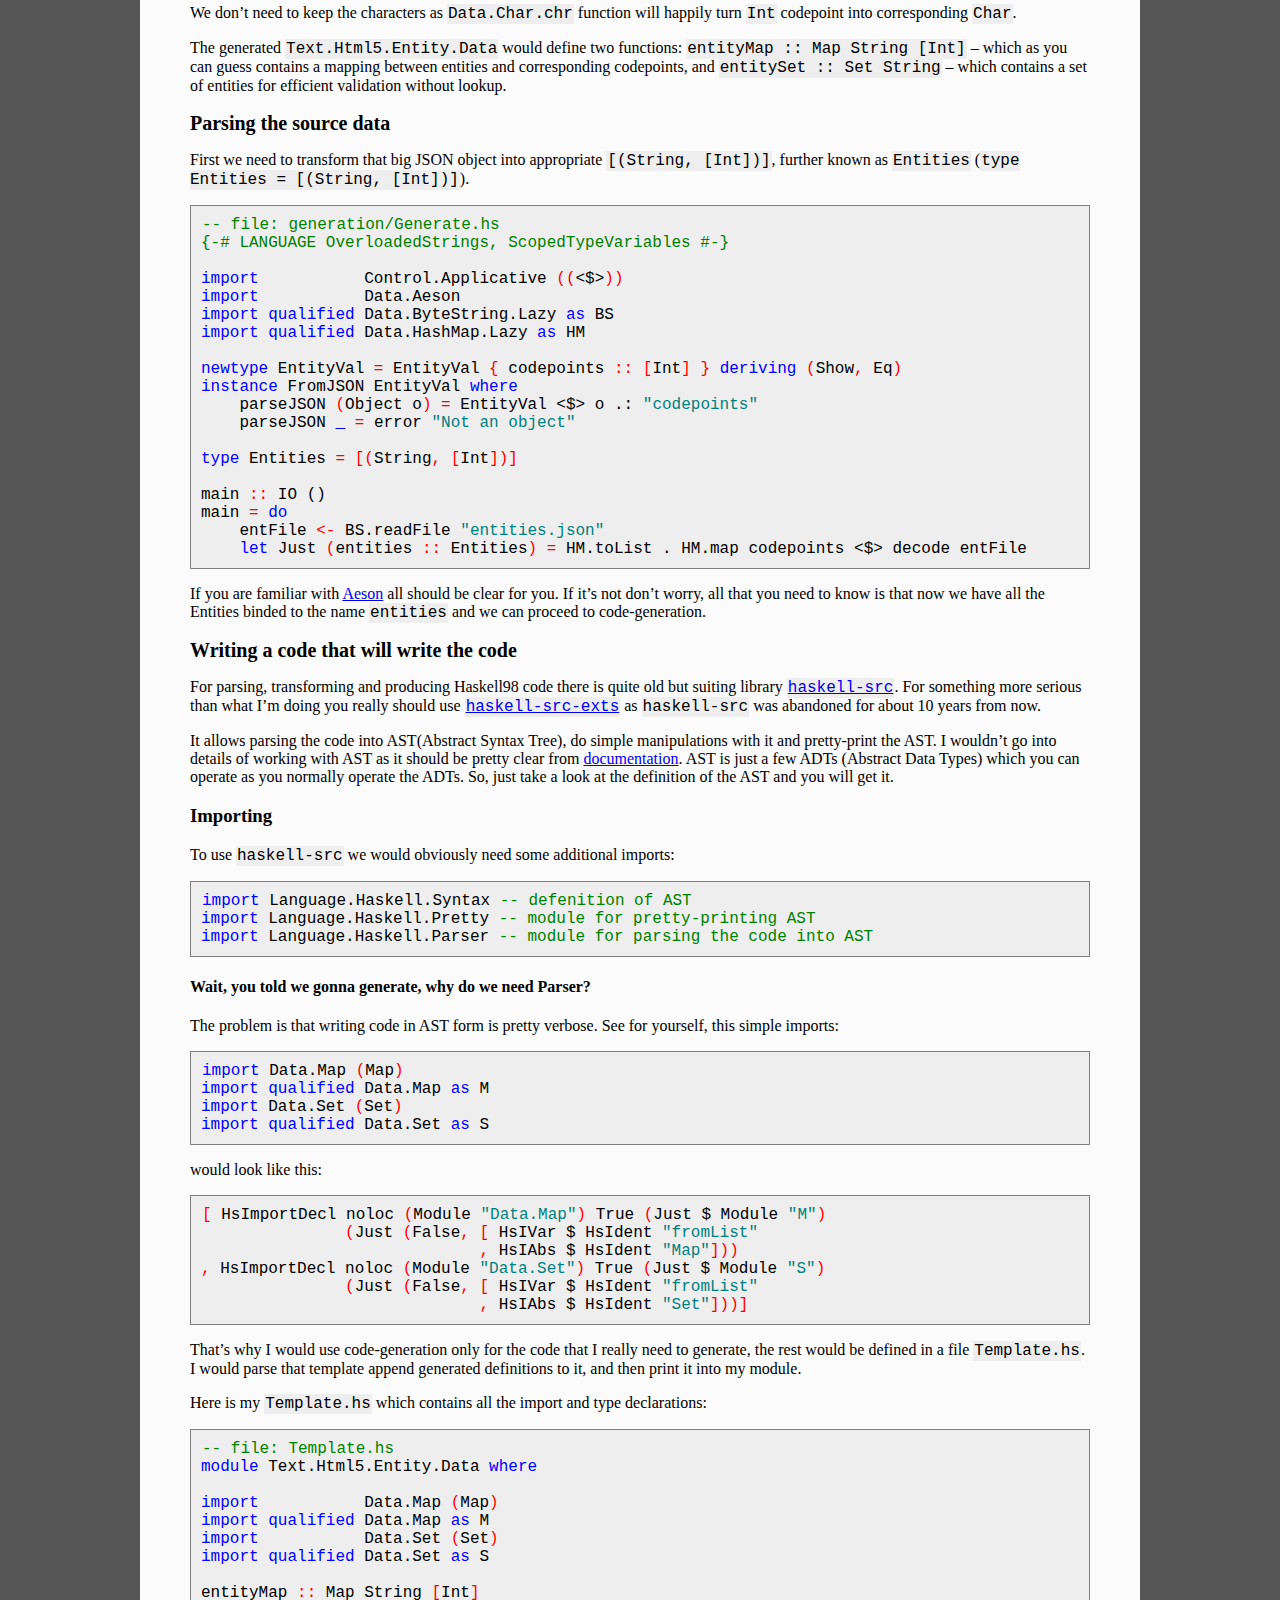
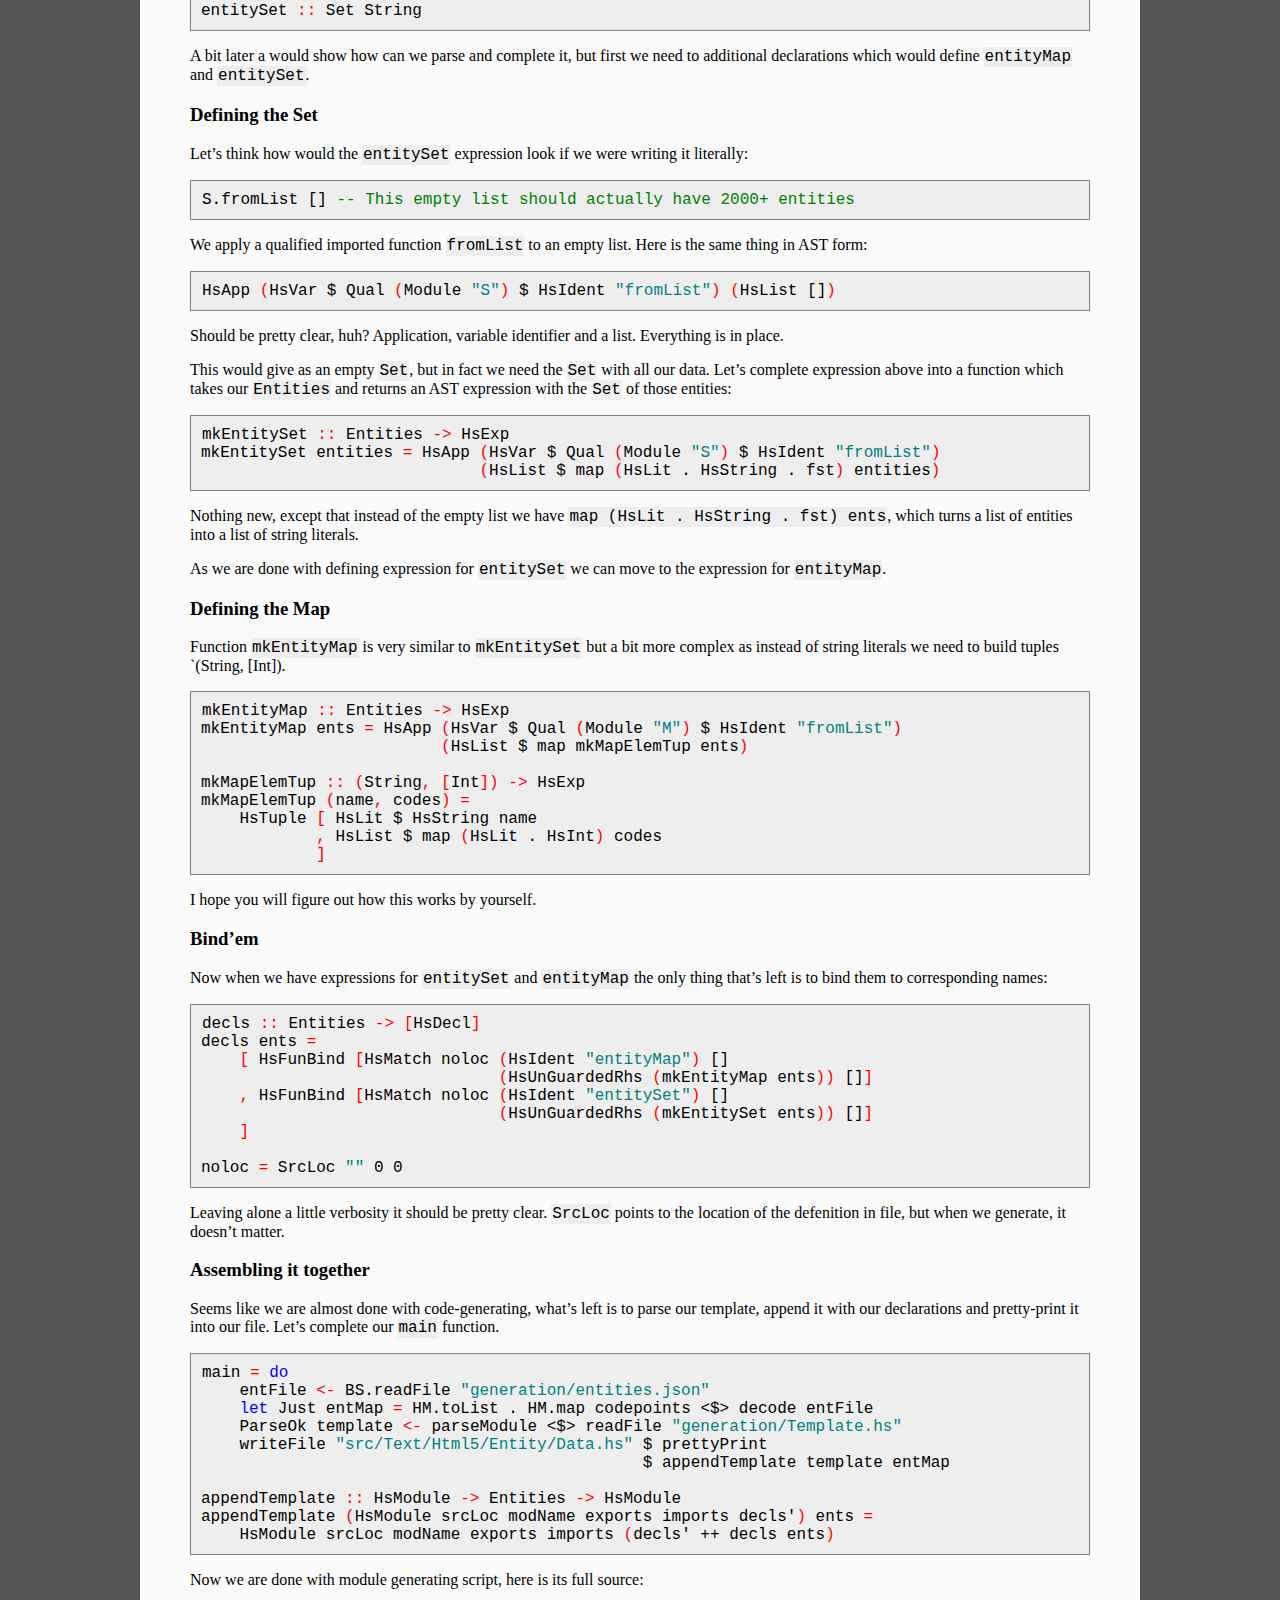
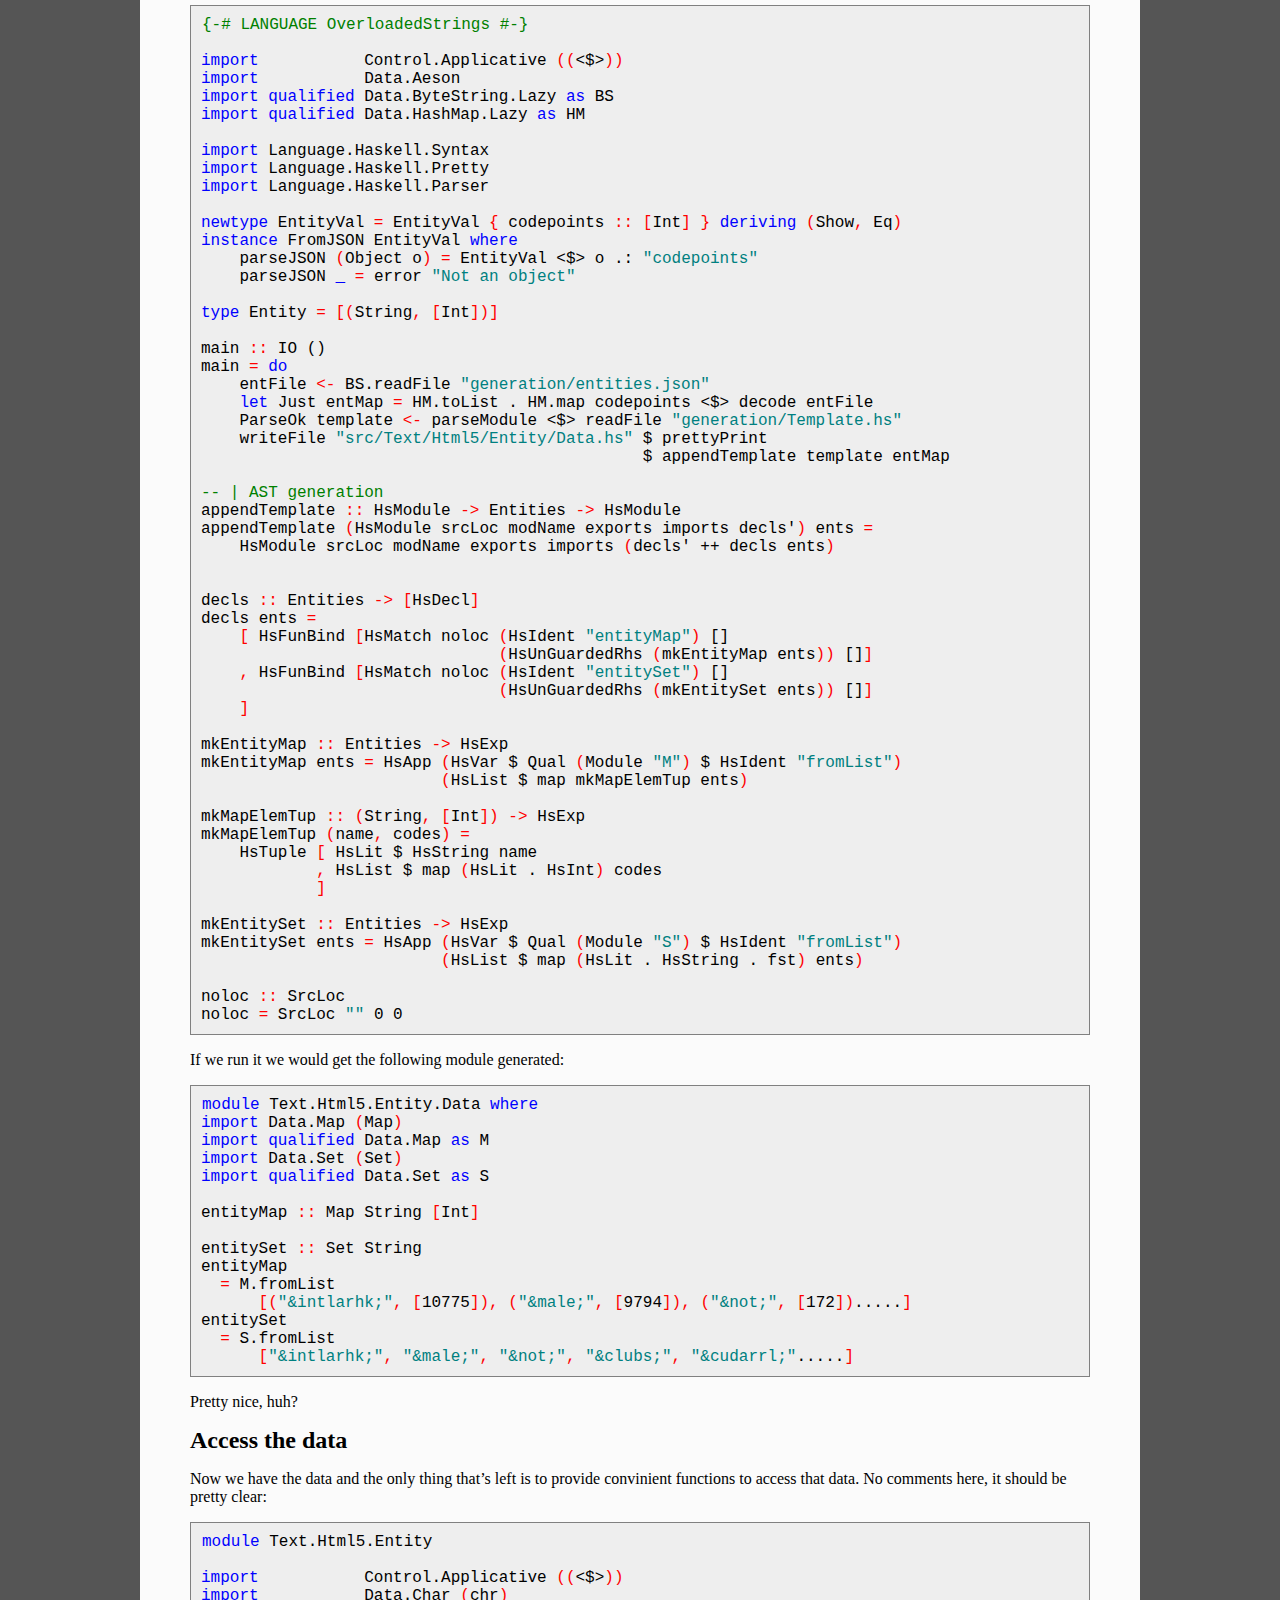
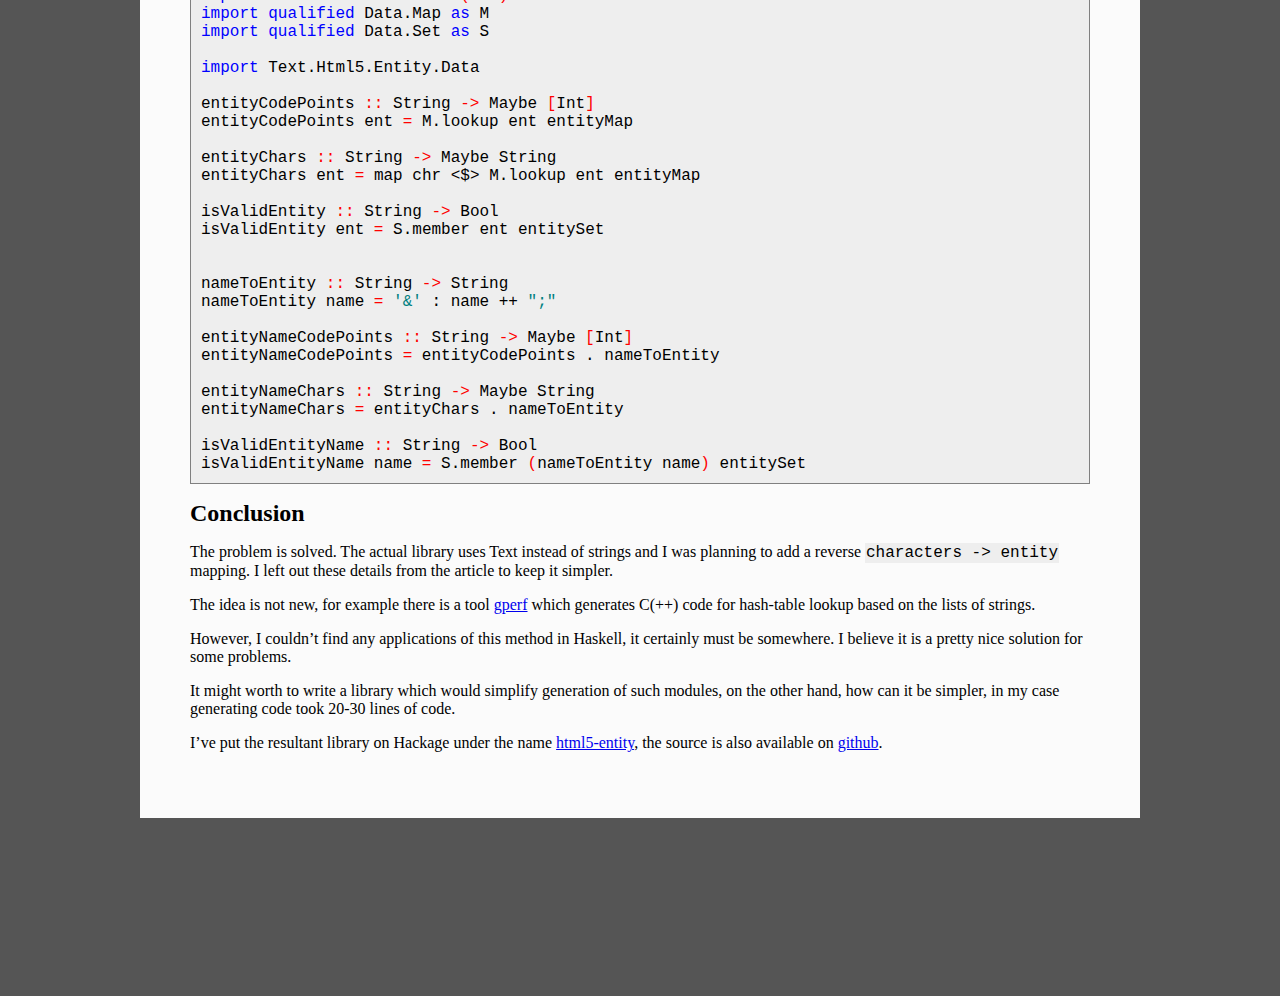
==== commit 6989fb6b: "Small fix" ====
--- a/articles/html5-entity.html
+++ b/articles/html5-entity.html
@@ -148,7 +148,7 @@
     <span class="hs-keyglyph">]</span>
 
 <span class="hs-definition">noloc</span> <span class="hs-keyglyph">=</span> <span class="hs-conid">SrcLoc</span> <span class="hs-str">""</span> <span class="hs-num">0</span> <span class="hs-num">0</span></code></pre>
-<p>Leaving alone a little verbosity it should be pretty clear. <code>SrcLoc</code> points to the location of the defenition in file, but when we generating the code it doesn’t matter.</p>
+<p>Leaving alone a little verbosity it should be pretty clear. <code>SrcLoc</code> points to the location of the defenition in file, but when we generate, it doesn’t matter.</p>
 <h3 id="assembling-it-together">Assembling it together</h3>
 <p>Seems like we are almost done with code-generating, what’s left is to parse our template, append it with our declarations and pretty-print it into our file. Let’s complete our <code>main</code> function.</p>
 <pre class="sourceCode haskell"><code class="sourceCode haskell"><span class="hs-definition">main</span> <span class="hs-keyglyph">=</span> <span class="hs-keyword">do</span>
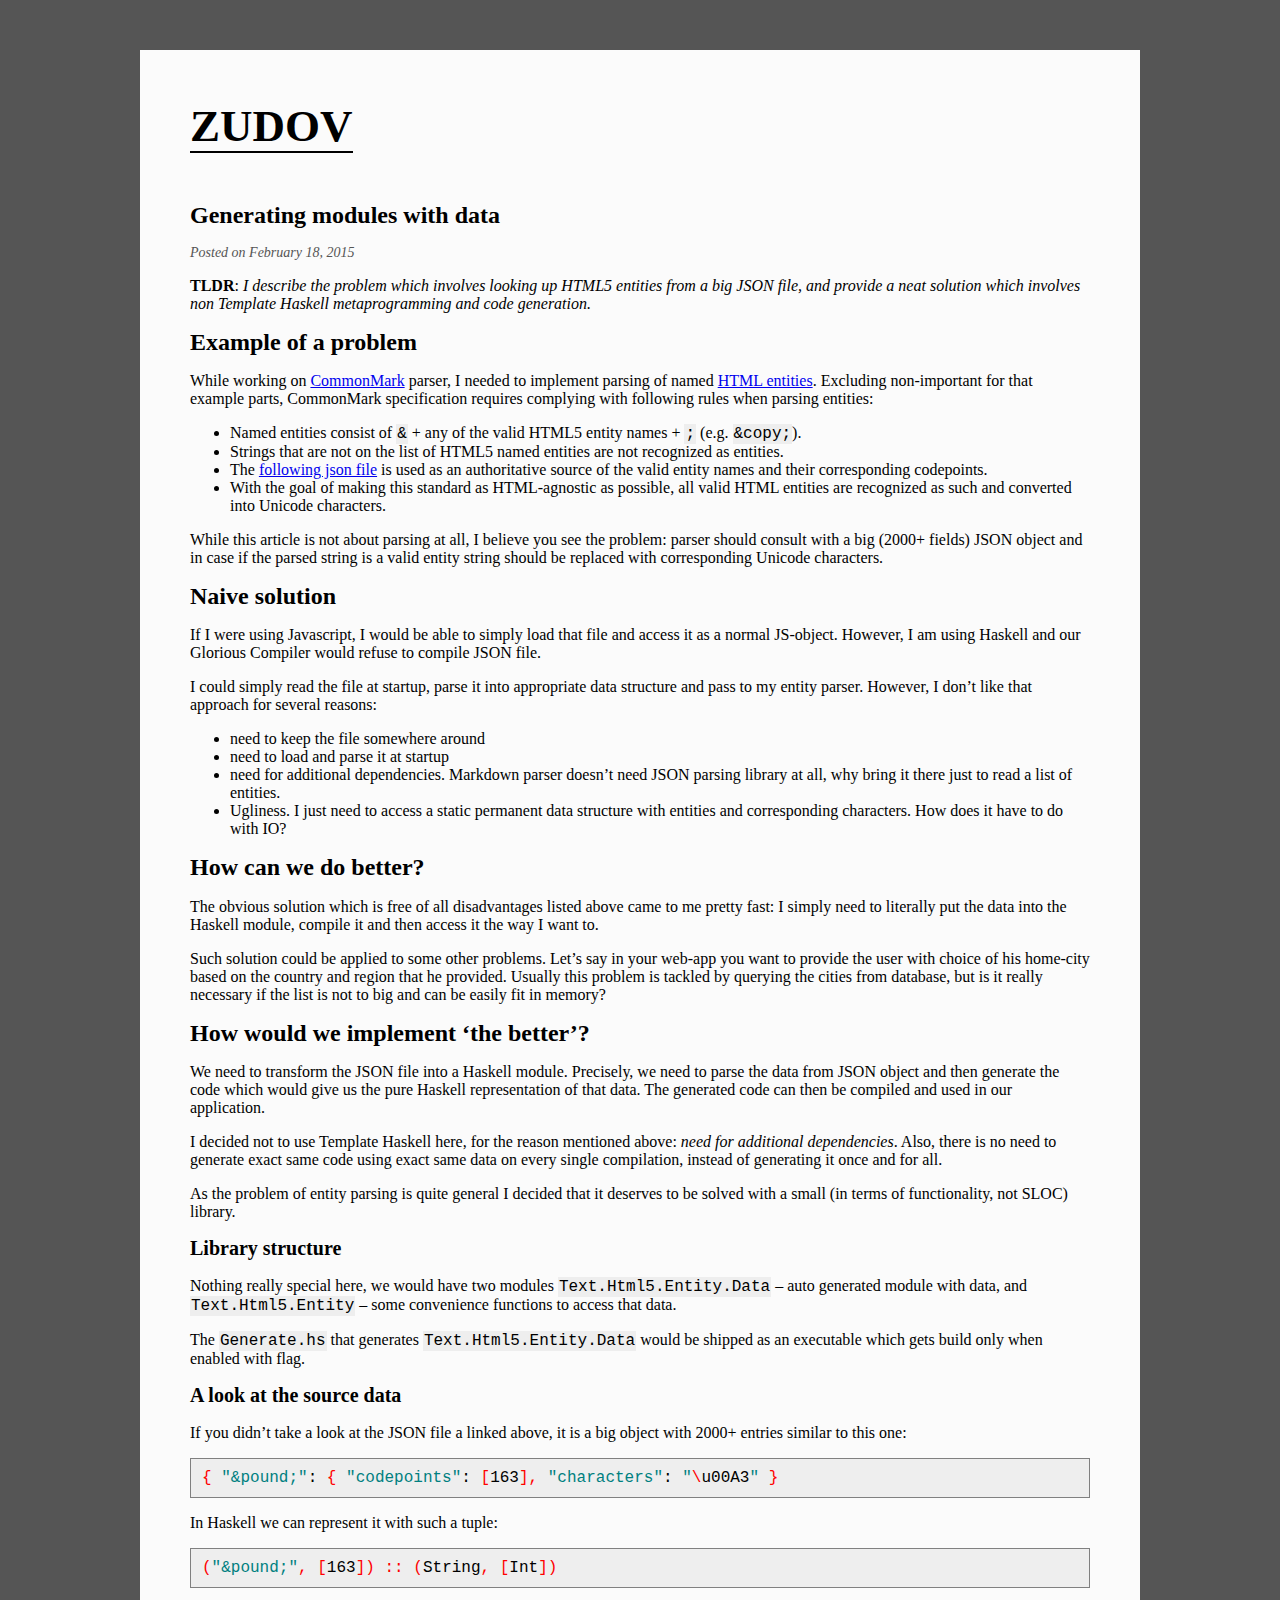
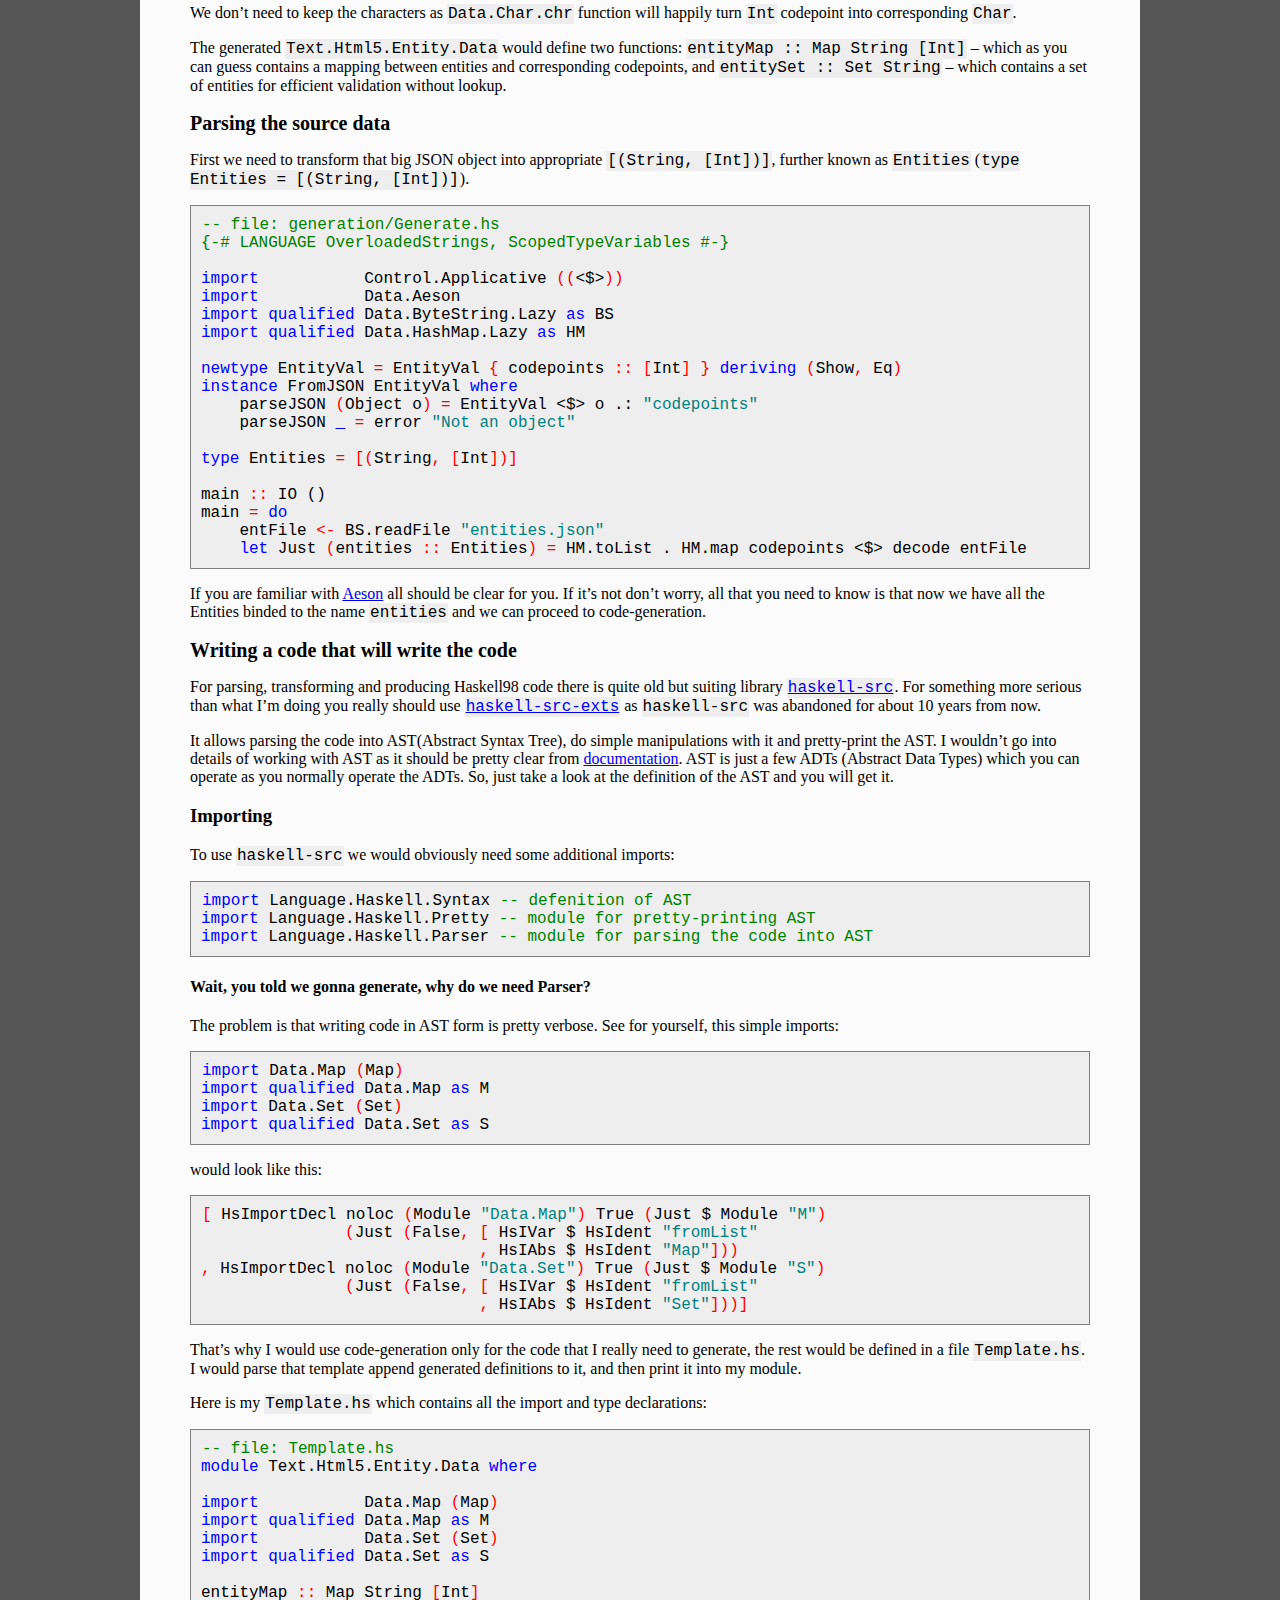
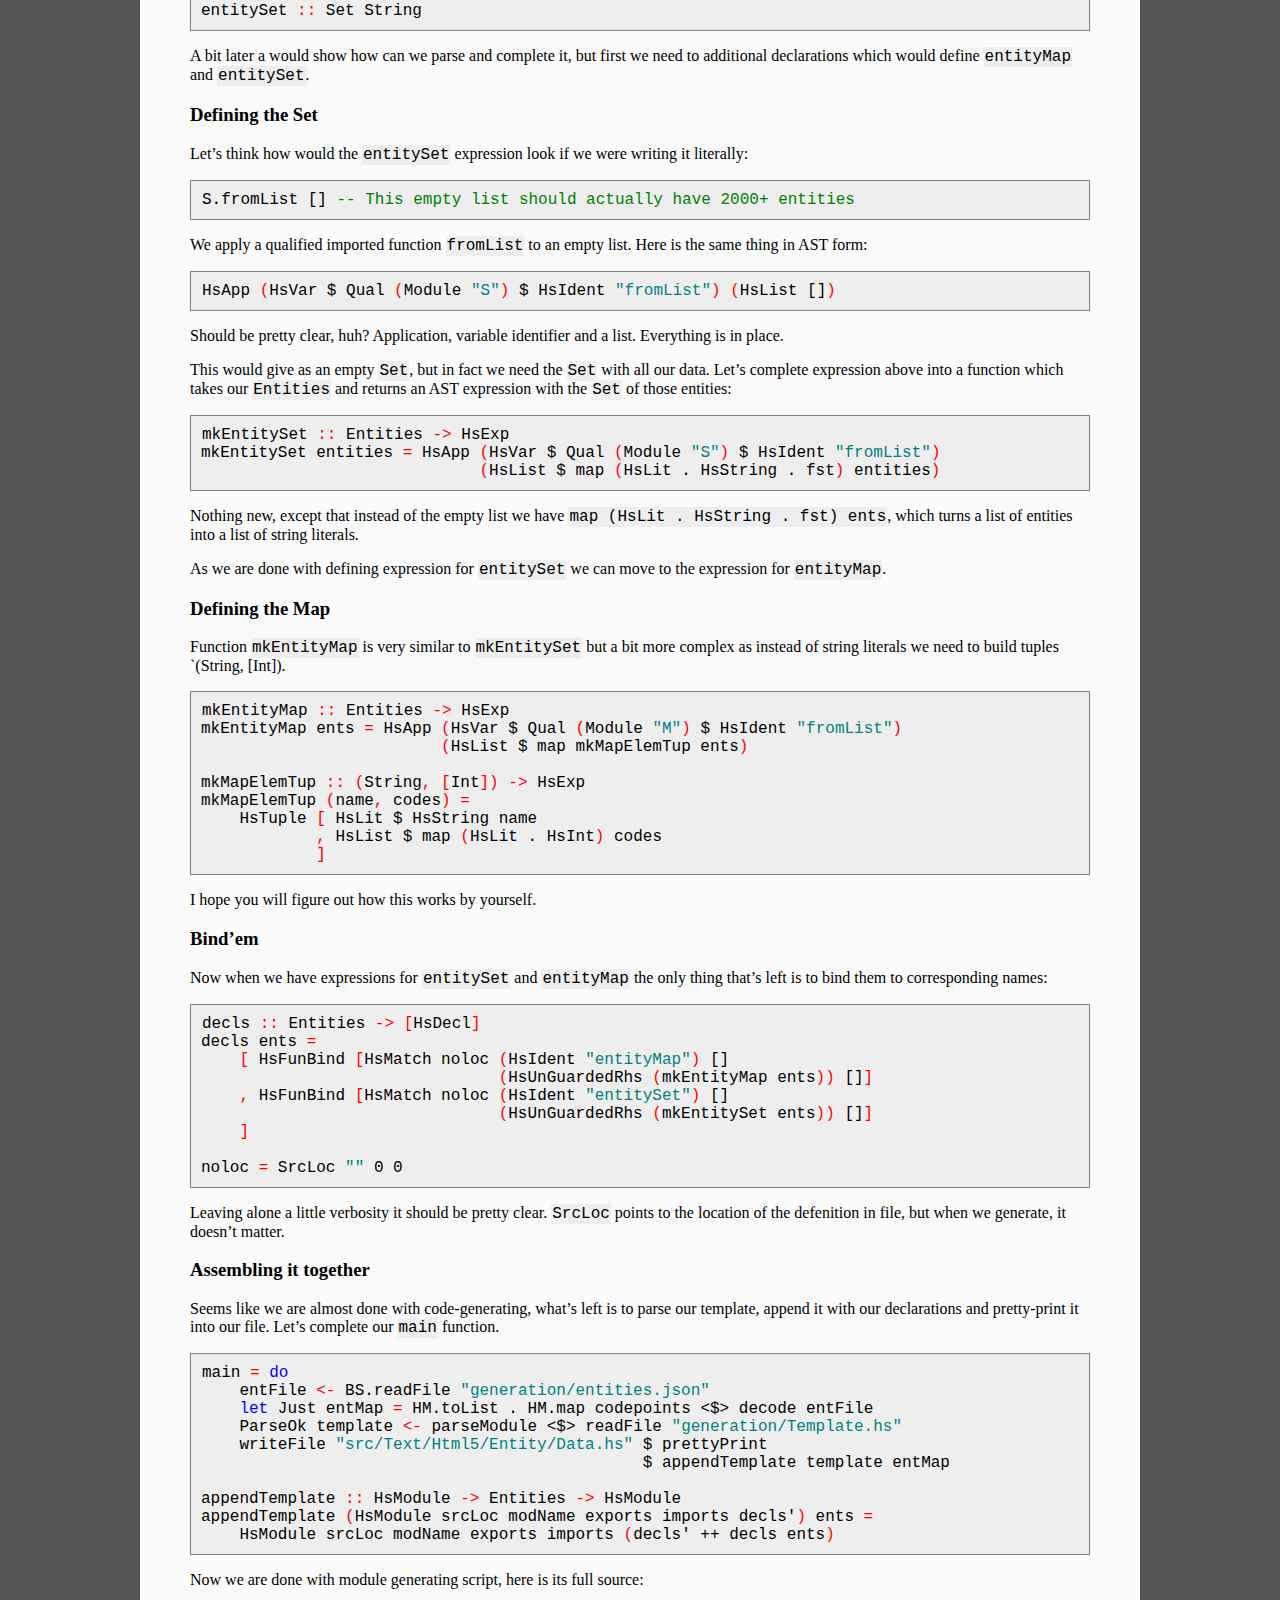
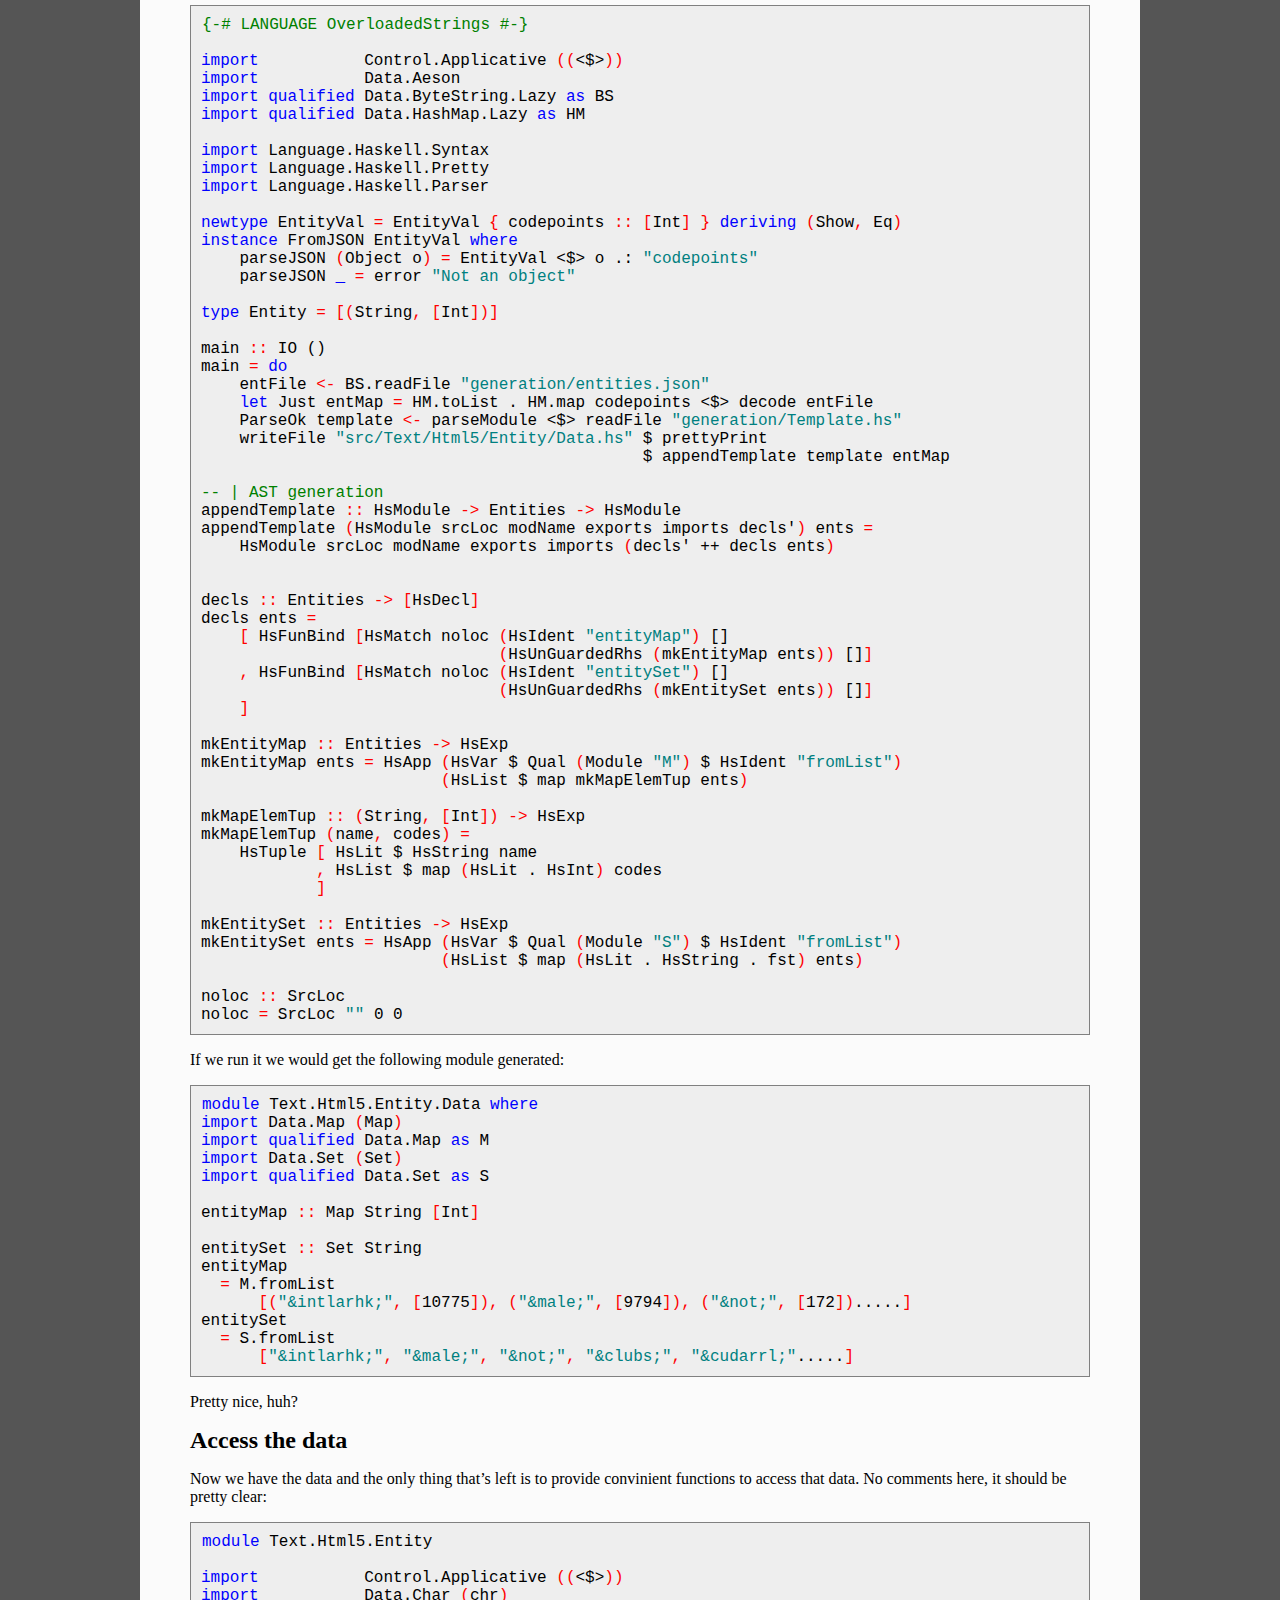
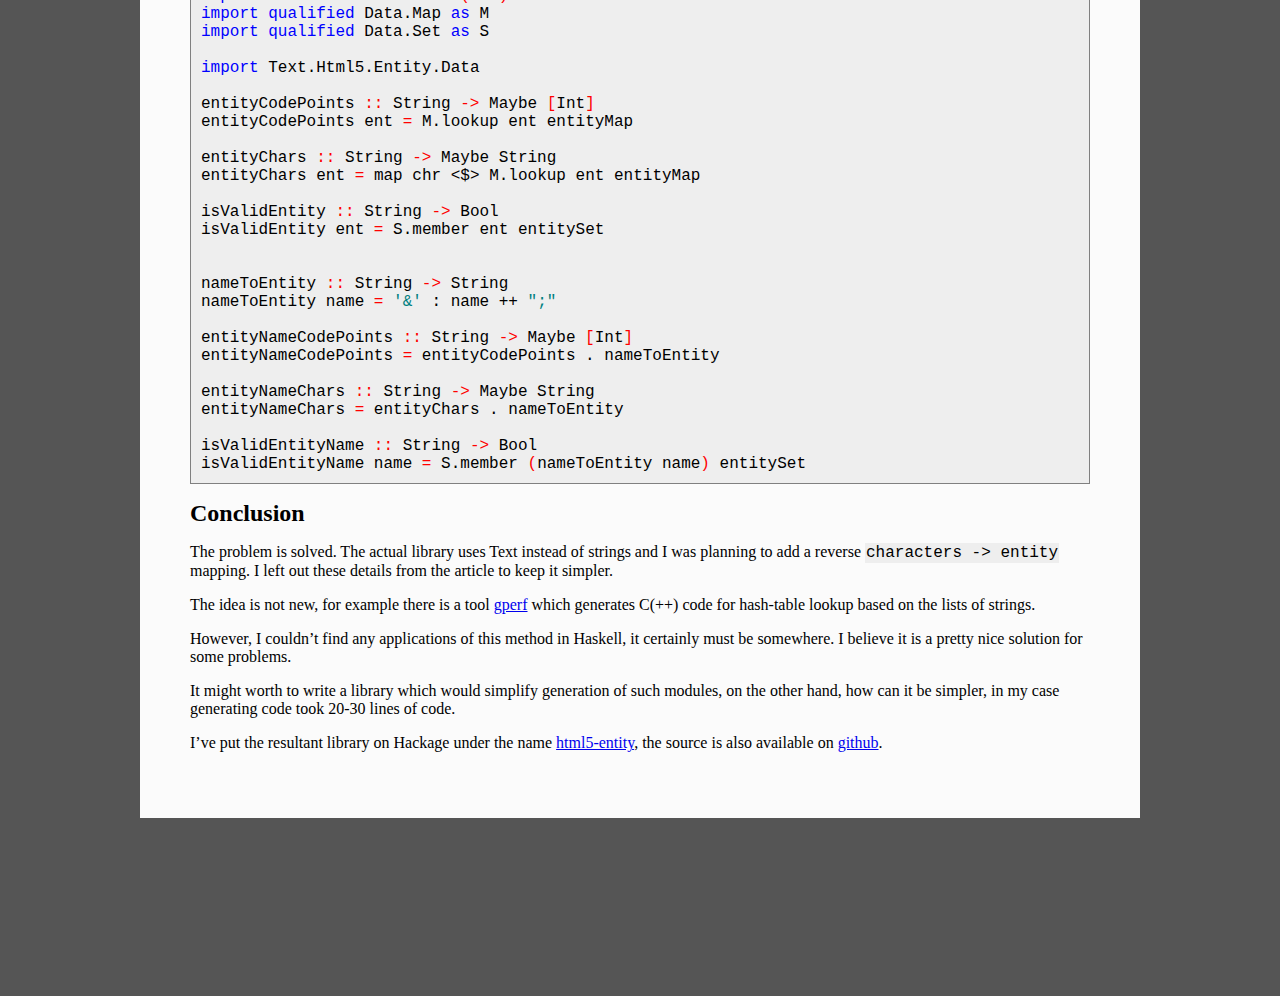
==== commit 0c80a32b: "If I was -> If I were" ====
--- a/articles/html5-entity.html
+++ b/articles/html5-entity.html
@@ -8,6 +8,7 @@
         <link rel="stylesheet" type="text/css" href="../css/default.css" />
     </head>
     <body>
+<!-- Yandex.Metrika counter --><script type="text/javascript">(function (d, w, c) { (w[c] = w[c] || []).push(function() { try { w.yaCounter28591341 = new Ya.Metrika({id:28591341, accurateTrackBounce:true}); } catch(e) { } }); var n = d.getElementsByTagName("script")[0], s = d.createElement("script"), f = function () { n.parentNode.insertBefore(s, n); }; s.type = "text/javascript"; s.async = true; s.src = (d.location.protocol == "https:" ? "https:" : "http:") + "//mc.yandex.ru/metrika/watch.js"; if (w.opera == "[object Opera]") { d.addEventListener("DOMContentLoaded", f, false); } else { f(); } })(document, window, "yandex_metrika_callbacks");</script><noscript><div><img src="//mc.yandex.ru/watch/28591341" style="position:absolute; left:-9999px;" alt /></div></noscript><!-- /Yandex.Metrika counter -->
         <div id="content">
             <div id="logo">
                 <a href="../">ZUDOV</a>
@@ -32,7 +33,7 @@
 </ul>
 <p>While this article is not about parsing at all, I believe you see the problem: parser should consult with a big (2000+ fields) JSON object and in case if the parsed string is a valid entity string should be replaced with corresponding Unicode characters.</p>
 <h1 id="naive-solution">Naive solution</h1>
-<p>If I was using Javascript, I would be able to simply load that file and access it as a normal JS-object. However, I am using Haskell and our Glorious Compiler would refuse to compile JSON file.</p>
+<p>If I were using Javascript, I would be able to simply load that file and access it as a normal JS-object. However, I am using Haskell and our Glorious Compiler would refuse to compile JSON file.</p>
 <p>I could simply read the file at startup, parse it into appropriate data structure and pass to my entity parser. However, I don’t like that approach for several reasons:</p>
 <ul>
 <li>need to keep the file somewhere around</li>
@@ -276,5 +277,4 @@
 
         </div>
     </body>
-<!-- Yandex.Metrika counter --><script type="text/javascript">(function (d, w, c) { (w[c] = w[c] || []).push(function() { try { w.yaCounter28591341 = new Ya.Metrika({id:28591341, accurateTrackBounce:true}); } catch(e) { } }); var n = d.getElementsByTagName("script")[0], s = d.createElement("script"), f = function () { n.parentNode.insertBefore(s, n); }; s.type = "text/javascript"; s.async = true; s.src = (d.location.protocol == "https:" ? "https:" : "http:") + "//mc.yandex.ru/metrika/watch.js"; if (w.opera == "[object Opera]") { d.addEventListener("DOMContentLoaded", f, false); } else { f(); } })(document, window, "yandex_metrika_callbacks");</script><noscript><div><img src="//mc.yandex.ru/watch/28591341" style="position:absolute; left:-9999px;" alt /></div></noscript><!-- /Yandex.Metrika counter -->
 </html>
